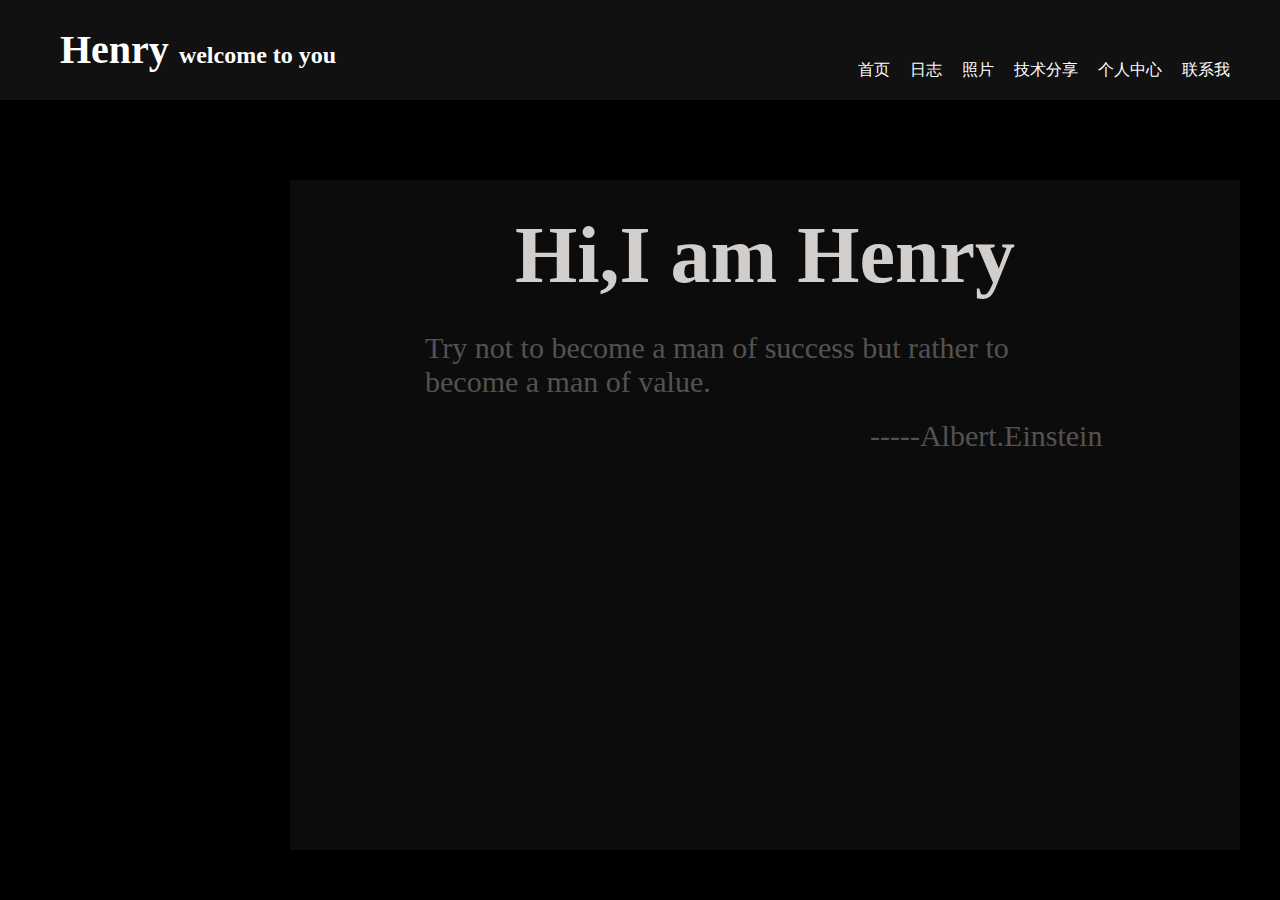
==== index.html @ 12c28caa "v3-31" ====
<!DOCTYPE html>
<html>
	<head>
		<meta charset="utf-8" />
		<link rel="stylesheet" type="text/css" href="css/index.css"/>
		<title>Henry'blog</title>
		<!--<link rel="icon" href=""/>-->
	</head>
	<body>
		<div class="top">
			<div>
				<h2><span><a href="">Henry</a></span>welcome to you</h2>
				<ul>
					<li><a href="html/contactMe.html" target="iframe_main">联系我</a></li>
					<li><a href="html/myCenter.html" target="iframe_left">个人中心</a></li>
					<li><a href="html/share.html" target="iframe_left">技术分享</a></li>
					<li><a href="html/photo.html" target="iframe_left">照片</a></li>
					<li><a href="html/diary.html" target="iframe_left">日志</a></li>
					<li><a href="">首页</a></li>
				</ul>
			</div>
		</div>
		<div class="main">
			<iframe class="iframe_left" src="html/ifram_left.html" name="iframe_left"></iframe>
			<iframe class="iframe_main" src="html/home.html" name="iframe_main"></iframe>
		</div>
	</body>
</html>
---- css/index.css ----
*{
	margin: 0;
	padding: 0;
	color: #fff;
}
body{
	background: #000;
	background-image: url(../img/bg.jpg);
	background-repeat: no-repeat;
	background-position:center 80px;
}
a{
	text-decoration: none;
}
.top{
	width: 100%;
	height: 100px;
	min-width: 1200px;
	background-color: rgba(34,34,34,0.5);
}
.top>div{
	width:1200px;
    margin: auto;
}
.top ul{
	float: right;
}
.top li{
	float:right;
	list-style: none;
	padding: 60px 10px 0 10px;
	height: 40px;
}
.top li:hover>a{
	color: rgba(225,165,0,0.7);
}
.top h2{
	height: 100px;
	line-height: 100px;
	float: left;
	padding-left: 20px;
}
.top span{
	font-size: 40px;
    margin-right: 10px;
}
.main{
	width: 1200px;
	margin: auto;
}
.iframe_left{
	height: 700px;
	width: 200px;
	margin-top: 80px;
	border: none;
	/*background-color:yellow;*/
}
.iframe_main{
	height: 700px;
	width: 950px;
	border: none;
	/*background-color: red;*/
	float: right;
	margin-top: 80px;
}
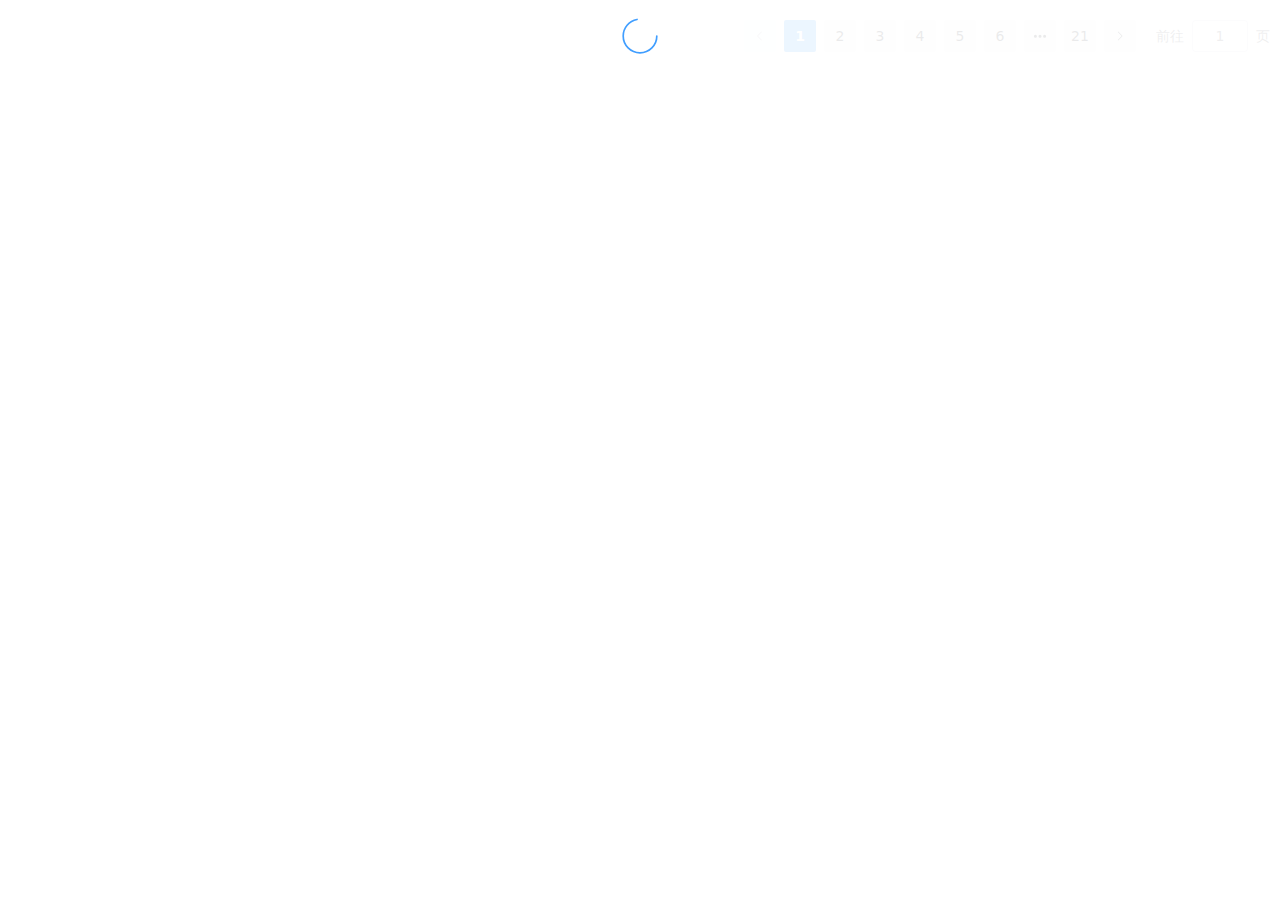
==== commit d71e4b4e: "init" ====
--- a/index.html
+++ b/index.html
@@ -1,28 +1,211 @@
 <!DOCTYPE html>
 <html>
-	<head>
-		<meta charset="utf-8" />
-		<link rel="stylesheet" type="text/css" href="css/index.css"/>
-		<title>Henry'blog</title>
-		<!--<link rel="icon" href=""/>-->
-	</head>
-	<body>
-		<div class="top">
-			<div>
-				<h2><span><a href="">Henry</a></span>welcome to you</h2>
-				<ul>
-					<li><a href="html/contactMe.html" target="iframe_main">联系我</a></li>
-					<li><a href="html/myCenter.html" target="iframe_left">个人中心</a></li>
-					<li><a href="html/share.html" target="iframe_left">技术分享</a></li>
-					<li><a href="html/photo.html" target="iframe_left">照片</a></li>
-					<li><a href="html/diary.html" target="iframe_left">日志</a></li>
-					<li><a href="">首页</a></li>
-				</ul>
-			</div>
-		</div>
-		<div class="main">
-			<iframe class="iframe_left" src="html/ifram_left.html" name="iframe_left"></iframe>
-			<iframe class="iframe_main" src="html/home.html" name="iframe_main"></iframe>
-		</div>
-	</body>
-</html>
+
+<head>
+    <meta charset="UTF-8">
+    <meta name="viewport" content="width=device-width, initial-scale=1.0">
+    <title>视频资源查看</title>
+    <link rel="stylesheet" href="./lib/elementPlus/index.css">
+    <script src="./lib/jquery-3.7.1.js"></script>
+    <script src="./lib/vue.global.js"></script>
+    <script src="./lib/axios.js"></script>
+    <script src="./lib/elementPlus/index.full.js"></script>
+    <script src="./lib/elementPlus/zh-cn.js"></script>
+    <script src="./lib/tailwindcss.3.4.15.js"></script>
+    <script src="./js/index.js"></script>
+</head>
+
+<body>
+<div id="app">
+    <div class="py-20 px-10" v-loading="loading">
+        <div class="flex justify-around items-center flex-wrap gap-10">
+            <div
+                v-for="info in videoList"
+                :key="info.src"
+                class="w-300 h-200 flex items-center justify-center"
+            >
+                <a
+                   :href="getHref(info)"
+                   class="w-300 h-200 flex items-center justify-center"
+                >
+                    <el-image
+                        :src="info.images[0] ||'./imgs/defaut.jpg'"
+                        fit="cover"
+                        loading="lazy"
+                        class="w-full h-full"
+                    ></el-image>
+                </a>
+            </div>
+        </div>
+        <div class="flex justify-end ">
+            <el-pagination
+                    background
+                    layout="prev, pager, next, jumper"
+                    :page-count="pagesList.length"
+                    v-model:current-page="currentPage"
+            ></el-pagination>
+        </div>
+    </div>
+</div>
+
+<script>
+    const ONE_DAY = 24 * 60 * 60 * 1000;
+
+    const App = {
+        data() {
+            return {
+                loading: false,
+                pagesList: [],
+                currentPage: 0,
+                videoList: [],
+                videoSrc: ''
+            }
+        },
+        watch: {
+            currentPage() {
+                this.getVideoList()
+            }
+        },
+        mounted() {
+            // // 模拟从服务器获取视频列表数据
+            this.loading = true;
+            // axios({
+            //     method: 'get',
+            //     url: baseUrl, // 替换为实际的接口地址
+            //     headers: { 'Content-Type': 'application/json' }
+            // }).then(response => {
+            //     console.log($(response.data).find('body pre a'));
+            //     // this.videos = response.data;
+            // });
+            let response = `
+            
+            <html>
+            <head><title>Index of /</title></head>
+            <body>
+            <h1>Index of /</h1><hr><pre><a href="../">../</a>
+            <a href="20230725/">20230725/</a>                                          20-Jun-2024 23:01                   -
+            <a href="20230726/">20230726/</a>                                          23-Jun-2024 21:43                   -
+            <a href="20230727/">20230727/</a>                                          24-Jun-2024 01:23                   -
+            <a href="20230728/">20230728/</a>                                          24-Jun-2024 18:10                   -
+            <a href="20230729/">20230729/</a>                                          24-Jun-2024 21:30                   -
+            <a href="20230730/">20230730/</a>                                          25-Jun-2024 03:20                   -
+            <a href="20230731/">20230731/</a>                                          25-Jun-2024 17:40                   -
+            <a href="20230801/">20230801/</a>                                          25-Jun-2024 19:20                   -
+            <a href="20230802/">20230802/</a>                                          25-Jun-2024 19:50                   -
+            <a href="20230803/">20230803/</a>                                          25-Jun-2024 21:10                   -
+            <a href="20230804/">20230804/</a>                                          25-Jun-2024 22:10                   -
+            <a href="20230806/">20230806/</a>                                          25-Jun-2024 23:10                   -
+            <a href="20230807/">20230807/</a>                                          26-Jun-2024 01:00                   -
+            <a href="20230808/">20230808/</a>                                          26-Jun-2024 02:40                   -
+            <a href="20230809/">20230809/</a>                                          26-Jun-2024 16:30                   -
+            <a href="20230810/">20230810/</a>                                          26-Jun-2024 17:50                   -
+            <a href="20241227/">20241227/</a>                                          09-Nov-2024 19:36                   -
+            <a href="20241228/">20241228/</a>                                          09-Nov-2024 19:36                   -
+            <a href="20241229/">20241229/</a>                                          09-Nov-2024 19:36                   -
+            <a href="20241230/">20241230/</a>                                          09-Nov-2024 19:36                   -
+            <a href="20241231/">20241231/</a>                                          09-Nov-2024 19:36                   -
+            <a href="advertise/">advertise/</a>                                         24-Nov-2024 08:08                   -
+            <a href="pages/">pages/</a>                                             29-Oct-2024 18:10                   -
+            <a href="waterfile/">waterfile/</a>                                         24-Oct-2024 16:41                   -
+            </pre><hr></body>
+            </html>
+            
+                        `
+            const list = this.parseHtml(response)
+            this.pagesList = list.slice(1, -3)
+            this.loading = false;
+            this.currentPage = 1
+        },
+        methods: {
+            parseHtml(htmlString, parentPath = '') {
+                const html = $(htmlString).find('a');
+                let list = []
+                $.each(html, (_, item) => {
+                    list.push({
+                        text: $(item).text(),
+                        href: parentPath + $(item).attr('href')
+                    })
+                })
+                return list
+            },
+            cacheData(path, data) {
+                localStorage.setItem(path, JSON.stringify({
+                    lastModified: Date.now(),
+                    data,
+                }))
+            },
+            getCacheData(path) {
+                const cacheDataString = localStorage.getItem(path)
+                if (cacheDataString) {
+                    const cacheData = JSON.parse(cacheDataString)
+                    if (Date.now() - cacheData.lastModified < ONE_DAY) {
+                        return cacheData.data
+                    }
+                }
+                return null
+            },
+            getVideoList() {
+                console.log(this.pagesList);
+                console.log(this.currentPage);
+                const path = this.pagesList[this.currentPage - 1].href
+                const cacheData = this.getCacheData(path)
+                if (cacheData) {
+                    this.videoList = cacheData
+                    return
+                }
+                this.loading = true
+                axios.get(baseUrl + path)
+                    .then(async response => {
+                        // this.videos = response.data;
+                        // console.log(response.data);
+                        const list = this.parseHtml(response.data, path).slice(1)
+                        const infoList = []
+                        for (const item of list) {
+                            const videoInfo = await this.getVideoInfo(item.href)
+                            if (videoInfo) {
+                                infoList.push(videoInfo)
+                            }
+                        }
+                        this.videoList = infoList
+                        this.loading = false
+                        this.cacheData(path, infoList)
+                    })
+            },
+            getVideoInfo(path) {
+                return axios.get(baseUrl + path)
+                    .then(async response => {
+                        const list = this.parseHtml(response.data, path).slice(1)
+                        if (list.some(i => i.text === 'index.m3u8')) {
+                            const images = await this.getImagesList(path + 'image/')
+                            return {
+                                src: baseUrl + path + 'index.m3u8',
+                                images
+                            }
+                        }
+                        return null
+                    })
+            },
+            getImagesList(path) {
+                return axios.get(baseUrl + path)
+                    .then(response => {
+                        const list = this.parseHtml(response.data, path).slice(1)
+                        return list.map(item => baseUrl + item.href)
+                    })
+                    .catch(() => [])
+            },
+            getHref(info) {
+                const formattedParams =  btoa(encodeURIComponent(JSON.stringify(info)))
+                return `./detail.html?data=${formattedParams}`
+            }
+        }
+    }
+
+    Vue.createApp(App)
+        .use(ElementPlus, {
+            locale: ElementPlusLocaleZhCn,
+        })
+        .mount('#app')
+</script>
+</body>
+
+</html>--- a/lib/elementPlus/index.css
+++ b/lib/elementPlus/index.css
@@ -0,0 +1 @@
+@charset "UTF-8";:root{--el-color-white:#ffffff;--el-color-black:#000000;--el-color-primary-rgb:64,158,255;--el-color-success-rgb:103,194,58;--el-color-warning-rgb:230,162,60;--el-color-danger-rgb:245,108,108;--el-color-error-rgb:245,108,108;--el-color-info-rgb:144,147,153;--el-font-size-extra-large:20px;--el-font-size-large:18px;--el-font-size-medium:16px;--el-font-size-base:14px;--el-font-size-small:13px;--el-font-size-extra-small:12px;--el-font-family:"Helvetica Neue",Helvetica,"PingFang SC","Hiragino Sans GB","Microsoft YaHei","微软雅黑",Arial,sans-serif;--el-font-weight-primary:500;--el-font-line-height-primary:24px;--el-index-normal:1;--el-index-top:1000;--el-index-popper:2000;--el-border-radius-base:4px;--el-border-radius-small:2px;--el-border-radius-round:20px;--el-border-radius-circle:100%;--el-transition-duration:0.3s;--el-transition-duration-fast:0.2s;--el-transition-function-ease-in-out-bezier:cubic-bezier(0.645,0.045,0.355,1);--el-transition-function-fast-bezier:cubic-bezier(0.23,1,0.32,1);--el-transition-all:all var(--el-transition-duration) var(--el-transition-function-ease-in-out-bezier);--el-transition-fade:opacity var(--el-transition-duration) var(--el-transition-function-fast-bezier);--el-transition-md-fade:transform var(--el-transition-duration) var(--el-transition-function-fast-bezier),opacity var(--el-transition-duration) var(--el-transition-function-fast-bezier);--el-transition-fade-linear:opacity var(--el-transition-duration-fast) linear;--el-transition-border:border-color var(--el-transition-duration-fast) var(--el-transition-function-ease-in-out-bezier);--el-transition-box-shadow:box-shadow var(--el-transition-duration-fast) var(--el-transition-function-ease-in-out-bezier);--el-transition-color:color var(--el-transition-duration-fast) var(--el-transition-function-ease-in-out-bezier);--el-component-size-large:40px;--el-component-size:32px;--el-component-size-small:24px;color-scheme:light;--el-color-primary:#409eff;--el-color-primary-light-3:rgb(121.3,187.1,255);--el-color-primary-light-5:rgb(159.5,206.5,255);--el-color-primary-light-7:rgb(197.7,225.9,255);--el-color-primary-light-8:rgb(216.8,235.6,255);--el-color-primary-light-9:rgb(235.9,245.3,255);--el-color-primary-dark-2:rgb(51.2,126.4,204);--el-color-success:#67c23a;--el-color-success-light-3:rgb(148.6,212.3,117.1);--el-color-success-light-5:rgb(179,224.5,156.5);--el-color-success-light-7:rgb(209.4,236.7,195.9);--el-color-success-light-8:rgb(224.6,242.8,215.6);--el-color-success-light-9:rgb(239.8,248.9,235.3);--el-color-success-dark-2:rgb(82.4,155.2,46.4);--el-color-warning:#e6a23c;--el-color-warning-light-3:rgb(237.5,189.9,118.5);--el-color-warning-light-5:rgb(242.5,208.5,157.5);--el-color-warning-light-7:rgb(247.5,227.1,196.5);--el-color-warning-light-8:rgb(250,236.4,216);--el-color-warning-light-9:rgb(252.5,245.7,235.5);--el-color-warning-dark-2:rgb(184,129.6,48);--el-color-danger:#f56c6c;--el-color-danger-light-3:rgb(248,152.1,152.1);--el-color-danger-light-5:rgb(250,181.5,181.5);--el-color-danger-light-7:rgb(252,210.9,210.9);--el-color-danger-light-8:rgb(253,225.6,225.6);--el-color-danger-light-9:rgb(254,240.3,240.3);--el-color-danger-dark-2:rgb(196,86.4,86.4);--el-color-error:#f56c6c;--el-color-error-light-3:rgb(248,152.1,152.1);--el-color-error-light-5:rgb(250,181.5,181.5);--el-color-error-light-7:rgb(252,210.9,210.9);--el-color-error-light-8:rgb(253,225.6,225.6);--el-color-error-light-9:rgb(254,240.3,240.3);--el-color-error-dark-2:rgb(196,86.4,86.4);--el-color-info:#909399;--el-color-info-light-3:rgb(177.3,179.4,183.6);--el-color-info-light-5:rgb(199.5,201,204);--el-color-info-light-7:rgb(221.7,222.6,224.4);--el-color-info-light-8:rgb(232.8,233.4,234.6);--el-color-info-light-9:rgb(243.9,244.2,244.8);--el-color-info-dark-2:rgb(115.2,117.6,122.4);--el-bg-color:#ffffff;--el-bg-color-page:#f2f3f5;--el-bg-color-overlay:#ffffff;--el-text-color-primary:#303133;--el-text-color-regular:#606266;--el-text-color-secondary:#909399;--el-text-color-placeholder:#a8abb2;--el-text-color-disabled:#c0c4cc;--el-border-color:#dcdfe6;--el-border-color-light:#e4e7ed;--el-border-color-lighter:#ebeef5;--el-border-color-extra-light:#f2f6fc;--el-border-color-dark:#d4d7de;--el-border-color-darker:#cdd0d6;--el-fill-color:#f0f2f5;--el-fill-color-light:#f5f7fa;--el-fill-color-lighter:#fafafa;--el-fill-color-extra-light:#fafcff;--el-fill-color-dark:#ebedf0;--el-fill-color-darker:#e6e8eb;--el-fill-color-blank:#ffffff;--el-box-shadow:0px 12px 32px 4px rgba(0,0,0,0.04),0px 8px 20px rgba(0,0,0,0.08);--el-box-shadow-light:0px 0px 12px rgba(0,0,0,0.12);--el-box-shadow-lighter:0px 0px 6px rgba(0,0,0,0.12);--el-box-shadow-dark:0px 16px 48px 16px rgba(0,0,0,0.08),0px 12px 32px rgba(0,0,0,0.12),0px 8px 16px -8px rgba(0,0,0,0.16);--el-disabled-bg-color:var(--el-fill-color-light);--el-disabled-text-color:var(--el-text-color-placeholder);--el-disabled-border-color:var(--el-border-color-light);--el-overlay-color:rgba(0,0,0,0.8);--el-overlay-color-light:rgba(0,0,0,0.7);--el-overlay-color-lighter:rgba(0,0,0,0.5);--el-mask-color:rgba(255,255,255,0.9);--el-mask-color-extra-light:rgba(255,255,255,0.3);--el-border-width:1px;--el-border-style:solid;--el-border-color-hover:var(--el-text-color-disabled);--el-border:var(--el-border-width) var(--el-border-style) var(--el-border-color);--el-svg-monochrome-grey:var(--el-border-color)}.fade-in-linear-enter-active,.fade-in-linear-leave-active{transition:var(--el-transition-fade-linear)}.fade-in-linear-enter-from,.fade-in-linear-leave-to{opacity:0}.el-fade-in-linear-enter-active,.el-fade-in-linear-leave-active{transition:var(--el-transition-fade-linear)}.el-fade-in-linear-enter-from,.el-fade-in-linear-leave-to{opacity:0}.el-fade-in-enter-active,.el-fade-in-leave-active{transition:all var(--el-transition-duration) cubic-bezier(.55,0,.1,1)}.el-fade-in-enter-from,.el-fade-in-leave-active{opacity:0}.el-zoom-in-center-enter-active,.el-zoom-in-center-leave-active{transition:all var(--el-transition-duration) cubic-bezier(.55,0,.1,1)}.el-zoom-in-center-enter-from,.el-zoom-in-center-leave-active{opacity:0;transform:scaleX(0)}.el-zoom-in-top-enter-active,.el-zoom-in-top-leave-active{opacity:1;transform:scaleY(1);transform-origin:center top;transition:var(--el-transition-md-fade)}.el-zoom-in-top-enter-active[data-popper-placement^=top],.el-zoom-in-top-leave-active[data-popper-placement^=top]{transform-origin:center bottom}.el-zoom-in-top-enter-from,.el-zoom-in-top-leave-active{opacity:0;transform:scaleY(0)}.el-zoom-in-bottom-enter-active,.el-zoom-in-bottom-leave-active{opacity:1;transform:scaleY(1);transform-origin:center bottom;transition:var(--el-transition-md-fade)}.el-zoom-in-bottom-enter-from,.el-zoom-in-bottom-leave-active{opacity:0;transform:scaleY(0)}.el-zoom-in-left-enter-active,.el-zoom-in-left-leave-active{opacity:1;transform:scale(1);transform-origin:top left;transition:var(--el-transition-md-fade)}.el-zoom-in-left-enter-from,.el-zoom-in-left-leave-active{opacity:0;transform:scale(.45)}.collapse-transition{transition:var(--el-transition-duration) height ease-in-out,var(--el-transition-duration) padding-top ease-in-out,var(--el-transition-duration) padding-bottom ease-in-out}.el-collapse-transition-enter-active,.el-collapse-transition-leave-active{transition:var(--el-transition-duration) max-height ease-in-out,var(--el-transition-duration) padding-top ease-in-out,var(--el-transition-duration) padding-bottom ease-in-out}.horizontal-collapse-transition{transition:var(--el-transition-duration) width ease-in-out,var(--el-transition-duration) padding-left ease-in-out,var(--el-transition-duration) padding-right ease-in-out}.el-list-enter-active,.el-list-leave-active{transition:all 1s}.el-list-enter-from,.el-list-leave-to{opacity:0;transform:translateY(-30px)}.el-list-leave-active{position:absolute!important}.el-opacity-transition{transition:opacity var(--el-transition-duration) cubic-bezier(.55,0,.1,1)}.el-icon-loading{animation:rotating 2s linear infinite}.el-icon--right{margin-left:5px}.el-icon--left{margin-right:5px}@keyframes rotating{0%{transform:rotate(0deg)}to{transform:rotate(1turn)}}.el-icon{--color:inherit;align-items:center;display:inline-flex;height:1em;justify-content:center;line-height:1em;position:relative;width:1em;fill:currentColor;color:var(--color);font-size:inherit}.el-icon.is-loading{animation:rotating 2s linear infinite}.el-icon svg{height:1em;width:1em}.el-affix--fixed{position:fixed}.el-alert{--el-alert-padding:8px 16px;--el-alert-border-radius-base:var(--el-border-radius-base);--el-alert-title-font-size:14px;--el-alert-title-with-description-font-size:16px;--el-alert-description-font-size:14px;--el-alert-close-font-size:16px;--el-alert-close-customed-font-size:14px;--el-alert-icon-size:16px;--el-alert-icon-large-size:28px;align-items:center;background-color:var(--el-color-white);border-radius:var(--el-alert-border-radius-base);box-sizing:border-box;display:flex;margin:0;opacity:1;overflow:hidden;padding:var(--el-alert-padding);position:relative;transition:opacity var(--el-transition-duration-fast);width:100%}.el-alert.is-light .el-alert__close-btn{color:var(--el-text-color-placeholder)}.el-alert.is-dark .el-alert__close-btn,.el-alert.is-dark .el-alert__description{color:var(--el-color-white)}.el-alert.is-center{justify-content:center}.el-alert--success{--el-alert-bg-color:var(--el-color-success-light-9)}.el-alert--success.is-light{background-color:var(--el-alert-bg-color)}.el-alert--success.is-light,.el-alert--success.is-light .el-alert__description{color:var(--el-color-success)}.el-alert--success.is-dark{background-color:var(--el-color-success);color:var(--el-color-white)}.el-alert--info{--el-alert-bg-color:var(--el-color-info-light-9)}.el-alert--info.is-light{background-color:var(--el-alert-bg-color)}.el-alert--info.is-light,.el-alert--info.is-light .el-alert__description{color:var(--el-color-info)}.el-alert--info.is-dark{background-color:var(--el-color-info);color:var(--el-color-white)}.el-alert--warning{--el-alert-bg-color:var(--el-color-warning-light-9)}.el-alert--warning.is-light{background-color:var(--el-alert-bg-color)}.el-alert--warning.is-light,.el-alert--warning.is-light .el-alert__description{color:var(--el-color-warning)}.el-alert--warning.is-dark{background-color:var(--el-color-warning);color:var(--el-color-white)}.el-alert--error{--el-alert-bg-color:var(--el-color-error-light-9)}.el-alert--error.is-light{background-color:var(--el-alert-bg-color)}.el-alert--error.is-light,.el-alert--error.is-light .el-alert__description{color:var(--el-color-error)}.el-alert--error.is-dark{background-color:var(--el-color-error);color:var(--el-color-white)}.el-alert__content{display:flex;flex-direction:column;gap:4px}.el-alert .el-alert__icon{font-size:var(--el-alert-icon-size);margin-right:8px;width:var(--el-alert-icon-size)}.el-alert .el-alert__icon.is-big{font-size:var(--el-alert-icon-large-size);margin-right:12px;width:var(--el-alert-icon-large-size)}.el-alert__title{font-size:var(--el-alert-title-font-size);line-height:24px}.el-alert__title.with-description{font-size:var(--el-alert-title-with-description-font-size)}.el-alert .el-alert__description{font-size:var(--el-alert-description-font-size);margin:0}.el-alert .el-alert__close-btn{cursor:pointer;font-size:var(--el-alert-close-font-size);opacity:1;position:absolute;right:16px;top:12px}.el-alert .el-alert__close-btn.is-customed{font-size:var(--el-alert-close-customed-font-size);font-style:normal;line-height:24px;top:8px}.el-alert-fade-enter-from,.el-alert-fade-leave-active{opacity:0}.el-aside{box-sizing:border-box;flex-shrink:0;overflow:auto;width:var(--el-aside-width,300px)}.el-autocomplete{--el-input-text-color:var(--el-text-color-regular);--el-input-border:var(--el-border);--el-input-hover-border:var(--el-border-color-hover);--el-input-focus-border:var(--el-color-primary);--el-input-transparent-border:0 0 0 1px transparent inset;--el-input-border-color:var(--el-border-color);--el-input-border-radius:var(--el-border-radius-base);--el-input-bg-color:var(--el-fill-color-blank);--el-input-icon-color:var(--el-text-color-placeholder);--el-input-placeholder-color:var(--el-text-color-placeholder);--el-input-hover-border-color:var(--el-border-color-hover);--el-input-clear-hover-color:var(--el-text-color-secondary);--el-input-focus-border-color:var(--el-color-primary);--el-input-width:100%;display:inline-block;position:relative;width:var(--el-input-width)}.el-autocomplete__popper.el-popper{background:var(--el-bg-color-overlay);box-shadow:var(--el-box-shadow-light)}.el-autocomplete__popper.el-popper,.el-autocomplete__popper.el-popper .el-popper__arrow:before{border:1px solid var(--el-border-color-light)}.el-autocomplete__popper.el-popper[data-popper-placement^=top] .el-popper__arrow:before{border-left-color:transparent;border-top-color:transparent}.el-autocomplete__popper.el-popper[data-popper-placement^=bottom] .el-popper__arrow:before{border-bottom-color:transparent;border-right-color:transparent}.el-autocomplete__popper.el-popper[data-popper-placement^=left] .el-popper__arrow:before{border-bottom-color:transparent;border-left-color:transparent}.el-autocomplete__popper.el-popper[data-popper-placement^=right] .el-popper__arrow:before{border-right-color:transparent;border-top-color:transparent}.el-autocomplete-suggestion{border-radius:var(--el-border-radius-base);box-sizing:border-box}.el-autocomplete-suggestion__wrap{box-sizing:border-box;max-height:280px;padding:10px 0}.el-autocomplete-suggestion__list{margin:0;padding:0}.el-autocomplete-suggestion li{color:var(--el-text-color-regular);cursor:pointer;font-size:var(--el-font-size-base);line-height:34px;list-style:none;margin:0;overflow:hidden;padding:0 20px;text-align:left;text-overflow:ellipsis;white-space:nowrap}.el-autocomplete-suggestion li.highlighted,.el-autocomplete-suggestion li:hover{background-color:var(--el-fill-color-light)}.el-autocomplete-suggestion li.divider{border-top:1px solid var(--el-color-black);margin-top:6px}.el-autocomplete-suggestion li.divider:last-child{margin-bottom:-6px}.el-autocomplete-suggestion.is-loading li{color:var(--el-text-color-secondary);font-size:20px;height:100px;line-height:100px;text-align:center}.el-autocomplete-suggestion.is-loading li:after{content:"";display:inline-block;height:100%;vertical-align:middle}.el-autocomplete-suggestion.is-loading li:hover{background-color:var(--el-bg-color-overlay)}.el-autocomplete-suggestion.is-loading .el-icon-loading{vertical-align:middle}.el-avatar{--el-avatar-text-color:var(--el-color-white);--el-avatar-bg-color:var(--el-text-color-disabled);--el-avatar-text-size:14px;--el-avatar-icon-size:18px;--el-avatar-border-radius:var(--el-border-radius-base);--el-avatar-size-large:56px;--el-avatar-size-small:24px;--el-avatar-size:40px;align-items:center;background:var(--el-avatar-bg-color);box-sizing:border-box;color:var(--el-avatar-text-color);display:inline-flex;font-size:var(--el-avatar-text-size);height:var(--el-avatar-size);justify-content:center;outline:none;overflow:hidden;text-align:center;width:var(--el-avatar-size)}.el-avatar>img{display:block;height:100%;width:100%}.el-avatar--circle{border-radius:50%}.el-avatar--square{border-radius:var(--el-avatar-border-radius)}.el-avatar--icon{font-size:var(--el-avatar-icon-size)}.el-avatar--small{--el-avatar-size:24px}.el-avatar--large{--el-avatar-size:56px}.el-backtop{--el-backtop-bg-color:var(--el-bg-color-overlay);--el-backtop-text-color:var(--el-color-primary);--el-backtop-hover-bg-color:var(--el-border-color-extra-light);align-items:center;background-color:var(--el-backtop-bg-color);border-radius:50%;box-shadow:var(--el-box-shadow-lighter);color:var(--el-backtop-text-color);cursor:pointer;display:flex;font-size:20px;height:40px;justify-content:center;position:fixed;width:40px;z-index:5}.el-backtop:hover{background-color:var(--el-backtop-hover-bg-color)}.el-backtop__icon{font-size:20px}.el-badge{--el-badge-bg-color:var(--el-color-danger);--el-badge-radius:10px;--el-badge-font-size:12px;--el-badge-padding:6px;--el-badge-size:18px;display:inline-block;position:relative;vertical-align:middle;width:-moz-fit-content;width:fit-content}.el-badge__content{align-items:center;background-color:var(--el-badge-bg-color);border:1px solid var(--el-bg-color);border-radius:var(--el-badge-radius);color:var(--el-color-white);display:inline-flex;font-size:var(--el-badge-font-size);height:var(--el-badge-size);justify-content:center;padding:0 var(--el-badge-padding);white-space:nowrap}.el-badge__content.is-fixed{position:absolute;right:calc(1px + var(--el-badge-size)/2);top:0;transform:translateY(-50%) translateX(100%);z-index:var(--el-index-normal)}.el-badge__content.is-fixed.is-dot{right:5px}.el-badge__content.is-dot{border-radius:50%;height:8px;padding:0;right:0;width:8px}.el-badge__content.is-hide-zero{display:none}.el-badge__content--primary{background-color:var(--el-color-primary)}.el-badge__content--success{background-color:var(--el-color-success)}.el-badge__content--warning{background-color:var(--el-color-warning)}.el-badge__content--info{background-color:var(--el-color-info)}.el-badge__content--danger{background-color:var(--el-color-danger)}.el-breadcrumb{font-size:14px;line-height:1}.el-breadcrumb:after,.el-breadcrumb:before{content:"";display:table}.el-breadcrumb:after{clear:both}.el-breadcrumb__separator{color:var(--el-text-color-placeholder);font-weight:bold;margin:0 9px}.el-breadcrumb__separator.el-icon{font-weight:normal;margin:0 6px}.el-breadcrumb__separator.el-icon svg{vertical-align:middle}.el-breadcrumb__item{align-items:center;display:inline-flex;float:left}.el-breadcrumb__inner{color:var(--el-text-color-regular)}.el-breadcrumb__inner a,.el-breadcrumb__inner.is-link{color:var(--el-text-color-primary);font-weight:bold;text-decoration:none;transition:var(--el-transition-color)}.el-breadcrumb__inner a:hover,.el-breadcrumb__inner.is-link:hover{color:var(--el-color-primary);cursor:pointer}.el-breadcrumb__item:last-child .el-breadcrumb__inner,.el-breadcrumb__item:last-child .el-breadcrumb__inner a,.el-breadcrumb__item:last-child .el-breadcrumb__inner a:hover,.el-breadcrumb__item:last-child .el-breadcrumb__inner:hover{color:var(--el-text-color-regular);cursor:text;font-weight:normal}.el-breadcrumb__item:last-child .el-breadcrumb__separator{display:none}.el-button-group{display:inline-block;vertical-align:middle}.el-button-group:after,.el-button-group:before{content:"";display:table}.el-button-group:after{clear:both}.el-button-group>.el-button{float:left;position:relative}.el-button-group>.el-button+.el-button{margin-left:0}.el-button-group>.el-button:first-child{border-bottom-right-radius:0;border-top-right-radius:0}.el-button-group>.el-button:last-child{border-bottom-left-radius:0;border-top-left-radius:0}.el-button-group>.el-button:first-child:last-child{border-bottom-left-radius:var(--el-border-radius-base);border-bottom-right-radius:var(--el-border-radius-base);border-top-left-radius:var(--el-border-radius-base);border-top-right-radius:var(--el-border-radius-base)}.el-button-group>.el-button:first-child:last-child.is-round{border-radius:var(--el-border-radius-round)}.el-button-group>.el-button:first-child:last-child.is-circle{border-radius:50%}.el-button-group>.el-button:not(:first-child):not(:last-child){border-radius:0}.el-button-group>.el-button:not(:last-child){margin-right:-1px}.el-button-group>.el-button.is-active,.el-button-group>.el-button:active,.el-button-group>.el-button:focus,.el-button-group>.el-button:hover{z-index:1}.el-button-group>.el-dropdown>.el-button{border-bottom-left-radius:0;border-left-color:var(--el-button-divide-border-color);border-top-left-radius:0}.el-button-group .el-button--primary:first-child{border-right-color:var(--el-button-divide-border-color)}.el-button-group .el-button--primary:last-child{border-left-color:var(--el-button-divide-border-color)}.el-button-group .el-button--primary:not(:first-child):not(:last-child){border-left-color:var(--el-button-divide-border-color);border-right-color:var(--el-button-divide-border-color)}.el-button-group .el-button--success:first-child{border-right-color:var(--el-button-divide-border-color)}.el-button-group .el-button--success:last-child{border-left-color:var(--el-button-divide-border-color)}.el-button-group .el-button--success:not(:first-child):not(:last-child){border-left-color:var(--el-button-divide-border-color);border-right-color:var(--el-button-divide-border-color)}.el-button-group .el-button--warning:first-child{border-right-color:var(--el-button-divide-border-color)}.el-button-group .el-button--warning:last-child{border-left-color:var(--el-button-divide-border-color)}.el-button-group .el-button--warning:not(:first-child):not(:last-child){border-left-color:var(--el-button-divide-border-color);border-right-color:var(--el-button-divide-border-color)}.el-button-group .el-button--danger:first-child{border-right-color:var(--el-button-divide-border-color)}.el-button-group .el-button--danger:last-child{border-left-color:var(--el-button-divide-border-color)}.el-button-group .el-button--danger:not(:first-child):not(:last-child){border-left-color:var(--el-button-divide-border-color);border-right-color:var(--el-button-divide-border-color)}.el-button-group .el-button--info:first-child{border-right-color:var(--el-button-divide-border-color)}.el-button-group .el-button--info:last-child{border-left-color:var(--el-button-divide-border-color)}.el-button-group .el-button--info:not(:first-child):not(:last-child){border-left-color:var(--el-button-divide-border-color);border-right-color:var(--el-button-divide-border-color)}.el-button{--el-button-font-weight:var(--el-font-weight-primary);--el-button-border-color:var(--el-border-color);--el-button-bg-color:var(--el-fill-color-blank);--el-button-text-color:var(--el-text-color-regular);--el-button-disabled-text-color:var(--el-disabled-text-color);--el-button-disabled-bg-color:var(--el-fill-color-blank);--el-button-disabled-border-color:var(--el-border-color-light);--el-button-divide-border-color:rgba(255,255,255,0.5);--el-button-hover-text-color:var(--el-color-primary);--el-button-hover-bg-color:var(--el-color-primary-light-9);--el-button-hover-border-color:var(--el-color-primary-light-7);--el-button-active-text-color:var(--el-button-hover-text-color);--el-button-active-border-color:var(--el-color-primary);--el-button-active-bg-color:var(--el-button-hover-bg-color);--el-button-outline-color:var(--el-color-primary-light-5);--el-button-hover-link-text-color:var(--el-color-info);--el-button-active-color:var(--el-text-color-primary);align-items:center;-webkit-appearance:none;background-color:var(--el-button-bg-color);border:var(--el-border);border-color:var(--el-button-border-color);box-sizing:border-box;color:var(--el-button-text-color);cursor:pointer;display:inline-flex;font-weight:var(--el-button-font-weight);height:32px;justify-content:center;line-height:1;outline:none;text-align:center;transition:.1s;-webkit-user-select:none;-moz-user-select:none;user-select:none;vertical-align:middle;white-space:nowrap}.el-button:hover{background-color:var(--el-button-hover-bg-color);border-color:var(--el-button-hover-border-color);color:var(--el-button-hover-text-color);outline:none}.el-button:active{background-color:var(--el-button-active-bg-color);border-color:var(--el-button-active-border-color);color:var(--el-button-active-text-color);outline:none}.el-button:focus-visible{outline:2px solid var(--el-button-outline-color);outline-offset:1px;transition:outline-offset 0s,outline 0s}.el-button>span{align-items:center;display:inline-flex}.el-button+.el-button{margin-left:12px}.el-button{border-radius:var(--el-border-radius-base);font-size:var(--el-font-size-base)}.el-button,.el-button.is-round{padding:8px 15px}.el-button::-moz-focus-inner{border:0}.el-button [class*=el-icon]+span{margin-left:6px}.el-button [class*=el-icon] svg{vertical-align:bottom}.el-button.is-plain{--el-button-hover-text-color:var(--el-color-primary);--el-button-hover-bg-color:var(--el-fill-color-blank);--el-button-hover-border-color:var(--el-color-primary)}.el-button.is-active{background-color:var(--el-button-active-bg-color);border-color:var(--el-button-active-border-color);color:var(--el-button-active-text-color);outline:none}.el-button.is-disabled,.el-button.is-disabled:hover{background-color:var(--el-button-disabled-bg-color);background-image:none;border-color:var(--el-button-disabled-border-color);color:var(--el-button-disabled-text-color);cursor:not-allowed}.el-button.is-loading{pointer-events:none;position:relative}.el-button.is-loading:before{background-color:var(--el-mask-color-extra-light);border-radius:inherit;bottom:-1px;content:"";left:-1px;pointer-events:none;position:absolute;right:-1px;top:-1px;z-index:1}.el-button.is-round{border-radius:var(--el-border-radius-round)}.el-button.is-circle{border-radius:50%;padding:8px;width:32px}.el-button.is-text{background-color:transparent;border:0 solid transparent;color:var(--el-button-text-color)}.el-button.is-text.is-disabled{background-color:transparent!important;color:var(--el-button-disabled-text-color)}.el-button.is-text:not(.is-disabled):hover{background-color:var(--el-fill-color-light)}.el-button.is-text:not(.is-disabled):focus-visible{outline:2px solid var(--el-button-outline-color);outline-offset:1px;transition:outline-offset 0s,outline 0s}.el-button.is-text:not(.is-disabled):active{background-color:var(--el-fill-color)}.el-button.is-text:not(.is-disabled).is-has-bg{background-color:var(--el-fill-color-light)}.el-button.is-text:not(.is-disabled).is-has-bg:hover{background-color:var(--el-fill-color)}.el-button.is-text:not(.is-disabled).is-has-bg:active{background-color:var(--el-fill-color-dark)}.el-button__text--expand{letter-spacing:.3em;margin-right:-.3em}.el-button.is-link{background:transparent;border-color:transparent;color:var(--el-button-text-color);height:auto;padding:2px}.el-button.is-link:hover{color:var(--el-button-hover-link-text-color)}.el-button.is-link.is-disabled{background-color:transparent!important;border-color:transparent!important;color:var(--el-button-disabled-text-color)}.el-button.is-link:not(.is-disabled):active,.el-button.is-link:not(.is-disabled):hover{background-color:transparent;border-color:transparent}.el-button.is-link:not(.is-disabled):active{color:var(--el-button-active-color)}.el-button--text{background:transparent;border-color:transparent;color:var(--el-color-primary);padding-left:0;padding-right:0}.el-button--text.is-disabled{background-color:transparent!important;border-color:transparent!important;color:var(--el-button-disabled-text-color)}.el-button--text:not(.is-disabled):hover{background-color:transparent;border-color:transparent;color:var(--el-color-primary-light-3)}.el-button--text:not(.is-disabled):active{background-color:transparent;border-color:transparent;color:var(--el-color-primary-dark-2)}.el-button__link--expand{letter-spacing:.3em;margin-right:-.3em}.el-button--primary{--el-button-text-color:var(--el-color-white);--el-button-bg-color:var(--el-color-primary);--el-button-border-color:var(--el-color-primary);--el-button-outline-color:var(--el-color-primary-light-5);--el-button-active-color:var(--el-color-primary-dark-2);--el-button-hover-text-color:var(--el-color-white);--el-button-hover-link-text-color:var(--el-color-primary-light-5);--el-button-hover-bg-color:var(--el-color-primary-light-3);--el-button-hover-border-color:var(--el-color-primary-light-3);--el-button-active-bg-color:var(--el-color-primary-dark-2);--el-button-active-border-color:var(--el-color-primary-dark-2);--el-button-disabled-text-color:var(--el-color-white);--el-button-disabled-bg-color:var(--el-color-primary-light-5);--el-button-disabled-border-color:var(--el-color-primary-light-5)}.el-button--primary.is-link,.el-button--primary.is-plain,.el-button--primary.is-text{--el-button-text-color:var(--el-color-primary);--el-button-bg-color:var(--el-color-primary-light-9);--el-button-border-color:var(--el-color-primary-light-5);--el-button-hover-text-color:var(--el-color-white);--el-button-hover-bg-color:var(--el-color-primary);--el-button-hover-border-color:var(--el-color-primary);--el-button-active-text-color:var(--el-color-white)}.el-button--primary.is-link.is-disabled,.el-button--primary.is-link.is-disabled:active,.el-button--primary.is-link.is-disabled:focus,.el-button--primary.is-link.is-disabled:hover,.el-button--primary.is-plain.is-disabled,.el-button--primary.is-plain.is-disabled:active,.el-button--primary.is-plain.is-disabled:focus,.el-button--primary.is-plain.is-disabled:hover,.el-button--primary.is-text.is-disabled,.el-button--primary.is-text.is-disabled:active,.el-button--primary.is-text.is-disabled:focus,.el-button--primary.is-text.is-disabled:hover{background-color:var(--el-color-primary-light-9);border-color:var(--el-color-primary-light-8);color:var(--el-color-primary-light-5)}.el-button--success{--el-button-text-color:var(--el-color-white);--el-button-bg-color:var(--el-color-success);--el-button-border-color:var(--el-color-success);--el-button-outline-color:var(--el-color-success-light-5);--el-button-active-color:var(--el-color-success-dark-2);--el-button-hover-text-color:var(--el-color-white);--el-button-hover-link-text-color:var(--el-color-success-light-5);--el-button-hover-bg-color:var(--el-color-success-light-3);--el-button-hover-border-color:var(--el-color-success-light-3);--el-button-active-bg-color:var(--el-color-success-dark-2);--el-button-active-border-color:var(--el-color-success-dark-2);--el-button-disabled-text-color:var(--el-color-white);--el-button-disabled-bg-color:var(--el-color-success-light-5);--el-button-disabled-border-color:var(--el-color-success-light-5)}.el-button--success.is-link,.el-button--success.is-plain,.el-button--success.is-text{--el-button-text-color:var(--el-color-success);--el-button-bg-color:var(--el-color-success-light-9);--el-button-border-color:var(--el-color-success-light-5);--el-button-hover-text-color:var(--el-color-white);--el-button-hover-bg-color:var(--el-color-success);--el-button-hover-border-color:var(--el-color-success);--el-button-active-text-color:var(--el-color-white)}.el-button--success.is-link.is-disabled,.el-button--success.is-link.is-disabled:active,.el-button--success.is-link.is-disabled:focus,.el-button--success.is-link.is-disabled:hover,.el-button--success.is-plain.is-disabled,.el-button--success.is-plain.is-disabled:active,.el-button--success.is-plain.is-disabled:focus,.el-button--success.is-plain.is-disabled:hover,.el-button--success.is-text.is-disabled,.el-button--success.is-text.is-disabled:active,.el-button--success.is-text.is-disabled:focus,.el-button--success.is-text.is-disabled:hover{background-color:var(--el-color-success-light-9);border-color:var(--el-color-success-light-8);color:var(--el-color-success-light-5)}.el-button--warning{--el-button-text-color:var(--el-color-white);--el-button-bg-color:var(--el-color-warning);--el-button-border-color:var(--el-color-warning);--el-button-outline-color:var(--el-color-warning-light-5);--el-button-active-color:var(--el-color-warning-dark-2);--el-button-hover-text-color:var(--el-color-white);--el-button-hover-link-text-color:var(--el-color-warning-light-5);--el-button-hover-bg-color:var(--el-color-warning-light-3);--el-button-hover-border-color:var(--el-color-warning-light-3);--el-button-active-bg-color:var(--el-color-warning-dark-2);--el-button-active-border-color:var(--el-color-warning-dark-2);--el-button-disabled-text-color:var(--el-color-white);--el-button-disabled-bg-color:var(--el-color-warning-light-5);--el-button-disabled-border-color:var(--el-color-warning-light-5)}.el-button--warning.is-link,.el-button--warning.is-plain,.el-button--warning.is-text{--el-button-text-color:var(--el-color-warning);--el-button-bg-color:var(--el-color-warning-light-9);--el-button-border-color:var(--el-color-warning-light-5);--el-button-hover-text-color:var(--el-color-white);--el-button-hover-bg-color:var(--el-color-warning);--el-button-hover-border-color:var(--el-color-warning);--el-button-active-text-color:var(--el-color-white)}.el-button--warning.is-link.is-disabled,.el-button--warning.is-link.is-disabled:active,.el-button--warning.is-link.is-disabled:focus,.el-button--warning.is-link.is-disabled:hover,.el-button--warning.is-plain.is-disabled,.el-button--warning.is-plain.is-disabled:active,.el-button--warning.is-plain.is-disabled:focus,.el-button--warning.is-plain.is-disabled:hover,.el-button--warning.is-text.is-disabled,.el-button--warning.is-text.is-disabled:active,.el-button--warning.is-text.is-disabled:focus,.el-button--warning.is-text.is-disabled:hover{background-color:var(--el-color-warning-light-9);border-color:var(--el-color-warning-light-8);color:var(--el-color-warning-light-5)}.el-button--danger{--el-button-text-color:var(--el-color-white);--el-button-bg-color:var(--el-color-danger);--el-button-border-color:var(--el-color-danger);--el-button-outline-color:var(--el-color-danger-light-5);--el-button-active-color:var(--el-color-danger-dark-2);--el-button-hover-text-color:var(--el-color-white);--el-button-hover-link-text-color:var(--el-color-danger-light-5);--el-button-hover-bg-color:var(--el-color-danger-light-3);--el-button-hover-border-color:var(--el-color-danger-light-3);--el-button-active-bg-color:var(--el-color-danger-dark-2);--el-button-active-border-color:var(--el-color-danger-dark-2);--el-button-disabled-text-color:var(--el-color-white);--el-button-disabled-bg-color:var(--el-color-danger-light-5);--el-button-disabled-border-color:var(--el-color-danger-light-5)}.el-button--danger.is-link,.el-button--danger.is-plain,.el-button--danger.is-text{--el-button-text-color:var(--el-color-danger);--el-button-bg-color:var(--el-color-danger-light-9);--el-button-border-color:var(--el-color-danger-light-5);--el-button-hover-text-color:var(--el-color-white);--el-button-hover-bg-color:var(--el-color-danger);--el-button-hover-border-color:var(--el-color-danger);--el-button-active-text-color:var(--el-color-white)}.el-button--danger.is-link.is-disabled,.el-button--danger.is-link.is-disabled:active,.el-button--danger.is-link.is-disabled:focus,.el-button--danger.is-link.is-disabled:hover,.el-button--danger.is-plain.is-disabled,.el-button--danger.is-plain.is-disabled:active,.el-button--danger.is-plain.is-disabled:focus,.el-button--danger.is-plain.is-disabled:hover,.el-button--danger.is-text.is-disabled,.el-button--danger.is-text.is-disabled:active,.el-button--danger.is-text.is-disabled:focus,.el-button--danger.is-text.is-disabled:hover{background-color:var(--el-color-danger-light-9);border-color:var(--el-color-danger-light-8);color:var(--el-color-danger-light-5)}.el-button--info{--el-button-text-color:var(--el-color-white);--el-button-bg-color:var(--el-color-info);--el-button-border-color:var(--el-color-info);--el-button-outline-color:var(--el-color-info-light-5);--el-button-active-color:var(--el-color-info-dark-2);--el-button-hover-text-color:var(--el-color-white);--el-button-hover-link-text-color:var(--el-color-info-light-5);--el-button-hover-bg-color:var(--el-color-info-light-3);--el-button-hover-border-color:var(--el-color-info-light-3);--el-button-active-bg-color:var(--el-color-info-dark-2);--el-button-active-border-color:var(--el-color-info-dark-2);--el-button-disabled-text-color:var(--el-color-white);--el-button-disabled-bg-color:var(--el-color-info-light-5);--el-button-disabled-border-color:var(--el-color-info-light-5)}.el-button--info.is-link,.el-button--info.is-plain,.el-button--info.is-text{--el-button-text-color:var(--el-color-info);--el-button-bg-color:var(--el-color-info-light-9);--el-button-border-color:var(--el-color-info-light-5);--el-button-hover-text-color:var(--el-color-white);--el-button-hover-bg-color:var(--el-color-info);--el-button-hover-border-color:var(--el-color-info);--el-button-active-text-color:var(--el-color-white)}.el-button--info.is-link.is-disabled,.el-button--info.is-link.is-disabled:active,.el-button--info.is-link.is-disabled:focus,.el-button--info.is-link.is-disabled:hover,.el-button--info.is-plain.is-disabled,.el-button--info.is-plain.is-disabled:active,.el-button--info.is-plain.is-disabled:focus,.el-button--info.is-plain.is-disabled:hover,.el-button--info.is-text.is-disabled,.el-button--info.is-text.is-disabled:active,.el-button--info.is-text.is-disabled:focus,.el-button--info.is-text.is-disabled:hover{background-color:var(--el-color-info-light-9);border-color:var(--el-color-info-light-8);color:var(--el-color-info-light-5)}.el-button--large{--el-button-size:40px;height:var(--el-button-size)}.el-button--large [class*=el-icon]+span{margin-left:8px}.el-button--large{border-radius:var(--el-border-radius-base);font-size:var(--el-font-size-base);padding:12px 19px}.el-button--large.is-round{padding:12px 19px}.el-button--large.is-circle{padding:12px;width:var(--el-button-size)}.el-button--small{--el-button-size:24px;height:var(--el-button-size)}.el-button--small [class*=el-icon]+span{margin-left:4px}.el-button--small{border-radius:calc(var(--el-border-radius-base) - 1px);font-size:12px;padding:5px 11px}.el-button--small.is-round{padding:5px 11px}.el-button--small.is-circle{padding:5px;width:var(--el-button-size)}.el-calendar{--el-calendar-border:var(--el-table-border,1px solid var(--el-border-color-lighter));--el-calendar-header-border-bottom:var(--el-calendar-border);--el-calendar-selected-bg-color:var(--el-color-primary-light-9);--el-calendar-cell-width:85px;background-color:var(--el-fill-color-blank)}.el-calendar__header{border-bottom:var(--el-calendar-header-border-bottom);display:flex;justify-content:space-between;padding:12px 20px}.el-calendar__title{align-self:center;color:var(--el-text-color)}.el-calendar__body{padding:12px 20px 35px}.el-calendar-table{table-layout:fixed;width:100%}.el-calendar-table thead th{color:var(--el-text-color-regular);font-weight:normal;padding:12px 0}.el-calendar-table:not(.is-range) td.next,.el-calendar-table:not(.is-range) td.prev{color:var(--el-text-color-placeholder)}.el-calendar-table td{border-bottom:var(--el-calendar-border);border-right:var(--el-calendar-border);transition:background-color var(--el-transition-duration-fast) ease;vertical-align:top}.el-calendar-table td.is-selected{background-color:var(--el-calendar-selected-bg-color)}.el-calendar-table td.is-today{color:var(--el-color-primary)}.el-calendar-table tr:first-child td{border-top:var(--el-calendar-border)}.el-calendar-table tr td:first-child{border-left:var(--el-calendar-border)}.el-calendar-table tr.el-calendar-table__row--hide-border td{border-top:none}.el-calendar-table .el-calendar-day{box-sizing:border-box;height:var(--el-calendar-cell-width);padding:8px}.el-calendar-table .el-calendar-day:hover{background-color:var(--el-calendar-selected-bg-color);cursor:pointer}.el-card{--el-card-border-color:var(--el-border-color-light);--el-card-border-radius:4px;--el-card-padding:20px;--el-card-bg-color:var(--el-fill-color-blank);background-color:var(--el-card-bg-color);border:1px solid var(--el-card-border-color);border-radius:var(--el-card-border-radius);color:var(--el-text-color-primary);overflow:hidden;transition:var(--el-transition-duration)}.el-card.is-always-shadow,.el-card.is-hover-shadow:focus,.el-card.is-hover-shadow:hover{box-shadow:var(--el-box-shadow-light)}.el-card__header{border-bottom:1px solid var(--el-card-border-color);box-sizing:border-box;padding:calc(var(--el-card-padding) - 2px) var(--el-card-padding)}.el-card__body{padding:var(--el-card-padding)}.el-card__footer{border-top:1px solid var(--el-card-border-color);box-sizing:border-box;padding:calc(var(--el-card-padding) - 2px) var(--el-card-padding)}.el-carousel__item{display:inline-block;height:100%;left:0;overflow:hidden;position:absolute;top:0;width:100%}.el-carousel__item,.el-carousel__item.is-active{z-index:calc(var(--el-index-normal) - 1)}.el-carousel__item--card,.el-carousel__item.is-animating{transition:transform .4s ease-in-out}.el-carousel__item--card{width:50%}.el-carousel__item--card.is-in-stage{cursor:pointer;z-index:var(--el-index-normal)}.el-carousel__item--card.is-in-stage.is-hover .el-carousel__mask,.el-carousel__item--card.is-in-stage:hover .el-carousel__mask{opacity:.12}.el-carousel__item--card.is-active{z-index:calc(var(--el-index-normal) + 1)}.el-carousel__item--card-vertical{height:50%;width:100%}.el-carousel__mask{background-color:var(--el-color-white);height:100%;left:0;opacity:.24;position:absolute;top:0;transition:var(--el-transition-duration-fast);width:100%}.el-carousel{--el-carousel-arrow-font-size:12px;--el-carousel-arrow-size:36px;--el-carousel-arrow-background:rgba(31,45,61,0.11);--el-carousel-arrow-hover-background:rgba(31,45,61,0.23);--el-carousel-indicator-width:30px;--el-carousel-indicator-height:2px;--el-carousel-indicator-padding-horizontal:4px;--el-carousel-indicator-padding-vertical:12px;--el-carousel-indicator-out-color:var(--el-border-color-hover);position:relative}.el-carousel--horizontal,.el-carousel--vertical{overflow:hidden}.el-carousel__container{height:300px;position:relative}.el-carousel__arrow{align-items:center;background-color:var(--el-carousel-arrow-background);border:none;border-radius:50%;color:#ffffff;cursor:pointer;display:inline-flex;font-size:var(--el-carousel-arrow-font-size);height:var(--el-carousel-arrow-size);justify-content:center;margin:0;outline:none;padding:0;position:absolute;text-align:center;top:50%;transform:translateY(-50%);transition:var(--el-transition-duration);width:var(--el-carousel-arrow-size);z-index:10}.el-carousel__arrow--left{left:16px}.el-carousel__arrow--right{right:16px}.el-carousel__arrow:hover{background-color:var(--el-carousel-arrow-hover-background)}.el-carousel__arrow i{cursor:pointer}.el-carousel__indicators{list-style:none;margin:0;padding:0;position:absolute;z-index:calc(var(--el-index-normal) + 1)}.el-carousel__indicators--horizontal{bottom:0;left:50%;transform:translateX(-50%)}.el-carousel__indicators--vertical{right:0;top:50%;transform:translateY(-50%)}.el-carousel__indicators--outside{bottom:calc(var(--el-carousel-indicator-height) + var(--el-carousel-indicator-padding-vertical)*2);position:static;text-align:center;transform:none}.el-carousel__indicators--outside .el-carousel__indicator:hover button{opacity:.64}.el-carousel__indicators--outside button{background-color:var(--el-carousel-indicator-out-color);opacity:.24}.el-carousel__indicators--right{right:0}.el-carousel__indicators--labels{left:0;right:0;text-align:center;transform:none}.el-carousel__indicators--labels .el-carousel__button{color:#000000;font-size:12px;height:auto;padding:2px 18px;width:auto}.el-carousel__indicators--labels .el-carousel__indicator{padding:6px 4px}.el-carousel__indicator{background-color:transparent;cursor:pointer}.el-carousel__indicator:hover button{opacity:.72}.el-carousel__indicator--horizontal{display:inline-block;padding:var(--el-carousel-indicator-padding-vertical) var(--el-carousel-indicator-padding-horizontal)}.el-carousel__indicator--vertical{padding:var(--el-carousel-indicator-padding-horizontal) var(--el-carousel-indicator-padding-vertical)}.el-carousel__indicator--vertical .el-carousel__button{height:calc(var(--el-carousel-indicator-width)/2);width:var(--el-carousel-indicator-height)}.el-carousel__indicator.is-active button{opacity:1}.el-carousel__button{background-color:#ffffff;border:none;cursor:pointer;display:block;height:var(--el-carousel-indicator-height);margin:0;opacity:.48;outline:none;padding:0;transition:var(--el-transition-duration);width:var(--el-carousel-indicator-width)}.carousel-arrow-left-enter-from,.carousel-arrow-left-leave-active{opacity:0;transform:translateY(-50%) translateX(-10px)}.carousel-arrow-right-enter-from,.carousel-arrow-right-leave-active{opacity:0;transform:translateY(-50%) translateX(10px)}.el-transitioning{filter:url(#elCarouselHorizontal)}.el-transitioning-vertical{filter:url(#elCarouselVertical)}.el-cascader-panel{--el-cascader-menu-text-color:var(--el-text-color-regular);--el-cascader-menu-selected-text-color:var(--el-color-primary);--el-cascader-menu-fill:var(--el-bg-color-overlay);--el-cascader-menu-font-size:var(--el-font-size-base);--el-cascader-menu-radius:var(--el-border-radius-base);--el-cascader-menu-border:solid 1px var(--el-border-color-light);--el-cascader-menu-shadow:var(--el-box-shadow-light);--el-cascader-node-background-hover:var(--el-fill-color-light);--el-cascader-node-color-disabled:var(--el-text-color-placeholder);--el-cascader-color-empty:var(--el-text-color-placeholder);--el-cascader-tag-background:var(--el-fill-color);border-radius:var(--el-cascader-menu-radius);display:flex;font-size:var(--el-cascader-menu-font-size)}.el-cascader-panel.is-bordered{border:var(--el-cascader-menu-border);border-radius:var(--el-cascader-menu-radius)}.el-cascader-menu{border-right:var(--el-cascader-menu-border);box-sizing:border-box;color:var(--el-cascader-menu-text-color);min-width:180px}.el-cascader-menu:last-child{border-right:none}.el-cascader-menu:last-child .el-cascader-node{padding-right:20px}.el-cascader-menu__wrap.el-scrollbar__wrap{height:204px}.el-cascader-menu__list{box-sizing:border-box;list-style:none;margin:0;min-height:100%;padding:6px 0;position:relative}.el-cascader-menu__hover-zone{height:100%;left:0;pointer-events:none;position:absolute;top:0;width:100%}.el-cascader-menu__empty-text{align-items:center;color:var(--el-cascader-color-empty);display:flex;left:50%;position:absolute;top:50%;transform:translate(-50%,-50%)}.el-cascader-menu__empty-text .is-loading{margin-right:2px}.el-cascader-node{align-items:center;display:flex;height:34px;line-height:34px;outline:none;padding:0 30px 0 20px;position:relative}.el-cascader-node.is-selectable.in-active-path{color:var(--el-cascader-menu-text-color)}.el-cascader-node.in-active-path,.el-cascader-node.is-active,.el-cascader-node.is-selectable.in-checked-path{color:var(--el-cascader-menu-selected-text-color);font-weight:bold}.el-cascader-node:not(.is-disabled){cursor:pointer}.el-cascader-node:not(.is-disabled):focus,.el-cascader-node:not(.is-disabled):hover{background:var(--el-cascader-node-background-hover)}.el-cascader-node.is-disabled{color:var(--el-cascader-node-color-disabled);cursor:not-allowed}.el-cascader-node__prefix{left:10px;position:absolute}.el-cascader-node__postfix{position:absolute;right:10px}.el-cascader-node__label{flex:1;overflow:hidden;padding:0 8px;text-align:left;text-overflow:ellipsis;white-space:nowrap}.el-cascader-node>.el-checkbox,.el-cascader-node>.el-radio{margin-right:0}.el-cascader-node>.el-radio .el-radio__label{padding-left:0}.el-cascader{--el-cascader-menu-text-color:var(--el-text-color-regular);--el-cascader-menu-selected-text-color:var(--el-color-primary);--el-cascader-menu-fill:var(--el-bg-color-overlay);--el-cascader-menu-font-size:var(--el-font-size-base);--el-cascader-menu-radius:var(--el-border-radius-base);--el-cascader-menu-border:solid 1px var(--el-border-color-light);--el-cascader-menu-shadow:var(--el-box-shadow-light);--el-cascader-node-background-hover:var(--el-fill-color-light);--el-cascader-node-color-disabled:var(--el-text-color-placeholder);--el-cascader-color-empty:var(--el-text-color-placeholder);--el-cascader-tag-background:var(--el-fill-color);display:inline-block;font-size:var(--el-font-size-base);line-height:32px;outline:none;position:relative;vertical-align:middle}.el-cascader:not(.is-disabled):hover .el-input__wrapper{box-shadow:0 0 0 1px var(--el-input-hover-border-color) inset;cursor:pointer}.el-cascader .el-input{cursor:pointer;display:flex}.el-cascader .el-input .el-input__inner{cursor:pointer;text-overflow:ellipsis}.el-cascader .el-input .el-input__suffix-inner .el-icon{height:calc(100% - 2px)}.el-cascader .el-input .el-input__suffix-inner .el-icon svg{vertical-align:middle}.el-cascader .el-input .icon-arrow-down{font-size:14px;transition:transform var(--el-transition-duration)}.el-cascader .el-input .icon-arrow-down.is-reverse{transform:rotate(180deg)}.el-cascader .el-input .icon-circle-close:hover{color:var(--el-input-clear-hover-color,var(--el-text-color-secondary))}.el-cascader .el-input.is-focus .el-input__wrapper{box-shadow:0 0 0 1px var(--el-input-focus-border-color,var(--el-color-primary)) inset}.el-cascader--large{font-size:14px;line-height:40px}.el-cascader--small{font-size:12px;line-height:24px}.el-cascader.is-disabled .el-cascader__label{color:var(--el-disabled-text-color);z-index:calc(var(--el-index-normal) + 1)}.el-cascader__dropdown{--el-cascader-menu-text-color:var(--el-text-color-regular);--el-cascader-menu-selected-text-color:var(--el-color-primary);--el-cascader-menu-fill:var(--el-bg-color-overlay);--el-cascader-menu-font-size:var(--el-font-size-base);--el-cascader-menu-radius:var(--el-border-radius-base);--el-cascader-menu-border:solid 1px var(--el-border-color-light);--el-cascader-menu-shadow:var(--el-box-shadow-light);--el-cascader-node-background-hover:var(--el-fill-color-light);--el-cascader-node-color-disabled:var(--el-text-color-placeholder);--el-cascader-color-empty:var(--el-text-color-placeholder);--el-cascader-tag-background:var(--el-fill-color);border-radius:var(--el-cascader-menu-radius);font-size:var(--el-cascader-menu-font-size)}.el-cascader__dropdown.el-popper{background:var(--el-cascader-menu-fill)}.el-cascader__dropdown.el-popper,.el-cascader__dropdown.el-popper .el-popper__arrow:before{border:var(--el-cascader-menu-border)}.el-cascader__dropdown.el-popper[data-popper-placement^=top] .el-popper__arrow:before{border-left-color:transparent;border-top-color:transparent}.el-cascader__dropdown.el-popper[data-popper-placement^=bottom] .el-popper__arrow:before{border-bottom-color:transparent;border-right-color:transparent}.el-cascader__dropdown.el-popper[data-popper-placement^=left] .el-popper__arrow:before{border-bottom-color:transparent;border-left-color:transparent}.el-cascader__dropdown.el-popper[data-popper-placement^=right] .el-popper__arrow:before{border-right-color:transparent;border-top-color:transparent}.el-cascader__dropdown.el-popper{box-shadow:var(--el-cascader-menu-shadow)}.el-cascader__tags{box-sizing:border-box;display:flex;flex-wrap:wrap;left:0;line-height:normal;position:absolute;right:30px;text-align:left;top:50%;transform:translateY(-50%)}.el-cascader__tags .el-tag{align-items:center;background:var(--el-cascader-tag-background);display:inline-flex;margin:2px 0 2px 6px;max-width:100%;text-overflow:ellipsis}.el-cascader__tags .el-tag.el-tag--dark,.el-cascader__tags .el-tag.el-tag--plain{background-color:var(--el-tag-bg-color)}.el-cascader__tags .el-tag:not(.is-hit){border-color:transparent}.el-cascader__tags .el-tag:not(.is-hit).el-tag--dark,.el-cascader__tags .el-tag:not(.is-hit).el-tag--plain{border-color:var(--el-tag-border-color)}.el-cascader__tags .el-tag>span{flex:1;overflow:hidden;text-overflow:ellipsis}.el-cascader__tags .el-tag .el-icon-close{background-color:var(--el-text-color-placeholder);color:var(--el-color-white);flex:none}.el-cascader__tags .el-tag .el-icon-close:hover{background-color:var(--el-text-color-secondary)}.el-cascader__tags.is-validate{right:55px}.el-cascader__collapse-tags{white-space:normal;z-index:var(--el-index-normal)}.el-cascader__collapse-tags .el-tag{align-items:center;background:var(--el-fill-color);display:inline-flex;margin:2px 0 2px 6px;max-width:100%;text-overflow:ellipsis}.el-cascader__collapse-tags .el-tag.el-tag--dark,.el-cascader__collapse-tags .el-tag.el-tag--plain{background-color:var(--el-tag-bg-color)}.el-cascader__collapse-tags .el-tag:not(.is-hit){border-color:transparent}.el-cascader__collapse-tags .el-tag:not(.is-hit).el-tag--dark,.el-cascader__collapse-tags .el-tag:not(.is-hit).el-tag--plain{border-color:var(--el-tag-border-color)}.el-cascader__collapse-tags .el-tag>span{flex:1;overflow:hidden;text-overflow:ellipsis}.el-cascader__collapse-tags .el-tag .el-icon-close{background-color:var(--el-text-color-placeholder);color:var(--el-color-white);flex:none}.el-cascader__collapse-tags .el-tag .el-icon-close:hover{background-color:var(--el-text-color-secondary)}.el-cascader__suggestion-panel{border-radius:var(--el-cascader-menu-radius)}.el-cascader__suggestion-list{color:var(--el-cascader-menu-text-color);font-size:var(--el-font-size-base);margin:0;max-height:204px;padding:6px 0;text-align:center}.el-cascader__suggestion-item{align-items:center;cursor:pointer;display:flex;height:34px;justify-content:space-between;outline:none;padding:0 15px;text-align:left}.el-cascader__suggestion-item:focus,.el-cascader__suggestion-item:hover{background:var(--el-cascader-node-background-hover)}.el-cascader__suggestion-item.is-checked{color:var(--el-cascader-menu-selected-text-color);font-weight:bold}.el-cascader__suggestion-item>span{margin-right:10px}.el-cascader__empty-text{color:var(--el-cascader-color-empty);margin:10px 0}.el-cascader__search-input{background:transparent;border:none;box-sizing:border-box;color:var(--el-cascader-menu-text-color);flex:1;height:24px;margin:2px 0 2px 11px;min-width:60px;outline:none;padding:0}.el-cascader__search-input::-moz-placeholder{color:transparent}.el-cascader__search-input::placeholder{color:transparent}.el-check-tag{background-color:var(--el-color-info-light-9);border-radius:var(--el-border-radius-base);color:var(--el-color-info);cursor:pointer;display:inline-block;font-size:var(--el-font-size-base);font-weight:bold;line-height:var(--el-font-size-base);padding:7px 15px;transition:var(--el-transition-all)}.el-check-tag:hover{background-color:var(--el-color-info-light-7)}.el-check-tag.el-check-tag--primary.is-checked{background-color:var(--el-color-primary-light-8);color:var(--el-color-primary)}.el-check-tag.el-check-tag--primary.is-checked:hover{background-color:var(--el-color-primary-light-7)}.el-check-tag.el-check-tag--primary.is-checked.is-disabled{background-color:var(--el-color-primary-light-8);color:var(--el-disabled-text-color);cursor:not-allowed}.el-check-tag.el-check-tag--primary.is-checked.is-disabled:hover{background-color:var(--el-color-primary-light-8)}.el-check-tag.el-check-tag--primary.is-disabled{background-color:var(--el-color-info-light-9);color:var(--el-disabled-text-color);cursor:not-allowed}.el-check-tag.el-check-tag--primary.is-disabled:hover{background-color:var(--el-color-info-light-9)}.el-check-tag.el-check-tag--success.is-checked{background-color:var(--el-color-success-light-8);color:var(--el-color-success)}.el-check-tag.el-check-tag--success.is-checked:hover{background-color:var(--el-color-success-light-7)}.el-check-tag.el-check-tag--success.is-checked.is-disabled{background-color:var(--el-color-success-light-8);color:var(--el-disabled-text-color);cursor:not-allowed}.el-check-tag.el-check-tag--success.is-checked.is-disabled:hover{background-color:var(--el-color-success-light-8)}.el-check-tag.el-check-tag--success.is-disabled{color:var(--el-disabled-text-color);cursor:not-allowed}.el-check-tag.el-check-tag--success.is-disabled,.el-check-tag.el-check-tag--success.is-disabled:hover{background-color:var(--el-color-success-light-9)}.el-check-tag.el-check-tag--warning.is-checked{background-color:var(--el-color-warning-light-8);color:var(--el-color-warning)}.el-check-tag.el-check-tag--warning.is-checked:hover{background-color:var(--el-color-warning-light-7)}.el-check-tag.el-check-tag--warning.is-checked.is-disabled{background-color:var(--el-color-warning-light-8);color:var(--el-disabled-text-color);cursor:not-allowed}.el-check-tag.el-check-tag--warning.is-checked.is-disabled:hover{background-color:var(--el-color-warning-light-8)}.el-check-tag.el-check-tag--warning.is-disabled{color:var(--el-disabled-text-color);cursor:not-allowed}.el-check-tag.el-check-tag--warning.is-disabled,.el-check-tag.el-check-tag--warning.is-disabled:hover{background-color:var(--el-color-warning-light-9)}.el-check-tag.el-check-tag--danger.is-checked{background-color:var(--el-color-danger-light-8);color:var(--el-color-danger)}.el-check-tag.el-check-tag--danger.is-checked:hover{background-color:var(--el-color-danger-light-7)}.el-check-tag.el-check-tag--danger.is-checked.is-disabled{background-color:var(--el-color-danger-light-8);color:var(--el-disabled-text-color);cursor:not-allowed}.el-check-tag.el-check-tag--danger.is-checked.is-disabled:hover{background-color:var(--el-color-danger-light-8)}.el-check-tag.el-check-tag--danger.is-disabled{color:var(--el-disabled-text-color);cursor:not-allowed}.el-check-tag.el-check-tag--danger.is-disabled,.el-check-tag.el-check-tag--danger.is-disabled:hover{background-color:var(--el-color-danger-light-9)}.el-check-tag.el-check-tag--error.is-checked{background-color:var(--el-color-error-light-8);color:var(--el-color-error)}.el-check-tag.el-check-tag--error.is-checked:hover{background-color:var(--el-color-error-light-7)}.el-check-tag.el-check-tag--error.is-checked.is-disabled{background-color:var(--el-color-error-light-8);color:var(--el-disabled-text-color);cursor:not-allowed}.el-check-tag.el-check-tag--error.is-checked.is-disabled:hover{background-color:var(--el-color-error-light-8)}.el-check-tag.el-check-tag--error.is-disabled{color:var(--el-disabled-text-color);cursor:not-allowed}.el-check-tag.el-check-tag--error.is-disabled,.el-check-tag.el-check-tag--error.is-disabled:hover{background-color:var(--el-color-error-light-9)}.el-check-tag.el-check-tag--info.is-checked{background-color:var(--el-color-info-light-8);color:var(--el-color-info)}.el-check-tag.el-check-tag--info.is-checked:hover{background-color:var(--el-color-info-light-7)}.el-check-tag.el-check-tag--info.is-checked.is-disabled{background-color:var(--el-color-info-light-8);color:var(--el-disabled-text-color);cursor:not-allowed}.el-check-tag.el-check-tag--info.is-checked.is-disabled:hover{background-color:var(--el-color-info-light-8)}.el-check-tag.el-check-tag--info.is-disabled{color:var(--el-disabled-text-color);cursor:not-allowed}.el-check-tag.el-check-tag--info.is-disabled,.el-check-tag.el-check-tag--info.is-disabled:hover{background-color:var(--el-color-info-light-9)}.el-checkbox-button{--el-checkbox-button-checked-bg-color:var(--el-color-primary);--el-checkbox-button-checked-text-color:var(--el-color-white);--el-checkbox-button-checked-border-color:var(--el-color-primary);display:inline-block;position:relative}.el-checkbox-button__inner{-webkit-appearance:none;background:var(--el-button-bg-color,var(--el-fill-color-blank));border:var(--el-border);border-left-color:transparent;border-radius:0;box-sizing:border-box;color:var(--el-button-text-color,var(--el-text-color-regular));cursor:pointer;display:inline-block;font-size:var(--el-font-size-base);font-weight:var(--el-checkbox-font-weight);line-height:1;margin:0;outline:none;padding:8px 15px;position:relative;text-align:center;transition:var(--el-transition-all);-webkit-user-select:none;-moz-user-select:none;user-select:none;vertical-align:middle;white-space:nowrap}.el-checkbox-button__inner.is-round{padding:8px 15px}.el-checkbox-button__inner:hover{color:var(--el-color-primary)}.el-checkbox-button__inner [class*=el-icon-]{line-height:.9}.el-checkbox-button__inner [class*=el-icon-]+span{margin-left:5px}.el-checkbox-button__original{margin:0;opacity:0;outline:none;position:absolute;z-index:-1}.el-checkbox-button.is-checked .el-checkbox-button__inner{background-color:var(--el-checkbox-button-checked-bg-color);border-color:var(--el-checkbox-button-checked-border-color);box-shadow:-1px 0 0 0 var(--el-color-primary-light-7);color:var(--el-checkbox-button-checked-text-color)}.el-checkbox-button.is-checked:first-child .el-checkbox-button__inner{border-left-color:var(--el-checkbox-button-checked-border-color)}.el-checkbox-button.is-disabled .el-checkbox-button__inner{background-color:var(--el-button-disabled-bg-color,var(--el-fill-color-blank));background-image:none;border-color:var(--el-button-disabled-border-color,var(--el-border-color-light));box-shadow:none;color:var(--el-disabled-text-color);cursor:not-allowed}.el-checkbox-button.is-disabled:first-child .el-checkbox-button__inner{border-left-color:var(--el-button-disabled-border-color,var(--el-border-color-light))}.el-checkbox-button:first-child .el-checkbox-button__inner{border-bottom-left-radius:var(--el-border-radius-base);border-left:var(--el-border);border-top-left-radius:var(--el-border-radius-base);box-shadow:none!important}.el-checkbox-button.is-focus .el-checkbox-button__inner{border-color:var(--el-checkbox-button-checked-border-color)}.el-checkbox-button:last-child .el-checkbox-button__inner{border-bottom-right-radius:var(--el-border-radius-base);border-top-right-radius:var(--el-border-radius-base)}.el-checkbox-button--large .el-checkbox-button__inner{border-radius:0;font-size:var(--el-font-size-base);padding:12px 19px}.el-checkbox-button--large .el-checkbox-button__inner.is-round{padding:12px 19px}.el-checkbox-button--small .el-checkbox-button__inner{border-radius:0;font-size:12px;padding:5px 11px}.el-checkbox-button--small .el-checkbox-button__inner.is-round{padding:5px 11px}.el-checkbox-group{font-size:0;line-height:0}.el-checkbox{--el-checkbox-font-size:14px;--el-checkbox-font-weight:var(--el-font-weight-primary);--el-checkbox-text-color:var(--el-text-color-regular);--el-checkbox-input-height:14px;--el-checkbox-input-width:14px;--el-checkbox-border-radius:var(--el-border-radius-small);--el-checkbox-bg-color:var(--el-fill-color-blank);--el-checkbox-input-border:var(--el-border);--el-checkbox-disabled-border-color:var(--el-border-color);--el-checkbox-disabled-input-fill:var(--el-fill-color-light);--el-checkbox-disabled-icon-color:var(--el-text-color-placeholder);--el-checkbox-disabled-checked-input-fill:var(--el-border-color-extra-light);--el-checkbox-disabled-checked-input-border-color:var(--el-border-color);--el-checkbox-disabled-checked-icon-color:var(--el-text-color-placeholder);--el-checkbox-checked-text-color:var(--el-color-primary);--el-checkbox-checked-input-border-color:var(--el-color-primary);--el-checkbox-checked-bg-color:var(--el-color-primary);--el-checkbox-checked-icon-color:var(--el-color-white);--el-checkbox-input-border-color-hover:var(--el-color-primary);align-items:center;color:var(--el-checkbox-text-color);cursor:pointer;display:inline-flex;font-size:var(--el-font-size-base);font-weight:var(--el-checkbox-font-weight);height:var(--el-checkbox-height,32px);margin-right:30px;position:relative;-webkit-user-select:none;-moz-user-select:none;user-select:none;white-space:nowrap}.el-checkbox.is-disabled{cursor:not-allowed}.el-checkbox.is-bordered{border:var(--el-border);border-radius:var(--el-border-radius-base);box-sizing:border-box;padding:0 15px 0 9px}.el-checkbox.is-bordered.is-checked{border-color:var(--el-color-primary)}.el-checkbox.is-bordered.is-disabled{border-color:var(--el-border-color-lighter)}.el-checkbox.is-bordered.el-checkbox--large{border-radius:var(--el-border-radius-base);padding:0 19px 0 11px}.el-checkbox.is-bordered.el-checkbox--large .el-checkbox__label{font-size:var(--el-font-size-base)}.el-checkbox.is-bordered.el-checkbox--large .el-checkbox__inner{height:14px;width:14px}.el-checkbox.is-bordered.el-checkbox--small{border-radius:calc(var(--el-border-radius-base) - 1px);padding:0 11px 0 7px}.el-checkbox.is-bordered.el-checkbox--small .el-checkbox__label{font-size:12px}.el-checkbox.is-bordered.el-checkbox--small .el-checkbox__inner{height:12px;width:12px}.el-checkbox.is-bordered.el-checkbox--small .el-checkbox__inner:after{height:6px;width:2px}.el-checkbox input:focus-visible+.el-checkbox__inner{border-radius:var(--el-checkbox-border-radius);outline:2px solid var(--el-checkbox-input-border-color-hover);outline-offset:1px}.el-checkbox__input{cursor:pointer;display:inline-flex;outline:none;position:relative;white-space:nowrap}.el-checkbox__input.is-disabled .el-checkbox__inner{background-color:var(--el-checkbox-disabled-input-fill);border-color:var(--el-checkbox-disabled-border-color);cursor:not-allowed}.el-checkbox__input.is-disabled .el-checkbox__inner:after{border-color:var(--el-checkbox-disabled-icon-color);cursor:not-allowed}.el-checkbox__input.is-disabled.is-checked .el-checkbox__inner{background-color:var(--el-checkbox-disabled-checked-input-fill);border-color:var(--el-checkbox-disabled-checked-input-border-color)}.el-checkbox__input.is-disabled.is-checked .el-checkbox__inner:after{border-color:var(--el-checkbox-disabled-checked-icon-color)}.el-checkbox__input.is-disabled.is-indeterminate .el-checkbox__inner{background-color:var(--el-checkbox-disabled-checked-input-fill);border-color:var(--el-checkbox-disabled-checked-input-border-color)}.el-checkbox__input.is-disabled.is-indeterminate .el-checkbox__inner:before{background-color:var(--el-checkbox-disabled-checked-icon-color);border-color:var(--el-checkbox-disabled-checked-icon-color)}.el-checkbox__input.is-disabled+span.el-checkbox__label{color:var(--el-disabled-text-color);cursor:not-allowed}.el-checkbox__input.is-checked .el-checkbox__inner{background-color:var(--el-checkbox-checked-bg-color);border-color:var(--el-checkbox-checked-input-border-color)}.el-checkbox__input.is-checked .el-checkbox__inner:after{border-color:var(--el-checkbox-checked-icon-color);transform:rotate(45deg) scaleY(1)}.el-checkbox__input.is-checked+.el-checkbox__label{color:var(--el-checkbox-checked-text-color)}.el-checkbox__input.is-focus:not(.is-checked) .el-checkbox__original:not(:focus-visible){border-color:var(--el-checkbox-input-border-color-hover)}.el-checkbox__input.is-indeterminate .el-checkbox__inner{background-color:var(--el-checkbox-checked-bg-color);border-color:var(--el-checkbox-checked-input-border-color)}.el-checkbox__input.is-indeterminate .el-checkbox__inner:before{background-color:var(--el-checkbox-checked-icon-color);content:"";display:block;height:2px;left:0;position:absolute;right:0;top:5px;transform:scale(.5)}.el-checkbox__input.is-indeterminate .el-checkbox__inner:after{display:none}.el-checkbox__inner{background-color:var(--el-checkbox-bg-color);border:var(--el-checkbox-input-border);border-radius:var(--el-checkbox-border-radius);box-sizing:border-box;display:inline-block;height:var(--el-checkbox-input-height);position:relative;transition:border-color .25s cubic-bezier(.71,-.46,.29,1.46),background-color .25s cubic-bezier(.71,-.46,.29,1.46),outline .25s cubic-bezier(.71,-.46,.29,1.46);width:var(--el-checkbox-input-width);z-index:var(--el-index-normal)}.el-checkbox__inner:hover{border-color:var(--el-checkbox-input-border-color-hover)}.el-checkbox__inner:after{border:1px solid transparent;border-left:0;border-top:0;box-sizing:content-box;content:"";height:7px;left:4px;position:absolute;top:1px;transform:rotate(45deg) scaleY(0);transform-origin:center;transition:transform .15s ease-in .05s;width:3px}.el-checkbox__original{height:0;margin:0;opacity:0;outline:none;position:absolute;width:0;z-index:-1}.el-checkbox__label{display:inline-block;font-size:var(--el-checkbox-font-size);line-height:1;padding-left:8px}.el-checkbox.el-checkbox--large{height:40px}.el-checkbox.el-checkbox--large .el-checkbox__label{font-size:14px}.el-checkbox.el-checkbox--large .el-checkbox__inner{height:14px;width:14px}.el-checkbox.el-checkbox--small{height:24px}.el-checkbox.el-checkbox--small .el-checkbox__label{font-size:12px}.el-checkbox.el-checkbox--small .el-checkbox__inner{height:12px;width:12px}.el-checkbox.el-checkbox--small .el-checkbox__input.is-indeterminate .el-checkbox__inner:before{top:4px}.el-checkbox.el-checkbox--small .el-checkbox__inner:after{height:6px;width:2px}.el-checkbox:last-of-type{margin-right:0}[class*=el-col-]{box-sizing:border-box}[class*=el-col-].is-guttered{display:block;min-height:1px}.el-col-0{flex:0 0 0%;max-width:0}.el-col-0,.el-col-0.is-guttered{display:none}.el-col-offset-0{margin-left:0}.el-col-pull-0{position:relative;right:0}.el-col-push-0{left:0;position:relative}.el-col-1{flex:0 0 4.1666666667%;max-width:4.1666666667%}.el-col-1,.el-col-1.is-guttered{display:block}.el-col-offset-1{margin-left:4.1666666667%}.el-col-pull-1{position:relative;right:4.1666666667%}.el-col-push-1{left:4.1666666667%;position:relative}.el-col-2{flex:0 0 8.3333333333%;max-width:8.3333333333%}.el-col-2,.el-col-2.is-guttered{display:block}.el-col-offset-2{margin-left:8.3333333333%}.el-col-pull-2{position:relative;right:8.3333333333%}.el-col-push-2{left:8.3333333333%;position:relative}.el-col-3{flex:0 0 12.5%;max-width:12.5%}.el-col-3,.el-col-3.is-guttered{display:block}.el-col-offset-3{margin-left:12.5%}.el-col-pull-3{position:relative;right:12.5%}.el-col-push-3{left:12.5%;position:relative}.el-col-4{flex:0 0 16.6666666667%;max-width:16.6666666667%}.el-col-4,.el-col-4.is-guttered{display:block}.el-col-offset-4{margin-left:16.6666666667%}.el-col-pull-4{position:relative;right:16.6666666667%}.el-col-push-4{left:16.6666666667%;position:relative}.el-col-5{flex:0 0 20.8333333333%;max-width:20.8333333333%}.el-col-5,.el-col-5.is-guttered{display:block}.el-col-offset-5{margin-left:20.8333333333%}.el-col-pull-5{position:relative;right:20.8333333333%}.el-col-push-5{left:20.8333333333%;position:relative}.el-col-6{flex:0 0 25%;max-width:25%}.el-col-6,.el-col-6.is-guttered{display:block}.el-col-offset-6{margin-left:25%}.el-col-pull-6{position:relative;right:25%}.el-col-push-6{left:25%;position:relative}.el-col-7{flex:0 0 29.1666666667%;max-width:29.1666666667%}.el-col-7,.el-col-7.is-guttered{display:block}.el-col-offset-7{margin-left:29.1666666667%}.el-col-pull-7{position:relative;right:29.1666666667%}.el-col-push-7{left:29.1666666667%;position:relative}.el-col-8{flex:0 0 33.3333333333%;max-width:33.3333333333%}.el-col-8,.el-col-8.is-guttered{display:block}.el-col-offset-8{margin-left:33.3333333333%}.el-col-pull-8{position:relative;right:33.3333333333%}.el-col-push-8{left:33.3333333333%;position:relative}.el-col-9{flex:0 0 37.5%;max-width:37.5%}.el-col-9,.el-col-9.is-guttered{display:block}.el-col-offset-9{margin-left:37.5%}.el-col-pull-9{position:relative;right:37.5%}.el-col-push-9{left:37.5%;position:relative}.el-col-10{flex:0 0 41.6666666667%;max-width:41.6666666667%}.el-col-10,.el-col-10.is-guttered{display:block}.el-col-offset-10{margin-left:41.6666666667%}.el-col-pull-10{position:relative;right:41.6666666667%}.el-col-push-10{left:41.6666666667%;position:relative}.el-col-11{flex:0 0 45.8333333333%;max-width:45.8333333333%}.el-col-11,.el-col-11.is-guttered{display:block}.el-col-offset-11{margin-left:45.8333333333%}.el-col-pull-11{position:relative;right:45.8333333333%}.el-col-push-11{left:45.8333333333%;position:relative}.el-col-12{flex:0 0 50%;max-width:50%}.el-col-12,.el-col-12.is-guttered{display:block}.el-col-offset-12{margin-left:50%}.el-col-pull-12{position:relative;right:50%}.el-col-push-12{left:50%;position:relative}.el-col-13{flex:0 0 54.1666666667%;max-width:54.1666666667%}.el-col-13,.el-col-13.is-guttered{display:block}.el-col-offset-13{margin-left:54.1666666667%}.el-col-pull-13{position:relative;right:54.1666666667%}.el-col-push-13{left:54.1666666667%;position:relative}.el-col-14{flex:0 0 58.3333333333%;max-width:58.3333333333%}.el-col-14,.el-col-14.is-guttered{display:block}.el-col-offset-14{margin-left:58.3333333333%}.el-col-pull-14{position:relative;right:58.3333333333%}.el-col-push-14{left:58.3333333333%;position:relative}.el-col-15{flex:0 0 62.5%;max-width:62.5%}.el-col-15,.el-col-15.is-guttered{display:block}.el-col-offset-15{margin-left:62.5%}.el-col-pull-15{position:relative;right:62.5%}.el-col-push-15{left:62.5%;position:relative}.el-col-16{flex:0 0 66.6666666667%;max-width:66.6666666667%}.el-col-16,.el-col-16.is-guttered{display:block}.el-col-offset-16{margin-left:66.6666666667%}.el-col-pull-16{position:relative;right:66.6666666667%}.el-col-push-16{left:66.6666666667%;position:relative}.el-col-17{flex:0 0 70.8333333333%;max-width:70.8333333333%}.el-col-17,.el-col-17.is-guttered{display:block}.el-col-offset-17{margin-left:70.8333333333%}.el-col-pull-17{position:relative;right:70.8333333333%}.el-col-push-17{left:70.8333333333%;position:relative}.el-col-18{flex:0 0 75%;max-width:75%}.el-col-18,.el-col-18.is-guttered{display:block}.el-col-offset-18{margin-left:75%}.el-col-pull-18{position:relative;right:75%}.el-col-push-18{left:75%;position:relative}.el-col-19{flex:0 0 79.1666666667%;max-width:79.1666666667%}.el-col-19,.el-col-19.is-guttered{display:block}.el-col-offset-19{margin-left:79.1666666667%}.el-col-pull-19{position:relative;right:79.1666666667%}.el-col-push-19{left:79.1666666667%;position:relative}.el-col-20{flex:0 0 83.3333333333%;max-width:83.3333333333%}.el-col-20,.el-col-20.is-guttered{display:block}.el-col-offset-20{margin-left:83.3333333333%}.el-col-pull-20{position:relative;right:83.3333333333%}.el-col-push-20{left:83.3333333333%;position:relative}.el-col-21{flex:0 0 87.5%;max-width:87.5%}.el-col-21,.el-col-21.is-guttered{display:block}.el-col-offset-21{margin-left:87.5%}.el-col-pull-21{position:relative;right:87.5%}.el-col-push-21{left:87.5%;position:relative}.el-col-22{flex:0 0 91.6666666667%;max-width:91.6666666667%}.el-col-22,.el-col-22.is-guttered{display:block}.el-col-offset-22{margin-left:91.6666666667%}.el-col-pull-22{position:relative;right:91.6666666667%}.el-col-push-22{left:91.6666666667%;position:relative}.el-col-23{flex:0 0 95.8333333333%;max-width:95.8333333333%}.el-col-23,.el-col-23.is-guttered{display:block}.el-col-offset-23{margin-left:95.8333333333%}.el-col-pull-23{position:relative;right:95.8333333333%}.el-col-push-23{left:95.8333333333%;position:relative}.el-col-24{flex:0 0 100%;max-width:100%}.el-col-24,.el-col-24.is-guttered{display:block}.el-col-offset-24{margin-left:100%}.el-col-pull-24{position:relative;right:100%}.el-col-push-24{left:100%;position:relative}@media only screen and (max-width:767px){.el-col-xs-0{display:none;flex:0 0 0%;max-width:0}.el-col-xs-0.is-guttered{display:none}.el-col-xs-offset-0{margin-left:0}.el-col-xs-pull-0{position:relative;right:0}.el-col-xs-push-0{left:0;position:relative}.el-col-xs-1{flex:0 0 4.1666666667%;max-width:4.1666666667%}.el-col-xs-1,.el-col-xs-1.is-guttered{display:block}.el-col-xs-offset-1{margin-left:4.1666666667%}.el-col-xs-pull-1{position:relative;right:4.1666666667%}.el-col-xs-push-1{left:4.1666666667%;position:relative}.el-col-xs-2{flex:0 0 8.3333333333%;max-width:8.3333333333%}.el-col-xs-2,.el-col-xs-2.is-guttered{display:block}.el-col-xs-offset-2{margin-left:8.3333333333%}.el-col-xs-pull-2{position:relative;right:8.3333333333%}.el-col-xs-push-2{left:8.3333333333%;position:relative}.el-col-xs-3{flex:0 0 12.5%;max-width:12.5%}.el-col-xs-3,.el-col-xs-3.is-guttered{display:block}.el-col-xs-offset-3{margin-left:12.5%}.el-col-xs-pull-3{position:relative;right:12.5%}.el-col-xs-push-3{left:12.5%;position:relative}.el-col-xs-4{flex:0 0 16.6666666667%;max-width:16.6666666667%}.el-col-xs-4,.el-col-xs-4.is-guttered{display:block}.el-col-xs-offset-4{margin-left:16.6666666667%}.el-col-xs-pull-4{position:relative;right:16.6666666667%}.el-col-xs-push-4{left:16.6666666667%;position:relative}.el-col-xs-5{flex:0 0 20.8333333333%;max-width:20.8333333333%}.el-col-xs-5,.el-col-xs-5.is-guttered{display:block}.el-col-xs-offset-5{margin-left:20.8333333333%}.el-col-xs-pull-5{position:relative;right:20.8333333333%}.el-col-xs-push-5{left:20.8333333333%;position:relative}.el-col-xs-6{flex:0 0 25%;max-width:25%}.el-col-xs-6,.el-col-xs-6.is-guttered{display:block}.el-col-xs-offset-6{margin-left:25%}.el-col-xs-pull-6{position:relative;right:25%}.el-col-xs-push-6{left:25%;position:relative}.el-col-xs-7{flex:0 0 29.1666666667%;max-width:29.1666666667%}.el-col-xs-7,.el-col-xs-7.is-guttered{display:block}.el-col-xs-offset-7{margin-left:29.1666666667%}.el-col-xs-pull-7{position:relative;right:29.1666666667%}.el-col-xs-push-7{left:29.1666666667%;position:relative}.el-col-xs-8{flex:0 0 33.3333333333%;max-width:33.3333333333%}.el-col-xs-8,.el-col-xs-8.is-guttered{display:block}.el-col-xs-offset-8{margin-left:33.3333333333%}.el-col-xs-pull-8{position:relative;right:33.3333333333%}.el-col-xs-push-8{left:33.3333333333%;position:relative}.el-col-xs-9{flex:0 0 37.5%;max-width:37.5%}.el-col-xs-9,.el-col-xs-9.is-guttered{display:block}.el-col-xs-offset-9{margin-left:37.5%}.el-col-xs-pull-9{position:relative;right:37.5%}.el-col-xs-push-9{left:37.5%;position:relative}.el-col-xs-10{display:block;flex:0 0 41.6666666667%;max-width:41.6666666667%}.el-col-xs-10.is-guttered{display:block}.el-col-xs-offset-10{margin-left:41.6666666667%}.el-col-xs-pull-10{position:relative;right:41.6666666667%}.el-col-xs-push-10{left:41.6666666667%;position:relative}.el-col-xs-11{display:block;flex:0 0 45.8333333333%;max-width:45.8333333333%}.el-col-xs-11.is-guttered{display:block}.el-col-xs-offset-11{margin-left:45.8333333333%}.el-col-xs-pull-11{position:relative;right:45.8333333333%}.el-col-xs-push-11{left:45.8333333333%;position:relative}.el-col-xs-12{display:block;flex:0 0 50%;max-width:50%}.el-col-xs-12.is-guttered{display:block}.el-col-xs-offset-12{margin-left:50%}.el-col-xs-pull-12{position:relative;right:50%}.el-col-xs-push-12{left:50%;position:relative}.el-col-xs-13{display:block;flex:0 0 54.1666666667%;max-width:54.1666666667%}.el-col-xs-13.is-guttered{display:block}.el-col-xs-offset-13{margin-left:54.1666666667%}.el-col-xs-pull-13{position:relative;right:54.1666666667%}.el-col-xs-push-13{left:54.1666666667%;position:relative}.el-col-xs-14{display:block;flex:0 0 58.3333333333%;max-width:58.3333333333%}.el-col-xs-14.is-guttered{display:block}.el-col-xs-offset-14{margin-left:58.3333333333%}.el-col-xs-pull-14{position:relative;right:58.3333333333%}.el-col-xs-push-14{left:58.3333333333%;position:relative}.el-col-xs-15{display:block;flex:0 0 62.5%;max-width:62.5%}.el-col-xs-15.is-guttered{display:block}.el-col-xs-offset-15{margin-left:62.5%}.el-col-xs-pull-15{position:relative;right:62.5%}.el-col-xs-push-15{left:62.5%;position:relative}.el-col-xs-16{display:block;flex:0 0 66.6666666667%;max-width:66.6666666667%}.el-col-xs-16.is-guttered{display:block}.el-col-xs-offset-16{margin-left:66.6666666667%}.el-col-xs-pull-16{position:relative;right:66.6666666667%}.el-col-xs-push-16{left:66.6666666667%;position:relative}.el-col-xs-17{display:block;flex:0 0 70.8333333333%;max-width:70.8333333333%}.el-col-xs-17.is-guttered{display:block}.el-col-xs-offset-17{margin-left:70.8333333333%}.el-col-xs-pull-17{position:relative;right:70.8333333333%}.el-col-xs-push-17{left:70.8333333333%;position:relative}.el-col-xs-18{display:block;flex:0 0 75%;max-width:75%}.el-col-xs-18.is-guttered{display:block}.el-col-xs-offset-18{margin-left:75%}.el-col-xs-pull-18{position:relative;right:75%}.el-col-xs-push-18{left:75%;position:relative}.el-col-xs-19{display:block;flex:0 0 79.1666666667%;max-width:79.1666666667%}.el-col-xs-19.is-guttered{display:block}.el-col-xs-offset-19{margin-left:79.1666666667%}.el-col-xs-pull-19{position:relative;right:79.1666666667%}.el-col-xs-push-19{left:79.1666666667%;position:relative}.el-col-xs-20{display:block;flex:0 0 83.3333333333%;max-width:83.3333333333%}.el-col-xs-20.is-guttered{display:block}.el-col-xs-offset-20{margin-left:83.3333333333%}.el-col-xs-pull-20{position:relative;right:83.3333333333%}.el-col-xs-push-20{left:83.3333333333%;position:relative}.el-col-xs-21{display:block;flex:0 0 87.5%;max-width:87.5%}.el-col-xs-21.is-guttered{display:block}.el-col-xs-offset-21{margin-left:87.5%}.el-col-xs-pull-21{position:relative;right:87.5%}.el-col-xs-push-21{left:87.5%;position:relative}.el-col-xs-22{display:block;flex:0 0 91.6666666667%;max-width:91.6666666667%}.el-col-xs-22.is-guttered{display:block}.el-col-xs-offset-22{margin-left:91.6666666667%}.el-col-xs-pull-22{position:relative;right:91.6666666667%}.el-col-xs-push-22{left:91.6666666667%;position:relative}.el-col-xs-23{display:block;flex:0 0 95.8333333333%;max-width:95.8333333333%}.el-col-xs-23.is-guttered{display:block}.el-col-xs-offset-23{margin-left:95.8333333333%}.el-col-xs-pull-23{position:relative;right:95.8333333333%}.el-col-xs-push-23{left:95.8333333333%;position:relative}.el-col-xs-24{display:block;flex:0 0 100%;max-width:100%}.el-col-xs-24.is-guttered{display:block}.el-col-xs-offset-24{margin-left:100%}.el-col-xs-pull-24{position:relative;right:100%}.el-col-xs-push-24{left:100%;position:relative}}@media only screen and (min-width:768px){.el-col-sm-0{display:none;flex:0 0 0%;max-width:0}.el-col-sm-0.is-guttered{display:none}.el-col-sm-offset-0{margin-left:0}.el-col-sm-pull-0{position:relative;right:0}.el-col-sm-push-0{left:0;position:relative}.el-col-sm-1{flex:0 0 4.1666666667%;max-width:4.1666666667%}.el-col-sm-1,.el-col-sm-1.is-guttered{display:block}.el-col-sm-offset-1{margin-left:4.1666666667%}.el-col-sm-pull-1{position:relative;right:4.1666666667%}.el-col-sm-push-1{left:4.1666666667%;position:relative}.el-col-sm-2{flex:0 0 8.3333333333%;max-width:8.3333333333%}.el-col-sm-2,.el-col-sm-2.is-guttered{display:block}.el-col-sm-offset-2{margin-left:8.3333333333%}.el-col-sm-pull-2{position:relative;right:8.3333333333%}.el-col-sm-push-2{left:8.3333333333%;position:relative}.el-col-sm-3{flex:0 0 12.5%;max-width:12.5%}.el-col-sm-3,.el-col-sm-3.is-guttered{display:block}.el-col-sm-offset-3{margin-left:12.5%}.el-col-sm-pull-3{position:relative;right:12.5%}.el-col-sm-push-3{left:12.5%;position:relative}.el-col-sm-4{flex:0 0 16.6666666667%;max-width:16.6666666667%}.el-col-sm-4,.el-col-sm-4.is-guttered{display:block}.el-col-sm-offset-4{margin-left:16.6666666667%}.el-col-sm-pull-4{position:relative;right:16.6666666667%}.el-col-sm-push-4{left:16.6666666667%;position:relative}.el-col-sm-5{flex:0 0 20.8333333333%;max-width:20.8333333333%}.el-col-sm-5,.el-col-sm-5.is-guttered{display:block}.el-col-sm-offset-5{margin-left:20.8333333333%}.el-col-sm-pull-5{position:relative;right:20.8333333333%}.el-col-sm-push-5{left:20.8333333333%;position:relative}.el-col-sm-6{flex:0 0 25%;max-width:25%}.el-col-sm-6,.el-col-sm-6.is-guttered{display:block}.el-col-sm-offset-6{margin-left:25%}.el-col-sm-pull-6{position:relative;right:25%}.el-col-sm-push-6{left:25%;position:relative}.el-col-sm-7{flex:0 0 29.1666666667%;max-width:29.1666666667%}.el-col-sm-7,.el-col-sm-7.is-guttered{display:block}.el-col-sm-offset-7{margin-left:29.1666666667%}.el-col-sm-pull-7{position:relative;right:29.1666666667%}.el-col-sm-push-7{left:29.1666666667%;position:relative}.el-col-sm-8{flex:0 0 33.3333333333%;max-width:33.3333333333%}.el-col-sm-8,.el-col-sm-8.is-guttered{display:block}.el-col-sm-offset-8{margin-left:33.3333333333%}.el-col-sm-pull-8{position:relative;right:33.3333333333%}.el-col-sm-push-8{left:33.3333333333%;position:relative}.el-col-sm-9{flex:0 0 37.5%;max-width:37.5%}.el-col-sm-9,.el-col-sm-9.is-guttered{display:block}.el-col-sm-offset-9{margin-left:37.5%}.el-col-sm-pull-9{position:relative;right:37.5%}.el-col-sm-push-9{left:37.5%;position:relative}.el-col-sm-10{display:block;flex:0 0 41.6666666667%;max-width:41.6666666667%}.el-col-sm-10.is-guttered{display:block}.el-col-sm-offset-10{margin-left:41.6666666667%}.el-col-sm-pull-10{position:relative;right:41.6666666667%}.el-col-sm-push-10{left:41.6666666667%;position:relative}.el-col-sm-11{display:block;flex:0 0 45.8333333333%;max-width:45.8333333333%}.el-col-sm-11.is-guttered{display:block}.el-col-sm-offset-11{margin-left:45.8333333333%}.el-col-sm-pull-11{position:relative;right:45.8333333333%}.el-col-sm-push-11{left:45.8333333333%;position:relative}.el-col-sm-12{display:block;flex:0 0 50%;max-width:50%}.el-col-sm-12.is-guttered{display:block}.el-col-sm-offset-12{margin-left:50%}.el-col-sm-pull-12{position:relative;right:50%}.el-col-sm-push-12{left:50%;position:relative}.el-col-sm-13{display:block;flex:0 0 54.1666666667%;max-width:54.1666666667%}.el-col-sm-13.is-guttered{display:block}.el-col-sm-offset-13{margin-left:54.1666666667%}.el-col-sm-pull-13{position:relative;right:54.1666666667%}.el-col-sm-push-13{left:54.1666666667%;position:relative}.el-col-sm-14{display:block;flex:0 0 58.3333333333%;max-width:58.3333333333%}.el-col-sm-14.is-guttered{display:block}.el-col-sm-offset-14{margin-left:58.3333333333%}.el-col-sm-pull-14{position:relative;right:58.3333333333%}.el-col-sm-push-14{left:58.3333333333%;position:relative}.el-col-sm-15{display:block;flex:0 0 62.5%;max-width:62.5%}.el-col-sm-15.is-guttered{display:block}.el-col-sm-offset-15{margin-left:62.5%}.el-col-sm-pull-15{position:relative;right:62.5%}.el-col-sm-push-15{left:62.5%;position:relative}.el-col-sm-16{display:block;flex:0 0 66.6666666667%;max-width:66.6666666667%}.el-col-sm-16.is-guttered{display:block}.el-col-sm-offset-16{margin-left:66.6666666667%}.el-col-sm-pull-16{position:relative;right:66.6666666667%}.el-col-sm-push-16{left:66.6666666667%;position:relative}.el-col-sm-17{display:block;flex:0 0 70.8333333333%;max-width:70.8333333333%}.el-col-sm-17.is-guttered{display:block}.el-col-sm-offset-17{margin-left:70.8333333333%}.el-col-sm-pull-17{position:relative;right:70.8333333333%}.el-col-sm-push-17{left:70.8333333333%;position:relative}.el-col-sm-18{display:block;flex:0 0 75%;max-width:75%}.el-col-sm-18.is-guttered{display:block}.el-col-sm-offset-18{margin-left:75%}.el-col-sm-pull-18{position:relative;right:75%}.el-col-sm-push-18{left:75%;position:relative}.el-col-sm-19{display:block;flex:0 0 79.1666666667%;max-width:79.1666666667%}.el-col-sm-19.is-guttered{display:block}.el-col-sm-offset-19{margin-left:79.1666666667%}.el-col-sm-pull-19{position:relative;right:79.1666666667%}.el-col-sm-push-19{left:79.1666666667%;position:relative}.el-col-sm-20{display:block;flex:0 0 83.3333333333%;max-width:83.3333333333%}.el-col-sm-20.is-guttered{display:block}.el-col-sm-offset-20{margin-left:83.3333333333%}.el-col-sm-pull-20{position:relative;right:83.3333333333%}.el-col-sm-push-20{left:83.3333333333%;position:relative}.el-col-sm-21{display:block;flex:0 0 87.5%;max-width:87.5%}.el-col-sm-21.is-guttered{display:block}.el-col-sm-offset-21{margin-left:87.5%}.el-col-sm-pull-21{position:relative;right:87.5%}.el-col-sm-push-21{left:87.5%;position:relative}.el-col-sm-22{display:block;flex:0 0 91.6666666667%;max-width:91.6666666667%}.el-col-sm-22.is-guttered{display:block}.el-col-sm-offset-22{margin-left:91.6666666667%}.el-col-sm-pull-22{position:relative;right:91.6666666667%}.el-col-sm-push-22{left:91.6666666667%;position:relative}.el-col-sm-23{display:block;flex:0 0 95.8333333333%;max-width:95.8333333333%}.el-col-sm-23.is-guttered{display:block}.el-col-sm-offset-23{margin-left:95.8333333333%}.el-col-sm-pull-23{position:relative;right:95.8333333333%}.el-col-sm-push-23{left:95.8333333333%;position:relative}.el-col-sm-24{display:block;flex:0 0 100%;max-width:100%}.el-col-sm-24.is-guttered{display:block}.el-col-sm-offset-24{margin-left:100%}.el-col-sm-pull-24{position:relative;right:100%}.el-col-sm-push-24{left:100%;position:relative}}@media only screen and (min-width:992px){.el-col-md-0{display:none;flex:0 0 0%;max-width:0}.el-col-md-0.is-guttered{display:none}.el-col-md-offset-0{margin-left:0}.el-col-md-pull-0{position:relative;right:0}.el-col-md-push-0{left:0;position:relative}.el-col-md-1{flex:0 0 4.1666666667%;max-width:4.1666666667%}.el-col-md-1,.el-col-md-1.is-guttered{display:block}.el-col-md-offset-1{margin-left:4.1666666667%}.el-col-md-pull-1{position:relative;right:4.1666666667%}.el-col-md-push-1{left:4.1666666667%;position:relative}.el-col-md-2{flex:0 0 8.3333333333%;max-width:8.3333333333%}.el-col-md-2,.el-col-md-2.is-guttered{display:block}.el-col-md-offset-2{margin-left:8.3333333333%}.el-col-md-pull-2{position:relative;right:8.3333333333%}.el-col-md-push-2{left:8.3333333333%;position:relative}.el-col-md-3{flex:0 0 12.5%;max-width:12.5%}.el-col-md-3,.el-col-md-3.is-guttered{display:block}.el-col-md-offset-3{margin-left:12.5%}.el-col-md-pull-3{position:relative;right:12.5%}.el-col-md-push-3{left:12.5%;position:relative}.el-col-md-4{flex:0 0 16.6666666667%;max-width:16.6666666667%}.el-col-md-4,.el-col-md-4.is-guttered{display:block}.el-col-md-offset-4{margin-left:16.6666666667%}.el-col-md-pull-4{position:relative;right:16.6666666667%}.el-col-md-push-4{left:16.6666666667%;position:relative}.el-col-md-5{flex:0 0 20.8333333333%;max-width:20.8333333333%}.el-col-md-5,.el-col-md-5.is-guttered{display:block}.el-col-md-offset-5{margin-left:20.8333333333%}.el-col-md-pull-5{position:relative;right:20.8333333333%}.el-col-md-push-5{left:20.8333333333%;position:relative}.el-col-md-6{flex:0 0 25%;max-width:25%}.el-col-md-6,.el-col-md-6.is-guttered{display:block}.el-col-md-offset-6{margin-left:25%}.el-col-md-pull-6{position:relative;right:25%}.el-col-md-push-6{left:25%;position:relative}.el-col-md-7{flex:0 0 29.1666666667%;max-width:29.1666666667%}.el-col-md-7,.el-col-md-7.is-guttered{display:block}.el-col-md-offset-7{margin-left:29.1666666667%}.el-col-md-pull-7{position:relative;right:29.1666666667%}.el-col-md-push-7{left:29.1666666667%;position:relative}.el-col-md-8{flex:0 0 33.3333333333%;max-width:33.3333333333%}.el-col-md-8,.el-col-md-8.is-guttered{display:block}.el-col-md-offset-8{margin-left:33.3333333333%}.el-col-md-pull-8{position:relative;right:33.3333333333%}.el-col-md-push-8{left:33.3333333333%;position:relative}.el-col-md-9{flex:0 0 37.5%;max-width:37.5%}.el-col-md-9,.el-col-md-9.is-guttered{display:block}.el-col-md-offset-9{margin-left:37.5%}.el-col-md-pull-9{position:relative;right:37.5%}.el-col-md-push-9{left:37.5%;position:relative}.el-col-md-10{display:block;flex:0 0 41.6666666667%;max-width:41.6666666667%}.el-col-md-10.is-guttered{display:block}.el-col-md-offset-10{margin-left:41.6666666667%}.el-col-md-pull-10{position:relative;right:41.6666666667%}.el-col-md-push-10{left:41.6666666667%;position:relative}.el-col-md-11{display:block;flex:0 0 45.8333333333%;max-width:45.8333333333%}.el-col-md-11.is-guttered{display:block}.el-col-md-offset-11{margin-left:45.8333333333%}.el-col-md-pull-11{position:relative;right:45.8333333333%}.el-col-md-push-11{left:45.8333333333%;position:relative}.el-col-md-12{display:block;flex:0 0 50%;max-width:50%}.el-col-md-12.is-guttered{display:block}.el-col-md-offset-12{margin-left:50%}.el-col-md-pull-12{position:relative;right:50%}.el-col-md-push-12{left:50%;position:relative}.el-col-md-13{display:block;flex:0 0 54.1666666667%;max-width:54.1666666667%}.el-col-md-13.is-guttered{display:block}.el-col-md-offset-13{margin-left:54.1666666667%}.el-col-md-pull-13{position:relative;right:54.1666666667%}.el-col-md-push-13{left:54.1666666667%;position:relative}.el-col-md-14{display:block;flex:0 0 58.3333333333%;max-width:58.3333333333%}.el-col-md-14.is-guttered{display:block}.el-col-md-offset-14{margin-left:58.3333333333%}.el-col-md-pull-14{position:relative;right:58.3333333333%}.el-col-md-push-14{left:58.3333333333%;position:relative}.el-col-md-15{display:block;flex:0 0 62.5%;max-width:62.5%}.el-col-md-15.is-guttered{display:block}.el-col-md-offset-15{margin-left:62.5%}.el-col-md-pull-15{position:relative;right:62.5%}.el-col-md-push-15{left:62.5%;position:relative}.el-col-md-16{display:block;flex:0 0 66.6666666667%;max-width:66.6666666667%}.el-col-md-16.is-guttered{display:block}.el-col-md-offset-16{margin-left:66.6666666667%}.el-col-md-pull-16{position:relative;right:66.6666666667%}.el-col-md-push-16{left:66.6666666667%;position:relative}.el-col-md-17{display:block;flex:0 0 70.8333333333%;max-width:70.8333333333%}.el-col-md-17.is-guttered{display:block}.el-col-md-offset-17{margin-left:70.8333333333%}.el-col-md-pull-17{position:relative;right:70.8333333333%}.el-col-md-push-17{left:70.8333333333%;position:relative}.el-col-md-18{display:block;flex:0 0 75%;max-width:75%}.el-col-md-18.is-guttered{display:block}.el-col-md-offset-18{margin-left:75%}.el-col-md-pull-18{position:relative;right:75%}.el-col-md-push-18{left:75%;position:relative}.el-col-md-19{display:block;flex:0 0 79.1666666667%;max-width:79.1666666667%}.el-col-md-19.is-guttered{display:block}.el-col-md-offset-19{margin-left:79.1666666667%}.el-col-md-pull-19{position:relative;right:79.1666666667%}.el-col-md-push-19{left:79.1666666667%;position:relative}.el-col-md-20{display:block;flex:0 0 83.3333333333%;max-width:83.3333333333%}.el-col-md-20.is-guttered{display:block}.el-col-md-offset-20{margin-left:83.3333333333%}.el-col-md-pull-20{position:relative;right:83.3333333333%}.el-col-md-push-20{left:83.3333333333%;position:relative}.el-col-md-21{display:block;flex:0 0 87.5%;max-width:87.5%}.el-col-md-21.is-guttered{display:block}.el-col-md-offset-21{margin-left:87.5%}.el-col-md-pull-21{position:relative;right:87.5%}.el-col-md-push-21{left:87.5%;position:relative}.el-col-md-22{display:block;flex:0 0 91.6666666667%;max-width:91.6666666667%}.el-col-md-22.is-guttered{display:block}.el-col-md-offset-22{margin-left:91.6666666667%}.el-col-md-pull-22{position:relative;right:91.6666666667%}.el-col-md-push-22{left:91.6666666667%;position:relative}.el-col-md-23{display:block;flex:0 0 95.8333333333%;max-width:95.8333333333%}.el-col-md-23.is-guttered{display:block}.el-col-md-offset-23{margin-left:95.8333333333%}.el-col-md-pull-23{position:relative;right:95.8333333333%}.el-col-md-push-23{left:95.8333333333%;position:relative}.el-col-md-24{display:block;flex:0 0 100%;max-width:100%}.el-col-md-24.is-guttered{display:block}.el-col-md-offset-24{margin-left:100%}.el-col-md-pull-24{position:relative;right:100%}.el-col-md-push-24{left:100%;position:relative}}@media only screen and (min-width:1200px){.el-col-lg-0{display:none;flex:0 0 0%;max-width:0}.el-col-lg-0.is-guttered{display:none}.el-col-lg-offset-0{margin-left:0}.el-col-lg-pull-0{position:relative;right:0}.el-col-lg-push-0{left:0;position:relative}.el-col-lg-1{flex:0 0 4.1666666667%;max-width:4.1666666667%}.el-col-lg-1,.el-col-lg-1.is-guttered{display:block}.el-col-lg-offset-1{margin-left:4.1666666667%}.el-col-lg-pull-1{position:relative;right:4.1666666667%}.el-col-lg-push-1{left:4.1666666667%;position:relative}.el-col-lg-2{flex:0 0 8.3333333333%;max-width:8.3333333333%}.el-col-lg-2,.el-col-lg-2.is-guttered{display:block}.el-col-lg-offset-2{margin-left:8.3333333333%}.el-col-lg-pull-2{position:relative;right:8.3333333333%}.el-col-lg-push-2{left:8.3333333333%;position:relative}.el-col-lg-3{flex:0 0 12.5%;max-width:12.5%}.el-col-lg-3,.el-col-lg-3.is-guttered{display:block}.el-col-lg-offset-3{margin-left:12.5%}.el-col-lg-pull-3{position:relative;right:12.5%}.el-col-lg-push-3{left:12.5%;position:relative}.el-col-lg-4{flex:0 0 16.6666666667%;max-width:16.6666666667%}.el-col-lg-4,.el-col-lg-4.is-guttered{display:block}.el-col-lg-offset-4{margin-left:16.6666666667%}.el-col-lg-pull-4{position:relative;right:16.6666666667%}.el-col-lg-push-4{left:16.6666666667%;position:relative}.el-col-lg-5{flex:0 0 20.8333333333%;max-width:20.8333333333%}.el-col-lg-5,.el-col-lg-5.is-guttered{display:block}.el-col-lg-offset-5{margin-left:20.8333333333%}.el-col-lg-pull-5{position:relative;right:20.8333333333%}.el-col-lg-push-5{left:20.8333333333%;position:relative}.el-col-lg-6{flex:0 0 25%;max-width:25%}.el-col-lg-6,.el-col-lg-6.is-guttered{display:block}.el-col-lg-offset-6{margin-left:25%}.el-col-lg-pull-6{position:relative;right:25%}.el-col-lg-push-6{left:25%;position:relative}.el-col-lg-7{flex:0 0 29.1666666667%;max-width:29.1666666667%}.el-col-lg-7,.el-col-lg-7.is-guttered{display:block}.el-col-lg-offset-7{margin-left:29.1666666667%}.el-col-lg-pull-7{position:relative;right:29.1666666667%}.el-col-lg-push-7{left:29.1666666667%;position:relative}.el-col-lg-8{flex:0 0 33.3333333333%;max-width:33.3333333333%}.el-col-lg-8,.el-col-lg-8.is-guttered{display:block}.el-col-lg-offset-8{margin-left:33.3333333333%}.el-col-lg-pull-8{position:relative;right:33.3333333333%}.el-col-lg-push-8{left:33.3333333333%;position:relative}.el-col-lg-9{flex:0 0 37.5%;max-width:37.5%}.el-col-lg-9,.el-col-lg-9.is-guttered{display:block}.el-col-lg-offset-9{margin-left:37.5%}.el-col-lg-pull-9{position:relative;right:37.5%}.el-col-lg-push-9{left:37.5%;position:relative}.el-col-lg-10{display:block;flex:0 0 41.6666666667%;max-width:41.6666666667%}.el-col-lg-10.is-guttered{display:block}.el-col-lg-offset-10{margin-left:41.6666666667%}.el-col-lg-pull-10{position:relative;right:41.6666666667%}.el-col-lg-push-10{left:41.6666666667%;position:relative}.el-col-lg-11{display:block;flex:0 0 45.8333333333%;max-width:45.8333333333%}.el-col-lg-11.is-guttered{display:block}.el-col-lg-offset-11{margin-left:45.8333333333%}.el-col-lg-pull-11{position:relative;right:45.8333333333%}.el-col-lg-push-11{left:45.8333333333%;position:relative}.el-col-lg-12{display:block;flex:0 0 50%;max-width:50%}.el-col-lg-12.is-guttered{display:block}.el-col-lg-offset-12{margin-left:50%}.el-col-lg-pull-12{position:relative;right:50%}.el-col-lg-push-12{left:50%;position:relative}.el-col-lg-13{display:block;flex:0 0 54.1666666667%;max-width:54.1666666667%}.el-col-lg-13.is-guttered{display:block}.el-col-lg-offset-13{margin-left:54.1666666667%}.el-col-lg-pull-13{position:relative;right:54.1666666667%}.el-col-lg-push-13{left:54.1666666667%;position:relative}.el-col-lg-14{display:block;flex:0 0 58.3333333333%;max-width:58.3333333333%}.el-col-lg-14.is-guttered{display:block}.el-col-lg-offset-14{margin-left:58.3333333333%}.el-col-lg-pull-14{position:relative;right:58.3333333333%}.el-col-lg-push-14{left:58.3333333333%;position:relative}.el-col-lg-15{display:block;flex:0 0 62.5%;max-width:62.5%}.el-col-lg-15.is-guttered{display:block}.el-col-lg-offset-15{margin-left:62.5%}.el-col-lg-pull-15{position:relative;right:62.5%}.el-col-lg-push-15{left:62.5%;position:relative}.el-col-lg-16{display:block;flex:0 0 66.6666666667%;max-width:66.6666666667%}.el-col-lg-16.is-guttered{display:block}.el-col-lg-offset-16{margin-left:66.6666666667%}.el-col-lg-pull-16{position:relative;right:66.6666666667%}.el-col-lg-push-16{left:66.6666666667%;position:relative}.el-col-lg-17{display:block;flex:0 0 70.8333333333%;max-width:70.8333333333%}.el-col-lg-17.is-guttered{display:block}.el-col-lg-offset-17{margin-left:70.8333333333%}.el-col-lg-pull-17{position:relative;right:70.8333333333%}.el-col-lg-push-17{left:70.8333333333%;position:relative}.el-col-lg-18{display:block;flex:0 0 75%;max-width:75%}.el-col-lg-18.is-guttered{display:block}.el-col-lg-offset-18{margin-left:75%}.el-col-lg-pull-18{position:relative;right:75%}.el-col-lg-push-18{left:75%;position:relative}.el-col-lg-19{display:block;flex:0 0 79.1666666667%;max-width:79.1666666667%}.el-col-lg-19.is-guttered{display:block}.el-col-lg-offset-19{margin-left:79.1666666667%}.el-col-lg-pull-19{position:relative;right:79.1666666667%}.el-col-lg-push-19{left:79.1666666667%;position:relative}.el-col-lg-20{display:block;flex:0 0 83.3333333333%;max-width:83.3333333333%}.el-col-lg-20.is-guttered{display:block}.el-col-lg-offset-20{margin-left:83.3333333333%}.el-col-lg-pull-20{position:relative;right:83.3333333333%}.el-col-lg-push-20{left:83.3333333333%;position:relative}.el-col-lg-21{display:block;flex:0 0 87.5%;max-width:87.5%}.el-col-lg-21.is-guttered{display:block}.el-col-lg-offset-21{margin-left:87.5%}.el-col-lg-pull-21{position:relative;right:87.5%}.el-col-lg-push-21{left:87.5%;position:relative}.el-col-lg-22{display:block;flex:0 0 91.6666666667%;max-width:91.6666666667%}.el-col-lg-22.is-guttered{display:block}.el-col-lg-offset-22{margin-left:91.6666666667%}.el-col-lg-pull-22{position:relative;right:91.6666666667%}.el-col-lg-push-22{left:91.6666666667%;position:relative}.el-col-lg-23{display:block;flex:0 0 95.8333333333%;max-width:95.8333333333%}.el-col-lg-23.is-guttered{display:block}.el-col-lg-offset-23{margin-left:95.8333333333%}.el-col-lg-pull-23{position:relative;right:95.8333333333%}.el-col-lg-push-23{left:95.8333333333%;position:relative}.el-col-lg-24{display:block;flex:0 0 100%;max-width:100%}.el-col-lg-24.is-guttered{display:block}.el-col-lg-offset-24{margin-left:100%}.el-col-lg-pull-24{position:relative;right:100%}.el-col-lg-push-24{left:100%;position:relative}}@media only screen and (min-width:1920px){.el-col-xl-0{display:none;flex:0 0 0%;max-width:0}.el-col-xl-0.is-guttered{display:none}.el-col-xl-offset-0{margin-left:0}.el-col-xl-pull-0{position:relative;right:0}.el-col-xl-push-0{left:0;position:relative}.el-col-xl-1{flex:0 0 4.1666666667%;max-width:4.1666666667%}.el-col-xl-1,.el-col-xl-1.is-guttered{display:block}.el-col-xl-offset-1{margin-left:4.1666666667%}.el-col-xl-pull-1{position:relative;right:4.1666666667%}.el-col-xl-push-1{left:4.1666666667%;position:relative}.el-col-xl-2{flex:0 0 8.3333333333%;max-width:8.3333333333%}.el-col-xl-2,.el-col-xl-2.is-guttered{display:block}.el-col-xl-offset-2{margin-left:8.3333333333%}.el-col-xl-pull-2{position:relative;right:8.3333333333%}.el-col-xl-push-2{left:8.3333333333%;position:relative}.el-col-xl-3{flex:0 0 12.5%;max-width:12.5%}.el-col-xl-3,.el-col-xl-3.is-guttered{display:block}.el-col-xl-offset-3{margin-left:12.5%}.el-col-xl-pull-3{position:relative;right:12.5%}.el-col-xl-push-3{left:12.5%;position:relative}.el-col-xl-4{flex:0 0 16.6666666667%;max-width:16.6666666667%}.el-col-xl-4,.el-col-xl-4.is-guttered{display:block}.el-col-xl-offset-4{margin-left:16.6666666667%}.el-col-xl-pull-4{position:relative;right:16.6666666667%}.el-col-xl-push-4{left:16.6666666667%;position:relative}.el-col-xl-5{flex:0 0 20.8333333333%;max-width:20.8333333333%}.el-col-xl-5,.el-col-xl-5.is-guttered{display:block}.el-col-xl-offset-5{margin-left:20.8333333333%}.el-col-xl-pull-5{position:relative;right:20.8333333333%}.el-col-xl-push-5{left:20.8333333333%;position:relative}.el-col-xl-6{flex:0 0 25%;max-width:25%}.el-col-xl-6,.el-col-xl-6.is-guttered{display:block}.el-col-xl-offset-6{margin-left:25%}.el-col-xl-pull-6{position:relative;right:25%}.el-col-xl-push-6{left:25%;position:relative}.el-col-xl-7{flex:0 0 29.1666666667%;max-width:29.1666666667%}.el-col-xl-7,.el-col-xl-7.is-guttered{display:block}.el-col-xl-offset-7{margin-left:29.1666666667%}.el-col-xl-pull-7{position:relative;right:29.1666666667%}.el-col-xl-push-7{left:29.1666666667%;position:relative}.el-col-xl-8{flex:0 0 33.3333333333%;max-width:33.3333333333%}.el-col-xl-8,.el-col-xl-8.is-guttered{display:block}.el-col-xl-offset-8{margin-left:33.3333333333%}.el-col-xl-pull-8{position:relative;right:33.3333333333%}.el-col-xl-push-8{left:33.3333333333%;position:relative}.el-col-xl-9{flex:0 0 37.5%;max-width:37.5%}.el-col-xl-9,.el-col-xl-9.is-guttered{display:block}.el-col-xl-offset-9{margin-left:37.5%}.el-col-xl-pull-9{position:relative;right:37.5%}.el-col-xl-push-9{left:37.5%;position:relative}.el-col-xl-10{display:block;flex:0 0 41.6666666667%;max-width:41.6666666667%}.el-col-xl-10.is-guttered{display:block}.el-col-xl-offset-10{margin-left:41.6666666667%}.el-col-xl-pull-10{position:relative;right:41.6666666667%}.el-col-xl-push-10{left:41.6666666667%;position:relative}.el-col-xl-11{display:block;flex:0 0 45.8333333333%;max-width:45.8333333333%}.el-col-xl-11.is-guttered{display:block}.el-col-xl-offset-11{margin-left:45.8333333333%}.el-col-xl-pull-11{position:relative;right:45.8333333333%}.el-col-xl-push-11{left:45.8333333333%;position:relative}.el-col-xl-12{display:block;flex:0 0 50%;max-width:50%}.el-col-xl-12.is-guttered{display:block}.el-col-xl-offset-12{margin-left:50%}.el-col-xl-pull-12{position:relative;right:50%}.el-col-xl-push-12{left:50%;position:relative}.el-col-xl-13{display:block;flex:0 0 54.1666666667%;max-width:54.1666666667%}.el-col-xl-13.is-guttered{display:block}.el-col-xl-offset-13{margin-left:54.1666666667%}.el-col-xl-pull-13{position:relative;right:54.1666666667%}.el-col-xl-push-13{left:54.1666666667%;position:relative}.el-col-xl-14{display:block;flex:0 0 58.3333333333%;max-width:58.3333333333%}.el-col-xl-14.is-guttered{display:block}.el-col-xl-offset-14{margin-left:58.3333333333%}.el-col-xl-pull-14{position:relative;right:58.3333333333%}.el-col-xl-push-14{left:58.3333333333%;position:relative}.el-col-xl-15{display:block;flex:0 0 62.5%;max-width:62.5%}.el-col-xl-15.is-guttered{display:block}.el-col-xl-offset-15{margin-left:62.5%}.el-col-xl-pull-15{position:relative;right:62.5%}.el-col-xl-push-15{left:62.5%;position:relative}.el-col-xl-16{display:block;flex:0 0 66.6666666667%;max-width:66.6666666667%}.el-col-xl-16.is-guttered{display:block}.el-col-xl-offset-16{margin-left:66.6666666667%}.el-col-xl-pull-16{position:relative;right:66.6666666667%}.el-col-xl-push-16{left:66.6666666667%;position:relative}.el-col-xl-17{display:block;flex:0 0 70.8333333333%;max-width:70.8333333333%}.el-col-xl-17.is-guttered{display:block}.el-col-xl-offset-17{margin-left:70.8333333333%}.el-col-xl-pull-17{position:relative;right:70.8333333333%}.el-col-xl-push-17{left:70.8333333333%;position:relative}.el-col-xl-18{display:block;flex:0 0 75%;max-width:75%}.el-col-xl-18.is-guttered{display:block}.el-col-xl-offset-18{margin-left:75%}.el-col-xl-pull-18{position:relative;right:75%}.el-col-xl-push-18{left:75%;position:relative}.el-col-xl-19{display:block;flex:0 0 79.1666666667%;max-width:79.1666666667%}.el-col-xl-19.is-guttered{display:block}.el-col-xl-offset-19{margin-left:79.1666666667%}.el-col-xl-pull-19{position:relative;right:79.1666666667%}.el-col-xl-push-19{left:79.1666666667%;position:relative}.el-col-xl-20{display:block;flex:0 0 83.3333333333%;max-width:83.3333333333%}.el-col-xl-20.is-guttered{display:block}.el-col-xl-offset-20{margin-left:83.3333333333%}.el-col-xl-pull-20{position:relative;right:83.3333333333%}.el-col-xl-push-20{left:83.3333333333%;position:relative}.el-col-xl-21{display:block;flex:0 0 87.5%;max-width:87.5%}.el-col-xl-21.is-guttered{display:block}.el-col-xl-offset-21{margin-left:87.5%}.el-col-xl-pull-21{position:relative;right:87.5%}.el-col-xl-push-21{left:87.5%;position:relative}.el-col-xl-22{display:block;flex:0 0 91.6666666667%;max-width:91.6666666667%}.el-col-xl-22.is-guttered{display:block}.el-col-xl-offset-22{margin-left:91.6666666667%}.el-col-xl-pull-22{position:relative;right:91.6666666667%}.el-col-xl-push-22{left:91.6666666667%;position:relative}.el-col-xl-23{display:block;flex:0 0 95.8333333333%;max-width:95.8333333333%}.el-col-xl-23.is-guttered{display:block}.el-col-xl-offset-23{margin-left:95.8333333333%}.el-col-xl-pull-23{position:relative;right:95.8333333333%}.el-col-xl-push-23{left:95.8333333333%;position:relative}.el-col-xl-24{display:block;flex:0 0 100%;max-width:100%}.el-col-xl-24.is-guttered{display:block}.el-col-xl-offset-24{margin-left:100%}.el-col-xl-pull-24{position:relative;right:100%}.el-col-xl-push-24{left:100%;position:relative}}.el-collapse{--el-collapse-border-color:var(--el-border-color-lighter);--el-collapse-header-height:48px;--el-collapse-header-bg-color:var(--el-fill-color-blank);--el-collapse-header-text-color:var(--el-text-color-primary);--el-collapse-header-font-size:13px;--el-collapse-content-bg-color:var(--el-fill-color-blank);--el-collapse-content-font-size:13px;--el-collapse-content-text-color:var(--el-text-color-primary);border-bottom:1px solid var(--el-collapse-border-color);border-top:1px solid var(--el-collapse-border-color)}.el-collapse-item.is-disabled .el-collapse-item__header{color:var(--el-text-color-disabled);cursor:not-allowed}.el-collapse-item__header{align-items:center;background-color:var(--el-collapse-header-bg-color);border:none;border-bottom:1px solid var(--el-collapse-border-color);color:var(--el-collapse-header-text-color);cursor:pointer;display:flex;font-size:var(--el-collapse-header-font-size);font-weight:500;height:var(--el-collapse-header-height);line-height:var(--el-collapse-header-height);outline:none;padding:0;transition:border-bottom-color var(--el-transition-duration);width:100%}.el-collapse-item__arrow{font-weight:300;margin:0 8px 0 auto;transition:transform var(--el-transition-duration)}.el-collapse-item__arrow.is-active{transform:rotate(90deg)}.el-collapse-item__header.focusing:focus:not(:hover){color:var(--el-color-primary)}.el-collapse-item__header.is-active{border-bottom-color:transparent}.el-collapse-item__wrap{background-color:var(--el-collapse-content-bg-color);border-bottom:1px solid var(--el-collapse-border-color);box-sizing:border-box;overflow:hidden;will-change:height}.el-collapse-item__content{color:var(--el-collapse-content-text-color);font-size:var(--el-collapse-content-font-size);line-height:1.7692307692;padding-bottom:25px}.el-collapse-item:last-child{margin-bottom:-1px}.el-color-predefine{display:flex;font-size:12px;margin-top:8px;width:280px}.el-color-predefine__colors{display:flex;flex:1;flex-wrap:wrap}.el-color-predefine__color-selector{border-radius:4px;cursor:pointer;height:20px;margin:0 0 8px 8px;width:20px}.el-color-predefine__color-selector:nth-child(10n+1){margin-left:0}.el-color-predefine__color-selector.selected{box-shadow:0 0 3px 2px var(--el-color-primary)}.el-color-predefine__color-selector>div{border-radius:3px;display:flex;height:100%}.el-color-predefine__color-selector.is-alpha{background-image:url([data-uri])}.el-color-hue-slider{background-color:#f00;box-sizing:border-box;float:right;height:12px;padding:0 2px;position:relative;width:280px}.el-color-hue-slider__bar{background:linear-gradient(90deg,#f00 0,#ff0 17%,#0f0 33%,#0ff 50%,#00f 67%,#f0f 83%,#f00);height:100%;position:relative}.el-color-hue-slider__thumb{background:#fff;border:1px solid var(--el-border-color-lighter);border-radius:1px;box-shadow:0 0 2px rgba(0,0,0,.6);box-sizing:border-box;cursor:pointer;height:100%;left:0;position:absolute;top:0;width:4px;z-index:1}.el-color-hue-slider__thumb:focus-visible{outline:2px solid var(--el-color-primary);outline-offset:1px}.el-color-hue-slider.is-vertical{height:180px;padding:2px 0;width:12px}.el-color-hue-slider.is-vertical .el-color-hue-slider__bar{background:linear-gradient(180deg,#f00 0,#ff0 17%,#0f0 33%,#0ff 50%,#00f 67%,#f0f 83%,#f00)}.el-color-hue-slider.is-vertical .el-color-hue-slider__thumb{height:4px;left:0;top:0;width:100%}.el-color-svpanel{height:180px;position:relative;width:280px}.el-color-svpanel__black,.el-color-svpanel__white{bottom:0;left:0;position:absolute;right:0;top:0}.el-color-svpanel__white{background:linear-gradient(90deg,#fff,rgba(255,255,255,0))}.el-color-svpanel__black{background:linear-gradient(0deg,#000,rgba(0,0,0,0))}.el-color-svpanel__cursor{position:absolute}.el-color-svpanel__cursor>div{border-radius:50%;box-shadow:0 0 0 1.5px #fff,inset 0 0 1px 1px rgba(0,0,0,.3),0 0 1px 2px rgba(0,0,0,.4);cursor:head;height:4px;transform:translate(-2px,-2px);width:4px}.el-color-alpha-slider{background-image:linear-gradient(45deg,var(--el-color-picker-alpha-bg-a) 25%,var(--el-color-picker-alpha-bg-b) 25%),linear-gradient(135deg,var(--el-color-picker-alpha-bg-a) 25%,var(--el-color-picker-alpha-bg-b) 25%),linear-gradient(45deg,var(--el-color-picker-alpha-bg-b) 75%,var(--el-color-picker-alpha-bg-a) 75%),linear-gradient(135deg,var(--el-color-picker-alpha-bg-b) 75%,var(--el-color-picker-alpha-bg-a) 75%);background-position:0 0,6px 0,6px -6px,0 6px;background-size:12px 12px;box-sizing:border-box;height:12px;position:relative;width:280px}.el-color-alpha-slider__bar{background:linear-gradient(to right,rgba(255,255,255,0) 0,var(--el-bg-color) 100%);height:100%;position:relative}.el-color-alpha-slider__thumb{background:#fff;border:1px solid var(--el-border-color-lighter);border-radius:1px;box-shadow:0 0 2px rgba(0,0,0,.6);box-sizing:border-box;cursor:pointer;height:100%;left:0;position:absolute;top:0;width:4px;z-index:1}.el-color-alpha-slider__thumb:focus-visible{outline:2px solid var(--el-color-primary);outline-offset:1px}.el-color-alpha-slider.is-vertical{height:180px;width:20px}.el-color-alpha-slider.is-vertical .el-color-alpha-slider__bar{background:linear-gradient(180deg,rgba(255,255,255,0) 0,rgb(255,255,255))}.el-color-alpha-slider.is-vertical .el-color-alpha-slider__thumb{height:4px;left:0;top:0;width:100%}.el-color-dropdown{width:300px}.el-color-dropdown__main-wrapper{margin-bottom:6px}.el-color-dropdown__main-wrapper:after{clear:both;content:"";display:table}.el-color-dropdown__btns{margin-top:12px;text-align:right}.el-color-dropdown__value{color:#000000;float:left;font-size:12px;line-height:26px;width:160px}.el-color-picker{display:inline-block;line-height:normal;outline:none;position:relative}.el-color-picker:hover:not(.is-disabled,.is-focused) .el-color-picker__trigger{border-color:var(--el-border-color-hover)}.el-color-picker:focus-visible:not(.is-disabled) .el-color-picker__trigger{outline:2px solid var(--el-color-primary);outline-offset:1px}.el-color-picker.is-focused .el-color-picker__trigger{border-color:var(--el-color-primary)}.el-color-picker.is-disabled .el-color-picker__trigger{cursor:not-allowed}.el-color-picker--large{height:40px}.el-color-picker--large .el-color-picker__trigger{height:40px;width:40px}.el-color-picker--large .el-color-picker__mask{height:38px;width:38px}.el-color-picker--small{height:24px}.el-color-picker--small .el-color-picker__trigger{height:24px;width:24px}.el-color-picker--small .el-color-picker__mask{height:22px;width:22px}.el-color-picker--small .el-color-picker__empty,.el-color-picker--small .el-color-picker__icon{transform:scale(.8)}.el-color-picker__mask{background-color:rgba(255,255,255,.7);border-radius:4px;cursor:not-allowed;height:30px;left:1px;position:absolute;top:1px;width:30px;z-index:1}.el-color-picker__trigger{align-items:center;border:1px solid var(--el-border-color);border-radius:4px;box-sizing:border-box;cursor:pointer;display:inline-flex;font-size:0;height:32px;justify-content:center;padding:4px;position:relative;width:32px}.el-color-picker__color{border:1px solid var(--el-text-color-secondary);border-radius:var(--el-border-radius-small);box-sizing:border-box;display:block;height:100%;position:relative;text-align:center;width:100%}.el-color-picker__color.is-alpha{background-image:linear-gradient(45deg,var(--el-color-picker-alpha-bg-a) 25%,var(--el-color-picker-alpha-bg-b) 25%),linear-gradient(135deg,var(--el-color-picker-alpha-bg-a) 25%,var(--el-color-picker-alpha-bg-b) 25%),linear-gradient(45deg,var(--el-color-picker-alpha-bg-b) 75%,var(--el-color-picker-alpha-bg-a) 75%),linear-gradient(135deg,var(--el-color-picker-alpha-bg-b) 75%,var(--el-color-picker-alpha-bg-a) 75%);background-position:0 0,6px 0,6px -6px,0 6px;background-size:12px 12px}.el-color-picker__color-inner{align-items:center;display:inline-flex;height:100%;justify-content:center;width:100%}.el-color-picker .el-color-picker__empty{color:var(--el-text-color-secondary);font-size:12px}.el-color-picker .el-color-picker__icon{align-items:center;color:#ffffff;display:inline-flex;font-size:12px;justify-content:center}.el-color-picker__panel{background-color:#ffffff;border-radius:var(--el-border-radius-base);box-shadow:var(--el-box-shadow-light);box-sizing:content-box;padding:6px;position:absolute;z-index:10}.el-color-picker__panel.el-popper{border:1px solid var(--el-border-color-lighter)}.el-color-picker,.el-color-picker__panel{--el-color-picker-alpha-bg-a:#ccc;--el-color-picker-alpha-bg-b:transparent}.dark .el-color-picker,.dark .el-color-picker__panel{--el-color-picker-alpha-bg-a:#333333}.el-container{box-sizing:border-box;display:flex;flex:1;flex-basis:auto;flex-direction:row;min-width:0}.el-container.is-vertical{flex-direction:column}.el-date-table{font-size:12px;-webkit-user-select:none;-moz-user-select:none;user-select:none}.el-date-table.is-week-mode .el-date-table__row:hover .el-date-table-cell{background-color:var(--el-datepicker-inrange-bg-color)}.el-date-table.is-week-mode .el-date-table__row:hover td.available:hover{color:var(--el-datepicker-text-color)}.el-date-table.is-week-mode .el-date-table__row:hover td:first-child .el-date-table-cell{border-bottom-left-radius:15px;border-top-left-radius:15px;margin-left:5px}.el-date-table.is-week-mode .el-date-table__row:hover td:last-child .el-date-table-cell{border-bottom-right-radius:15px;border-top-right-radius:15px;margin-right:5px}.el-date-table.is-week-mode .el-date-table__row.current .el-date-table-cell{background-color:var(--el-datepicker-inrange-bg-color)}.el-date-table td{box-sizing:border-box;cursor:pointer;height:30px;padding:4px 0;position:relative;text-align:center;width:32px}.el-date-table td .el-date-table-cell{box-sizing:border-box;height:30px;padding:3px 0}.el-date-table td .el-date-table-cell .el-date-table-cell__text{border-radius:50%;display:block;height:24px;left:50%;line-height:24px;margin:0 auto;position:absolute;transform:translateX(-50%);width:24px}.el-date-table td.next-month,.el-date-table td.prev-month{color:var(--el-datepicker-off-text-color)}.el-date-table td.today{position:relative}.el-date-table td.today .el-date-table-cell__text{color:var(--el-color-primary);font-weight:bold}.el-date-table td.today.end-date .el-date-table-cell__text,.el-date-table td.today.start-date .el-date-table-cell__text{color:#ffffff}.el-date-table td.available:hover{color:var(--el-datepicker-hover-text-color)}.el-date-table td.in-range .el-date-table-cell{background-color:var(--el-datepicker-inrange-bg-color)}.el-date-table td.in-range .el-date-table-cell:hover{background-color:var(--el-datepicker-inrange-hover-bg-color)}.el-date-table td.current:not(.disabled) .el-date-table-cell__text{background-color:var(--el-datepicker-active-color);color:#ffffff}.el-date-table td.current:not(.disabled):focus-visible .el-date-table-cell__text{outline:2px solid var(--el-datepicker-active-color);outline-offset:1px}.el-date-table td.end-date .el-date-table-cell,.el-date-table td.start-date .el-date-table-cell{color:#ffffff}.el-date-table td.end-date .el-date-table-cell__text,.el-date-table td.start-date .el-date-table-cell__text{background-color:var(--el-datepicker-active-color)}.el-date-table td.start-date .el-date-table-cell{border-bottom-left-radius:15px;border-top-left-radius:15px;margin-left:5px}.el-date-table td.end-date .el-date-table-cell{border-bottom-right-radius:15px;border-top-right-radius:15px;margin-right:5px}.el-date-table td.disabled .el-date-table-cell{background-color:var(--el-fill-color-light);color:var(--el-text-color-placeholder);cursor:not-allowed;opacity:1}.el-date-table td.selected .el-date-table-cell{border-radius:15px;margin-left:5px;margin-right:5px}.el-date-table td.selected .el-date-table-cell__text{background-color:var(--el-datepicker-active-color);border-radius:15px;color:#ffffff}.el-date-table td.week{color:var(--el-datepicker-header-text-color);font-size:80%}.el-date-table td:focus{outline:none}.el-date-table th{border-bottom:1px solid var(--el-border-color-lighter);color:var(--el-datepicker-header-text-color);font-weight:400;padding:5px}.el-month-table{border-collapse:collapse;font-size:12px;margin:-1px}.el-month-table td{cursor:pointer;padding:8px 0;position:relative;text-align:center;width:68px}.el-month-table td .el-date-table-cell{box-sizing:border-box;height:48px;padding:6px 0}.el-month-table td.today .el-date-table-cell__text{color:var(--el-color-primary);font-weight:bold}.el-month-table td.today.end-date .el-date-table-cell__text,.el-month-table td.today.start-date .el-date-table-cell__text{color:#ffffff}.el-month-table td.disabled .el-date-table-cell__text{background-color:var(--el-fill-color-light);color:var(--el-text-color-placeholder);cursor:not-allowed}.el-month-table td.disabled .el-date-table-cell__text:hover{color:var(--el-text-color-placeholder)}.el-month-table td .el-date-table-cell__text{border-radius:18px;color:var(--el-datepicker-text-color);display:block;height:36px;left:50%;line-height:36px;margin:0 auto;position:absolute;transform:translateX(-50%);width:54px}.el-month-table td .el-date-table-cell__text:hover{color:var(--el-datepicker-hover-text-color)}.el-month-table td.in-range .el-date-table-cell{background-color:var(--el-datepicker-inrange-bg-color)}.el-month-table td.in-range .el-date-table-cell:hover{background-color:var(--el-datepicker-inrange-hover-bg-color)}.el-month-table td.end-date .el-date-table-cell,.el-month-table td.start-date .el-date-table-cell{color:#ffffff}.el-month-table td.end-date .el-date-table-cell__text,.el-month-table td.start-date .el-date-table-cell__text{background-color:var(--el-datepicker-active-color);color:#ffffff}.el-month-table td.start-date .el-date-table-cell{border-bottom-left-radius:24px;border-top-left-radius:24px;margin-left:3px}.el-month-table td.end-date .el-date-table-cell{border-bottom-right-radius:24px;border-top-right-radius:24px;margin-right:3px}.el-month-table td.current:not(.disabled) .el-date-table-cell{border-radius:24px;margin-left:3px;margin-right:3px}.el-month-table td.current:not(.disabled) .el-date-table-cell__text{background-color:var(--el-datepicker-active-color);color:#ffffff}.el-month-table td:focus-visible{outline:none}.el-month-table td:focus-visible .el-date-table-cell__text{outline:2px solid var(--el-datepicker-active-color);outline-offset:1px}.el-year-table{border-collapse:collapse;font-size:12px;margin:-1px}.el-year-table .el-icon{color:var(--el-datepicker-icon-color)}.el-year-table td{cursor:pointer;padding:8px 0;position:relative;text-align:center;width:68px}.el-year-table td .el-date-table-cell{box-sizing:border-box;height:48px;padding:6px 0}.el-year-table td.today .el-date-table-cell__text{color:var(--el-color-primary);font-weight:bold}.el-year-table td.today.end-date .el-date-table-cell__text,.el-year-table td.today.start-date .el-date-table-cell__text{color:#ffffff}.el-year-table td.disabled .el-date-table-cell__text{background-color:var(--el-fill-color-light);color:var(--el-text-color-placeholder);cursor:not-allowed}.el-year-table td.disabled .el-date-table-cell__text:hover{color:var(--el-text-color-placeholder)}.el-year-table td .el-date-table-cell__text{border-radius:18px;color:var(--el-datepicker-text-color);display:block;height:36px;left:50%;line-height:36px;margin:0 auto;position:absolute;transform:translateX(-50%);width:60px}.el-year-table td .el-date-table-cell__text:hover{color:var(--el-datepicker-hover-text-color)}.el-year-table td.in-range .el-date-table-cell{background-color:var(--el-datepicker-inrange-bg-color)}.el-year-table td.in-range .el-date-table-cell:hover{background-color:var(--el-datepicker-inrange-hover-bg-color)}.el-year-table td.end-date .el-date-table-cell,.el-year-table td.start-date .el-date-table-cell{color:#ffffff}.el-year-table td.end-date .el-date-table-cell__text,.el-year-table td.start-date .el-date-table-cell__text{background-color:var(--el-datepicker-active-color);color:#ffffff}.el-year-table td.start-date .el-date-table-cell{border-bottom-left-radius:24px;border-top-left-radius:24px}.el-year-table td.end-date .el-date-table-cell{border-bottom-right-radius:24px;border-top-right-radius:24px}.el-year-table td.current:not(.disabled) .el-date-table-cell__text{background-color:var(--el-datepicker-active-color);color:#ffffff}.el-year-table td:focus-visible{outline:none}.el-year-table td:focus-visible .el-date-table-cell__text{outline:2px solid var(--el-datepicker-active-color);outline-offset:1px}.el-time-spinner.has-seconds .el-time-spinner__wrapper{width:33.3%}.el-time-spinner__wrapper{display:inline-block;max-height:192px;overflow:auto;position:relative;vertical-align:top;width:50%}.el-time-spinner__wrapper.el-scrollbar__wrap:not(.el-scrollbar__wrap--hidden-default){padding-bottom:15px}.el-time-spinner__wrapper.is-arrow{box-sizing:border-box;overflow:hidden;text-align:center}.el-time-spinner__wrapper.is-arrow .el-time-spinner__list{transform:translateY(-32px)}.el-time-spinner__wrapper.is-arrow .el-time-spinner__item:hover:not(.is-disabled):not(.is-active){background:var(--el-fill-color-light);cursor:default}.el-time-spinner__arrow{color:var(--el-text-color-secondary);cursor:pointer;font-size:12px;height:30px;left:0;line-height:30px;position:absolute;text-align:center;width:100%;z-index:var(--el-index-normal)}.el-time-spinner__arrow:hover{color:var(--el-color-primary)}.el-time-spinner__arrow.arrow-up{top:10px}.el-time-spinner__arrow.arrow-down{bottom:10px}.el-time-spinner__input.el-input{width:70%}.el-time-spinner__input.el-input .el-input__inner,.el-time-spinner__list{padding:0;text-align:center}.el-time-spinner__list{list-style:none;margin:0}.el-time-spinner__list:after,.el-time-spinner__list:before{content:"";display:block;height:80px;width:100%}.el-time-spinner__item{color:var(--el-text-color-regular);font-size:12px;height:32px;line-height:32px}.el-time-spinner__item:hover:not(.is-disabled):not(.is-active){background:var(--el-fill-color-light);cursor:pointer}.el-time-spinner__item.is-active:not(.is-disabled){color:var(--el-text-color-primary);font-weight:bold}.el-time-spinner__item.is-disabled{color:var(--el-text-color-placeholder);cursor:not-allowed}.el-picker__popper{--el-datepicker-border-color:var(--el-disabled-border-color)}.el-picker__popper.el-popper{background:var(--el-bg-color-overlay);box-shadow:var(--el-box-shadow-light)}.el-picker__popper.el-popper,.el-picker__popper.el-popper .el-popper__arrow:before{border:1px solid var(--el-datepicker-border-color)}.el-picker__popper.el-popper[data-popper-placement^=top] .el-popper__arrow:before{border-left-color:transparent;border-top-color:transparent}.el-picker__popper.el-popper[data-popper-placement^=bottom] .el-popper__arrow:before{border-bottom-color:transparent;border-right-color:transparent}.el-picker__popper.el-popper[data-popper-placement^=left] .el-popper__arrow:before{border-bottom-color:transparent;border-left-color:transparent}.el-picker__popper.el-popper[data-popper-placement^=right] .el-popper__arrow:before{border-right-color:transparent;border-top-color:transparent}.el-date-editor{--el-date-editor-width:220px;--el-date-editor-monthrange-width:300px;--el-date-editor-daterange-width:350px;--el-date-editor-datetimerange-width:400px;--el-input-text-color:var(--el-text-color-regular);--el-input-border:var(--el-border);--el-input-hover-border:var(--el-border-color-hover);--el-input-focus-border:var(--el-color-primary);--el-input-transparent-border:0 0 0 1px transparent inset;--el-input-border-color:var(--el-border-color);--el-input-border-radius:var(--el-border-radius-base);--el-input-bg-color:var(--el-fill-color-blank);--el-input-icon-color:var(--el-text-color-placeholder);--el-input-placeholder-color:var(--el-text-color-placeholder);--el-input-hover-border-color:var(--el-border-color-hover);--el-input-clear-hover-color:var(--el-text-color-secondary);--el-input-focus-border-color:var(--el-color-primary);--el-input-width:100%;position:relative;text-align:left;vertical-align:middle}.el-date-editor.el-input__wrapper{box-shadow:0 0 0 1px var(--el-input-border-color,var(--el-border-color)) inset}.el-date-editor.el-input__wrapper:hover{box-shadow:0 0 0 1px var(--el-input-hover-border-color) inset}.el-date-editor.el-input,.el-date-editor.el-input__wrapper{height:var(--el-input-height,var(--el-component-size));width:var(--el-date-editor-width)}.el-date-editor--monthrange{--el-date-editor-width:var(--el-date-editor-monthrange-width)}.el-date-editor--daterange,.el-date-editor--timerange{--el-date-editor-width:var(--el-date-editor-daterange-width)}.el-date-editor--datetimerange{--el-date-editor-width:var(--el-date-editor-datetimerange-width)}.el-date-editor--dates .el-input__wrapper{text-overflow:ellipsis;white-space:nowrap}.el-date-editor .clear-icon,.el-date-editor .close-icon{cursor:pointer}.el-date-editor .clear-icon:hover{color:var(--el-text-color-secondary)}.el-date-editor .el-range__icon{color:var(--el-text-color-placeholder);float:left;font-size:14px;height:inherit}.el-date-editor .el-range__icon svg{vertical-align:middle}.el-date-editor .el-range-input{-webkit-appearance:none;-moz-appearance:none;appearance:none;background-color:transparent;border:none;color:var(--el-text-color-regular);display:inline-block;font-size:var(--el-font-size-base);height:30px;line-height:30px;margin:0;outline:none;padding:0;text-align:center;width:39%}.el-date-editor .el-range-input::-moz-placeholder{color:var(--el-text-color-placeholder)}.el-date-editor .el-range-input::placeholder{color:var(--el-text-color-placeholder)}.el-date-editor .el-range-separator{align-items:center;color:var(--el-text-color-primary);display:inline-flex;flex:1;font-size:14px;height:100%;justify-content:center;margin:0;overflow-wrap:break-word;padding:0 5px}.el-date-editor .el-range__close-icon{color:var(--el-text-color-placeholder);cursor:pointer;font-size:14px;height:inherit;width:unset}.el-date-editor .el-range__close-icon:hover{color:var(--el-text-color-secondary)}.el-date-editor .el-range__close-icon svg{vertical-align:middle}.el-date-editor .el-range__close-icon--hidden{opacity:0;visibility:hidden}.el-range-editor.el-input__wrapper{align-items:center;display:inline-flex;padding:0 10px;vertical-align:middle}.el-range-editor.is-active,.el-range-editor.is-active:hover{box-shadow:0 0 0 1px var(--el-input-focus-border-color) inset}.el-range-editor--large{line-height:var(--el-component-size-large)}.el-range-editor--large.el-input__wrapper{height:var(--el-component-size-large)}.el-range-editor--large .el-range-separator{font-size:14px;line-height:40px}.el-range-editor--large .el-range-input{font-size:14px;height:38px;line-height:38px}.el-range-editor--small{line-height:var(--el-component-size-small)}.el-range-editor--small.el-input__wrapper{height:var(--el-component-size-small)}.el-range-editor--small .el-range-separator{font-size:12px;line-height:24px}.el-range-editor--small .el-range-input{font-size:12px;height:22px;line-height:22px}.el-range-editor.is-disabled{background-color:var(--el-disabled-bg-color);color:var(--el-disabled-text-color);cursor:not-allowed}.el-range-editor.is-disabled,.el-range-editor.is-disabled:focus,.el-range-editor.is-disabled:hover{border-color:var(--el-disabled-border-color)}.el-range-editor.is-disabled input{background-color:var(--el-disabled-bg-color);color:var(--el-disabled-text-color);cursor:not-allowed}.el-range-editor.is-disabled input::-moz-placeholder{color:var(--el-text-color-placeholder)}.el-range-editor.is-disabled input::placeholder{color:var(--el-text-color-placeholder)}.el-range-editor.is-disabled .el-range-separator{color:var(--el-disabled-text-color)}.el-picker-panel{background:var(--el-bg-color-overlay);border-radius:var(--el-border-radius-base);color:var(--el-text-color-regular);line-height:30px}.el-picker-panel .el-time-panel{background-color:var(--el-bg-color-overlay);border:1px solid var(--el-datepicker-border-color);box-shadow:var(--el-box-shadow-light);margin:5px 0}.el-picker-panel__body-wrapper:after,.el-picker-panel__body:after{clear:both;content:"";display:table}.el-picker-panel__content{margin:15px;position:relative}.el-picker-panel__footer{background-color:var(--el-bg-color-overlay);border-top:1px solid var(--el-datepicker-inner-border-color);font-size:0;padding:4px 12px;position:relative;text-align:right}.el-picker-panel__shortcut{background-color:transparent;border:0;color:var(--el-datepicker-text-color);cursor:pointer;display:block;font-size:14px;line-height:28px;outline:none;padding-left:12px;text-align:left;width:100%}.el-picker-panel__shortcut:hover{color:var(--el-datepicker-hover-text-color)}.el-picker-panel__shortcut.active{background-color:#e6f1fe;color:var(--el-datepicker-active-color)}.el-picker-panel__btn{background-color:transparent;border:1px solid var(--el-fill-color-darker);border-radius:2px;color:var(--el-text-color-primary);cursor:pointer;font-size:12px;line-height:24px;outline:none;padding:0 20px}.el-picker-panel__btn[disabled]{color:var(--el-text-color-disabled);cursor:not-allowed}.el-picker-panel__icon-btn{background:transparent;border:0;color:var(--el-datepicker-icon-color);cursor:pointer;font-size:12px;margin-top:8px;outline:none}.el-picker-panel__icon-btn:hover{color:var(--el-datepicker-hover-text-color)}.el-picker-panel__icon-btn:focus-visible{color:var(--el-datepicker-hover-text-color)}.el-picker-panel__icon-btn.is-disabled{color:var(--el-text-color-disabled)}.el-picker-panel__icon-btn.is-disabled:hover{cursor:not-allowed}.el-picker-panel__icon-btn .el-icon{cursor:pointer;font-size:inherit}.el-picker-panel__link-btn{vertical-align:middle}.el-picker-panel [slot=sidebar],.el-picker-panel__sidebar{background-color:var(--el-bg-color-overlay);border-right:1px solid var(--el-datepicker-inner-border-color);bottom:0;box-sizing:border-box;overflow:auto;padding-top:6px;position:absolute;top:0;width:110px}.el-picker-panel [slot=sidebar]+.el-picker-panel__body,.el-picker-panel__sidebar+.el-picker-panel__body{margin-left:110px}.el-date-picker{--el-datepicker-text-color:var(--el-text-color-regular);--el-datepicker-off-text-color:var(--el-text-color-placeholder);--el-datepicker-header-text-color:var(--el-text-color-regular);--el-datepicker-icon-color:var(--el-text-color-primary);--el-datepicker-border-color:var(--el-disabled-border-color);--el-datepicker-inner-border-color:var(--el-border-color-light);--el-datepicker-inrange-bg-color:var(--el-border-color-extra-light);--el-datepicker-inrange-hover-bg-color:var(--el-border-color-extra-light);--el-datepicker-active-color:var(--el-color-primary);--el-datepicker-hover-text-color:var(--el-color-primary);width:322px}.el-date-picker.has-sidebar.has-time{width:434px}.el-date-picker.has-sidebar{width:438px}.el-date-picker.has-time .el-picker-panel__body-wrapper{position:relative}.el-date-picker .el-picker-panel__content{width:292px}.el-date-picker table{table-layout:fixed;width:100%}.el-date-picker__editor-wrap{display:table-cell;padding:0 5px;position:relative}.el-date-picker__time-header{border-bottom:1px solid var(--el-datepicker-inner-border-color);box-sizing:border-box;display:table;font-size:12px;padding:8px 5px 5px;position:relative;width:100%}.el-date-picker__header{padding:12px 12px 0;text-align:center}.el-date-picker__header--bordered{border-bottom:1px solid var(--el-border-color-lighter);margin-bottom:0;padding-bottom:12px}.el-date-picker__header--bordered+.el-picker-panel__content{margin-top:0}.el-date-picker__header-label{color:var(--el-text-color-regular);cursor:pointer;font-size:16px;font-weight:500;line-height:22px;padding:0 5px;text-align:center}.el-date-picker__header-label:hover{color:var(--el-datepicker-hover-text-color)}.el-date-picker__header-label:focus-visible{color:var(--el-datepicker-hover-text-color);outline:none}.el-date-picker__header-label.active{color:var(--el-datepicker-active-color)}.el-date-picker__prev-btn{float:left}.el-date-picker__next-btn{float:right}.el-date-picker__time-wrap{padding:10px;text-align:center}.el-date-picker__time-label{cursor:pointer;float:left;line-height:30px;margin-left:10px}.el-date-picker .el-time-panel{position:absolute}.el-date-range-picker{--el-datepicker-text-color:var(--el-text-color-regular);--el-datepicker-off-text-color:var(--el-text-color-placeholder);--el-datepicker-header-text-color:var(--el-text-color-regular);--el-datepicker-icon-color:var(--el-text-color-primary);--el-datepicker-border-color:var(--el-disabled-border-color);--el-datepicker-inner-border-color:var(--el-border-color-light);--el-datepicker-inrange-bg-color:var(--el-border-color-extra-light);--el-datepicker-inrange-hover-bg-color:var(--el-border-color-extra-light);--el-datepicker-active-color:var(--el-color-primary);--el-datepicker-hover-text-color:var(--el-color-primary);width:646px}.el-date-range-picker.has-sidebar{width:756px}.el-date-range-picker.has-time .el-picker-panel__body-wrapper{position:relative}.el-date-range-picker table{table-layout:fixed;width:100%}.el-date-range-picker .el-picker-panel__body{min-width:513px}.el-date-range-picker .el-picker-panel__content{margin:0}.el-date-range-picker__header{height:28px;position:relative;text-align:center}.el-date-range-picker__header [class*=arrow-left]{float:left}.el-date-range-picker__header [class*=arrow-right]{float:right}.el-date-range-picker__header div{font-size:16px;font-weight:500;margin-right:50px}.el-date-range-picker__content{box-sizing:border-box;float:left;margin:0;padding:16px;width:50%}.el-date-range-picker__content.is-left{border-right:1px solid var(--el-datepicker-inner-border-color)}.el-date-range-picker__content .el-date-range-picker__header div{margin-left:50px;margin-right:50px}.el-date-range-picker__editors-wrap{box-sizing:border-box;display:table-cell}.el-date-range-picker__editors-wrap.is-right{text-align:right}.el-date-range-picker__time-header{border-bottom:1px solid var(--el-datepicker-inner-border-color);box-sizing:border-box;display:table;font-size:12px;padding:8px 5px 5px;position:relative;width:100%}.el-date-range-picker__time-header>.el-icon-arrow-right{color:var(--el-datepicker-icon-color);display:table-cell;font-size:20px;vertical-align:middle}.el-date-range-picker__time-picker-wrap{display:table-cell;padding:0 5px;position:relative}.el-date-range-picker__time-picker-wrap .el-picker-panel{background:#ffffff;position:absolute;right:0;top:13px;z-index:1}.el-date-range-picker__time-picker-wrap .el-time-panel{position:absolute}.el-time-range-picker{overflow:visible;width:354px}.el-time-range-picker__content{padding:10px;position:relative;text-align:center;z-index:1}.el-time-range-picker__cell{box-sizing:border-box;display:inline-block;margin:0;padding:4px 7px 7px;width:50%}.el-time-range-picker__header{font-size:14px;margin-bottom:5px;text-align:center}.el-time-range-picker__body{border:1px solid var(--el-datepicker-border-color);border-radius:2px}.el-time-panel{border-radius:2px;box-sizing:content-box;left:0;position:relative;-webkit-user-select:none;-moz-user-select:none;user-select:none;width:180px;z-index:var(--el-index-top)}.el-time-panel__content{font-size:0;overflow:hidden;position:relative}.el-time-panel__content:after,.el-time-panel__content:before{box-sizing:border-box;content:"";height:32px;left:0;margin-top:-16px;padding-top:6px;position:absolute;right:0;text-align:left;top:50%;z-index:-1}.el-time-panel__content:after{left:50%;margin-left:12%;margin-right:12%}.el-time-panel__content:before{border-bottom:1px solid var(--el-border-color-light);border-top:1px solid var(--el-border-color-light);margin-left:12%;margin-right:12%;padding-left:50%}.el-time-panel__content.has-seconds:after{left:66.6666666667%}.el-time-panel__content.has-seconds:before{padding-left:33.3333333333%}.el-time-panel__footer{border-top:1px solid var(--el-timepicker-inner-border-color,var(--el-border-color-light));box-sizing:border-box;height:36px;line-height:25px;padding:4px;text-align:right}.el-time-panel__btn{background-color:transparent;border:none;color:var(--el-text-color-primary);cursor:pointer;font-size:12px;line-height:28px;margin:0 5px;outline:none;padding:0 5px}.el-time-panel__btn.confirm{color:var(--el-timepicker-active-color,var(--el-color-primary));font-weight:800}.el-descriptions{--el-descriptions-table-border:1px solid var(--el-border-color-lighter);--el-descriptions-item-bordered-label-background:var(--el-fill-color-light);box-sizing:border-box;color:var(--el-text-color-primary);font-size:var(--el-font-size-base)}.el-descriptions__header{align-items:center;display:flex;justify-content:space-between;margin-bottom:16px}.el-descriptions__title{color:var(--el-text-color-primary);font-size:16px;font-weight:bold}.el-descriptions__body{background-color:var(--el-fill-color-blank)}.el-descriptions__body .el-descriptions__table{border-collapse:collapse;width:100%}.el-descriptions__body .el-descriptions__table .el-descriptions__cell{box-sizing:border-box;font-size:14px;font-weight:normal;line-height:23px;text-align:left}.el-descriptions__body .el-descriptions__table .el-descriptions__cell.is-left{text-align:left}.el-descriptions__body .el-descriptions__table .el-descriptions__cell.is-center{text-align:center}.el-descriptions__body .el-descriptions__table .el-descriptions__cell.is-right{text-align:right}.el-descriptions__body .el-descriptions__table.is-bordered .el-descriptions__cell{border:var(--el-descriptions-table-border);padding:8px 11px}.el-descriptions__body .el-descriptions__table:not(.is-bordered) .el-descriptions__cell{padding-bottom:12px}.el-descriptions--large{font-size:14px}.el-descriptions--large .el-descriptions__header{margin-bottom:20px}.el-descriptions--large .el-descriptions__header .el-descriptions__title{font-size:16px}.el-descriptions--large .el-descriptions__body .el-descriptions__table .el-descriptions__cell{font-size:14px}.el-descriptions--large .el-descriptions__body .el-descriptions__table.is-bordered .el-descriptions__cell{padding:12px 15px}.el-descriptions--large .el-descriptions__body .el-descriptions__table:not(.is-bordered) .el-descriptions__cell{padding-bottom:16px}.el-descriptions--small{font-size:12px}.el-descriptions--small .el-descriptions__header{margin-bottom:12px}.el-descriptions--small .el-descriptions__header .el-descriptions__title{font-size:14px}.el-descriptions--small .el-descriptions__body .el-descriptions__table .el-descriptions__cell{font-size:12px}.el-descriptions--small .el-descriptions__body .el-descriptions__table.is-bordered .el-descriptions__cell{padding:4px 7px}.el-descriptions--small .el-descriptions__body .el-descriptions__table:not(.is-bordered) .el-descriptions__cell{padding-bottom:8px}.el-descriptions__label.el-descriptions__cell.is-bordered-label{background:var(--el-descriptions-item-bordered-label-background);color:var(--el-text-color-regular);font-weight:bold}.el-descriptions__label:not(.is-bordered-label){color:var(--el-text-color-primary);margin-right:16px}.el-descriptions__label.el-descriptions__cell:not(.is-bordered-label).is-vertical-label{padding-bottom:6px}.el-descriptions__content.el-descriptions__cell.is-bordered-content{color:var(--el-text-color-primary)}.el-descriptions__content:not(.is-bordered-label){color:var(--el-text-color-regular)}.el-descriptions--large .el-descriptions__label:not(.is-bordered-label){margin-right:16px}.el-descriptions--large .el-descriptions__label.el-descriptions__cell:not(.is-bordered-label).is-vertical-label{padding-bottom:8px}.el-descriptions--small .el-descriptions__label:not(.is-bordered-label){margin-right:12px}.el-descriptions--small .el-descriptions__label.el-descriptions__cell:not(.is-bordered-label).is-vertical-label{padding-bottom:4px}:root{--el-popup-modal-bg-color:var(--el-color-black);--el-popup-modal-opacity:0.5}.v-modal-enter{animation:v-modal-in var(--el-transition-duration-fast) ease}.v-modal-leave{animation:v-modal-out var(--el-transition-duration-fast) ease forwards}@keyframes v-modal-in{0%{opacity:0}}@keyframes v-modal-out{to{opacity:0}}.v-modal{background:var(--el-popup-modal-bg-color);height:100%;left:0;opacity:var(--el-popup-modal-opacity);position:fixed;top:0;width:100%}.el-popup-parent--hidden{overflow:hidden}.el-dialog{--el-dialog-width:50%;--el-dialog-margin-top:15vh;--el-dialog-bg-color:var(--el-bg-color);--el-dialog-box-shadow:var(--el-box-shadow);--el-dialog-title-font-size:var(--el-font-size-large);--el-dialog-content-font-size:14px;--el-dialog-font-line-height:var(--el-font-line-height-primary);--el-dialog-padding-primary:16px;--el-dialog-border-radius:var(--el-border-radius-base);background:var(--el-dialog-bg-color);border-radius:var(--el-dialog-border-radius);box-shadow:var(--el-dialog-box-shadow);box-sizing:border-box;margin:var(--el-dialog-margin-top,15vh) auto 50px;overflow-wrap:break-word;padding:var(--el-dialog-padding-primary);position:relative;width:var(--el-dialog-width,50%)}.el-dialog:focus{outline:none!important}.el-dialog.is-align-center{margin:auto}.el-dialog.is-fullscreen{--el-dialog-width:100%;--el-dialog-margin-top:0;height:100%;margin-bottom:0;overflow:auto}.el-dialog__wrapper{bottom:0;left:0;margin:0;overflow:auto;position:fixed;right:0;top:0}.el-dialog.is-draggable .el-dialog__header{cursor:move;-webkit-user-select:none;-moz-user-select:none;user-select:none}.el-dialog__header{padding-bottom:var(--el-dialog-padding-primary)}.el-dialog__header.show-close{padding-right:calc(var(--el-dialog-padding-primary) + var(--el-message-close-size, 16px))}.el-dialog__headerbtn{background:transparent;border:none;cursor:pointer;font-size:var(--el-message-close-size,16px);height:48px;outline:none;padding:0;position:absolute;right:0;top:0;width:48px}.el-dialog__headerbtn .el-dialog__close{color:var(--el-color-info);font-size:inherit}.el-dialog__headerbtn:focus .el-dialog__close,.el-dialog__headerbtn:hover .el-dialog__close{color:var(--el-color-primary)}.el-dialog__title{color:var(--el-text-color-primary);font-size:var(--el-dialog-title-font-size);line-height:var(--el-dialog-font-line-height)}.el-dialog__body{color:var(--el-text-color-regular);font-size:var(--el-dialog-content-font-size)}.el-dialog__footer{box-sizing:border-box;padding-top:var(--el-dialog-padding-primary);text-align:right}.el-dialog--center{text-align:center}.el-dialog--center .el-dialog__body{text-align:initial}.el-dialog--center .el-dialog__footer{text-align:inherit}.el-overlay-dialog{bottom:0;left:0;overflow:auto;position:fixed;right:0;top:0}.dialog-fade-enter-active{animation:modal-fade-in var(--el-transition-duration)}.dialog-fade-enter-active .el-overlay-dialog{animation:dialog-fade-in var(--el-transition-duration)}.dialog-fade-leave-active{animation:modal-fade-out var(--el-transition-duration)}.dialog-fade-leave-active .el-overlay-dialog{animation:dialog-fade-out var(--el-transition-duration)}@keyframes dialog-fade-in{0%{opacity:0;transform:translate3d(0,-20px,0)}to{opacity:1;transform:translateZ(0)}}@keyframes dialog-fade-out{0%{opacity:1;transform:translateZ(0)}to{opacity:0;transform:translate3d(0,-20px,0)}}@keyframes modal-fade-in{0%{opacity:0}to{opacity:1}}@keyframes modal-fade-out{0%{opacity:1}to{opacity:0}}.el-divider{position:relative}.el-divider--horizontal{border-top:1px var(--el-border-color) var(--el-border-style);display:block;height:1px;margin:24px 0;width:100%}.el-divider--vertical{border-left:1px var(--el-border-color) var(--el-border-style);display:inline-block;height:1em;margin:0 8px;position:relative;vertical-align:middle;width:1px}.el-divider__text{background-color:var(--el-bg-color);color:var(--el-text-color-primary);font-size:14px;font-weight:500;padding:0 20px;position:absolute}.el-divider__text.is-left{left:20px;transform:translateY(-50%)}.el-divider__text.is-center{left:50%;transform:translateX(-50%) translateY(-50%)}.el-divider__text.is-right{right:20px;transform:translateY(-50%)}.el-drawer{--el-drawer-bg-color:var(--el-dialog-bg-color,var(--el-bg-color));--el-drawer-padding-primary:var(--el-dialog-padding-primary,20px);background-color:var(--el-drawer-bg-color);box-shadow:var(--el-box-shadow-dark);box-sizing:border-box;display:flex;flex-direction:column;overflow:hidden;position:absolute;transition:all var(--el-transition-duration)}.el-drawer .btt,.el-drawer .ltr,.el-drawer .rtl,.el-drawer .ttb{transform:translate(0)}.el-drawer__sr-focus:focus{outline:none!important}.el-drawer__header{align-items:center;color:rgb(114,118,123);display:flex;margin-bottom:32px;padding:var(--el-drawer-padding-primary);padding-bottom:0}.el-drawer__header>:first-child{flex:1}.el-drawer__title{flex:1;font-size:16px;line-height:inherit;margin:0}.el-drawer__footer{padding:var(--el-drawer-padding-primary);padding-top:10px;text-align:right}.el-drawer__close-btn{background-color:transparent;border:none;color:inherit;cursor:pointer;display:inline-flex;font-size:var(--el-font-size-extra-large);outline:none}.el-drawer__close-btn:focus i,.el-drawer__close-btn:hover i{color:var(--el-color-primary)}.el-drawer__body{flex:1;overflow:auto;padding:var(--el-drawer-padding-primary)}.el-drawer__body>*{box-sizing:border-box}.el-drawer.ltr,.el-drawer.rtl{bottom:0;height:100%;top:0}.el-drawer.btt,.el-drawer.ttb{left:0;right:0;width:100%}.el-drawer.ltr{left:0}.el-drawer.rtl{right:0}.el-drawer.ttb{top:0}.el-drawer.btt{bottom:0}.el-drawer-fade-enter-active,.el-drawer-fade-leave-active{transition:all var(--el-transition-duration)}.el-drawer-fade-enter-active,.el-drawer-fade-enter-from,.el-drawer-fade-enter-to,.el-drawer-fade-leave-active,.el-drawer-fade-leave-from,.el-drawer-fade-leave-to{overflow:hidden!important}.el-drawer-fade-enter-from,.el-drawer-fade-leave-to{background-color:transparent!important}.el-drawer-fade-enter-from .rtl,.el-drawer-fade-leave-to .rtl{transform:translateX(100%)}.el-drawer-fade-enter-from .ltr,.el-drawer-fade-leave-to .ltr{transform:translateX(-100%)}.el-drawer-fade-enter-from .ttb,.el-drawer-fade-leave-to .ttb{transform:translateY(-100%)}.el-drawer-fade-enter-from .btt,.el-drawer-fade-leave-to .btt{transform:translateY(100%)}.el-dropdown{--el-dropdown-menu-box-shadow:var(--el-box-shadow-light);--el-dropdown-menuItem-hover-fill:var(--el-color-primary-light-9);--el-dropdown-menuItem-hover-color:var(--el-color-primary);--el-dropdown-menu-index:10;color:var(--el-text-color-regular);display:inline-flex;font-size:var(--el-font-size-base);line-height:1;position:relative;vertical-align:top}.el-dropdown.is-disabled{color:var(--el-text-color-placeholder);cursor:not-allowed}.el-dropdown__popper{--el-dropdown-menu-box-shadow:var(--el-box-shadow-light);--el-dropdown-menuItem-hover-fill:var(--el-color-primary-light-9);--el-dropdown-menuItem-hover-color:var(--el-color-primary);--el-dropdown-menu-index:10}.el-dropdown__popper.el-popper{background:var(--el-bg-color-overlay);box-shadow:var(--el-dropdown-menu-box-shadow)}.el-dropdown__popper.el-popper,.el-dropdown__popper.el-popper .el-popper__arrow:before{border:1px solid var(--el-border-color-light)}.el-dropdown__popper.el-popper[data-popper-placement^=top] .el-popper__arrow:before{border-left-color:transparent;border-top-color:transparent}.el-dropdown__popper.el-popper[data-popper-placement^=bottom] .el-popper__arrow:before{border-bottom-color:transparent;border-right-color:transparent}.el-dropdown__popper.el-popper[data-popper-placement^=left] .el-popper__arrow:before{border-bottom-color:transparent;border-left-color:transparent}.el-dropdown__popper.el-popper[data-popper-placement^=right] .el-popper__arrow:before{border-right-color:transparent;border-top-color:transparent}.el-dropdown__popper .el-dropdown-menu{border:none}.el-dropdown__popper .el-dropdown__popper-selfdefine{outline:none}.el-dropdown__popper .el-scrollbar__bar{z-index:calc(var(--el-dropdown-menu-index) + 1)}.el-dropdown__popper .el-dropdown__list{box-sizing:border-box;list-style:none;margin:0;padding:0}.el-dropdown .el-dropdown__caret-button{align-items:center;border-left:none;display:inline-flex;justify-content:center;padding-left:0;padding-right:0;width:32px}.el-dropdown .el-dropdown__caret-button>span{display:inline-flex}.el-dropdown .el-dropdown__caret-button:before{background:var(--el-overlay-color-lighter);bottom:-1px;content:"";display:block;left:0;position:absolute;top:-1px;width:1px}.el-dropdown .el-dropdown__caret-button.el-button:before{background:var(--el-border-color);opacity:.5}.el-dropdown .el-dropdown__caret-button .el-dropdown__icon{font-size:inherit;padding-left:0}.el-dropdown .el-dropdown-selfdefine{outline:none}.el-dropdown--large .el-dropdown__caret-button{width:40px}.el-dropdown--small .el-dropdown__caret-button{width:24px}.el-dropdown-menu{background-color:var(--el-bg-color-overlay);border:none;border-radius:var(--el-border-radius-base);box-shadow:none;left:0;list-style:none;margin:0;padding:5px 0;position:relative;top:0;z-index:var(--el-dropdown-menu-index)}.el-dropdown-menu__item{align-items:center;color:var(--el-text-color-regular);cursor:pointer;display:flex;font-size:var(--el-font-size-base);line-height:22px;list-style:none;margin:0;outline:none;padding:5px 16px;white-space:nowrap}.el-dropdown-menu__item:not(.is-disabled):focus,.el-dropdown-menu__item:not(.is-disabled):hover{background-color:var(--el-dropdown-menuItem-hover-fill);color:var(--el-dropdown-menuItem-hover-color)}.el-dropdown-menu__item i{margin-right:5px}.el-dropdown-menu__item--divided{border-top:1px solid var(--el-border-color-lighter);margin:6px 0}.el-dropdown-menu__item.is-disabled{color:var(--el-text-color-disabled);cursor:not-allowed}.el-dropdown-menu--large{padding:7px 0}.el-dropdown-menu--large .el-dropdown-menu__item{font-size:14px;line-height:22px;padding:7px 20px}.el-dropdown-menu--large .el-dropdown-menu__item--divided{margin:8px 0}.el-dropdown-menu--small{padding:3px 0}.el-dropdown-menu--small .el-dropdown-menu__item{font-size:12px;line-height:20px;padding:2px 12px}.el-dropdown-menu--small .el-dropdown-menu__item--divided{margin:4px 0}.el-empty{--el-empty-padding:40px 0;--el-empty-image-width:160px;--el-empty-description-margin-top:20px;--el-empty-bottom-margin-top:20px;--el-empty-fill-color-0:var(--el-color-white);--el-empty-fill-color-1:#fcfcfd;--el-empty-fill-color-2:#f8f9fb;--el-empty-fill-color-3:#f7f8fc;--el-empty-fill-color-4:#eeeff3;--el-empty-fill-color-5:#edeef2;--el-empty-fill-color-6:#e9ebef;--el-empty-fill-color-7:#e5e7e9;--el-empty-fill-color-8:#e0e3e9;--el-empty-fill-color-9:#d5d7de;align-items:center;box-sizing:border-box;display:flex;flex-direction:column;justify-content:center;padding:var(--el-empty-padding);text-align:center}.el-empty__image{width:var(--el-empty-image-width)}.el-empty__image img{height:100%;-o-object-fit:contain;object-fit:contain;-webkit-user-select:none;-moz-user-select:none;user-select:none;vertical-align:top;width:100%}.el-empty__image svg{color:var(--el-svg-monochrome-grey);fill:currentColor;height:100%;vertical-align:top;width:100%}.el-empty__description{margin-top:var(--el-empty-description-margin-top)}.el-empty__description p{color:var(--el-text-color-secondary);font-size:var(--el-font-size-base);margin:0}.el-empty__bottom{margin-top:var(--el-empty-bottom-margin-top)}.el-footer{--el-footer-padding:0 20px;--el-footer-height:60px;box-sizing:border-box;flex-shrink:0;height:var(--el-footer-height);padding:var(--el-footer-padding)}.el-form{--el-form-label-font-size:var(--el-font-size-base);--el-form-inline-content-width:220px}.el-form--inline .el-form-item{display:inline-flex;margin-right:32px;vertical-align:middle}.el-form--inline.el-form--label-top{display:flex;flex-wrap:wrap}.el-form--inline.el-form--label-top .el-form-item{display:block}.el-form-item{display:flex;--font-size:14px;margin-bottom:18px}.el-form-item .el-form-item{margin-bottom:0}.el-form-item .el-input__validateIcon{display:none}.el-form-item--large{--font-size:14px;--el-form-label-font-size:var(--font-size);margin-bottom:22px}.el-form-item--large .el-form-item__label{height:40px;line-height:40px}.el-form-item--large .el-form-item__content{line-height:40px}.el-form-item--large .el-form-item__error{padding-top:4px}.el-form-item--default{--font-size:14px;--el-form-label-font-size:var(--font-size);margin-bottom:18px}.el-form-item--default .el-form-item__label{height:32px;line-height:32px}.el-form-item--default .el-form-item__content{line-height:32px}.el-form-item--default .el-form-item__error{padding-top:2px}.el-form-item--small{--font-size:12px;--el-form-label-font-size:var(--font-size);margin-bottom:18px}.el-form-item--small .el-form-item__label{height:24px;line-height:24px}.el-form-item--small .el-form-item__content{line-height:24px}.el-form-item--small .el-form-item__error{padding-top:2px}.el-form-item--label-left .el-form-item__label{justify-content:flex-start}.el-form-item--label-top{display:block}.el-form-item--label-top .el-form-item__label{display:inline-block;height:auto;line-height:22px;margin-bottom:8px;text-align:left;vertical-align:middle}.el-form-item__label-wrap{display:flex}.el-form-item__label{align-items:flex-start;box-sizing:border-box;color:var(--el-text-color-regular);display:inline-flex;flex:0 0 auto;font-size:var(--el-form-label-font-size);height:32px;justify-content:flex-end;line-height:32px;padding:0 12px 0 0}.el-form-item__content{align-items:center;display:flex;flex:1;flex-wrap:wrap;font-size:var(--font-size);line-height:32px;min-width:0;position:relative}.el-form-item__content .el-input-group{vertical-align:top}.el-form-item__error{color:var(--el-color-danger);font-size:12px;left:0;line-height:1;padding-top:2px;position:absolute;top:100%}.el-form-item__error--inline{display:inline-block;left:auto;margin-left:10px;position:relative;top:auto}.el-form-item.is-required:not(.is-no-asterisk).asterisk-left>.el-form-item__label-wrap>.el-form-item__label:before,.el-form-item.is-required:not(.is-no-asterisk).asterisk-left>.el-form-item__label:before{color:var(--el-color-danger);content:"*";margin-right:4px}.el-form-item.is-required:not(.is-no-asterisk).asterisk-right>.el-form-item__label-wrap>.el-form-item__label:after,.el-form-item.is-required:not(.is-no-asterisk).asterisk-right>.el-form-item__label:after{color:var(--el-color-danger);content:"*";margin-left:4px}.el-form-item.is-error .el-input__wrapper,.el-form-item.is-error .el-input__wrapper.is-focus,.el-form-item.is-error .el-input__wrapper:focus,.el-form-item.is-error .el-input__wrapper:hover,.el-form-item.is-error .el-select__wrapper,.el-form-item.is-error .el-select__wrapper.is-focus,.el-form-item.is-error .el-select__wrapper:focus,.el-form-item.is-error .el-select__wrapper:hover,.el-form-item.is-error .el-textarea__inner,.el-form-item.is-error .el-textarea__inner.is-focus,.el-form-item.is-error .el-textarea__inner:focus,.el-form-item.is-error .el-textarea__inner:hover{box-shadow:0 0 0 1px var(--el-color-danger) inset}.el-form-item.is-error .el-input-group__append .el-input__wrapper,.el-form-item.is-error .el-input-group__prepend .el-input__wrapper{box-shadow:inset 0 0 0 1px transparent}.el-form-item.is-error .el-input-group__append .el-input__validateIcon,.el-form-item.is-error .el-input-group__prepend .el-input__validateIcon{display:none}.el-form-item.is-error .el-input__validateIcon{color:var(--el-color-danger)}.el-form-item--feedback .el-input__validateIcon{display:inline-flex}.el-header{--el-header-padding:0 20px;--el-header-height:60px;box-sizing:border-box;flex-shrink:0;height:var(--el-header-height);padding:var(--el-header-padding)}.el-image-viewer__wrapper{bottom:0;left:0;position:fixed;right:0;top:0}.el-image-viewer__btn{align-items:center;border-radius:50%;box-sizing:border-box;cursor:pointer;display:flex;justify-content:center;opacity:.8;position:absolute;-webkit-user-select:none;-moz-user-select:none;user-select:none;z-index:1}.el-image-viewer__btn .el-icon{cursor:pointer;font-size:inherit}.el-image-viewer__close{font-size:40px;height:40px;right:40px;top:40px;width:40px}.el-image-viewer__canvas{align-items:center;display:flex;height:100%;justify-content:center;position:static;-webkit-user-select:none;-moz-user-select:none;user-select:none;width:100%}.el-image-viewer__actions{background-color:var(--el-text-color-regular);border-color:#fff;border-radius:22px;bottom:30px;height:44px;left:50%;padding:0 23px;transform:translateX(-50%);width:282px}.el-image-viewer__actions__inner{align-items:center;color:#fff;cursor:default;display:flex;font-size:23px;height:100%;justify-content:space-around;width:100%}.el-image-viewer__prev{left:40px}.el-image-viewer__next,.el-image-viewer__prev{background-color:var(--el-text-color-regular);border-color:#fff;color:#fff;font-size:24px;height:44px;top:50%;transform:translateY(-50%);width:44px}.el-image-viewer__next{right:40px;text-indent:2px}.el-image-viewer__close{background-color:var(--el-text-color-regular);border-color:#fff;color:#fff;font-size:24px;height:44px;width:44px}.el-image-viewer__mask{background:#000;height:100%;left:0;opacity:.5;position:absolute;top:0;width:100%}.viewer-fade-enter-active{animation:viewer-fade-in var(--el-transition-duration)}.viewer-fade-leave-active{animation:viewer-fade-out var(--el-transition-duration)}@keyframes viewer-fade-in{0%{opacity:0;transform:translate3d(0,-20px,0)}to{opacity:1;transform:translateZ(0)}}@keyframes viewer-fade-out{0%{opacity:1;transform:translateZ(0)}to{opacity:0;transform:translate3d(0,-20px,0)}}.el-image__error,.el-image__inner,.el-image__placeholder,.el-image__wrapper{height:100%;width:100%}.el-image{display:inline-block;overflow:hidden;position:relative}.el-image__inner{opacity:1;vertical-align:top}.el-image__inner.is-loading{opacity:0}.el-image__wrapper{left:0;position:absolute;top:0}.el-image__error,.el-image__placeholder{background:var(--el-fill-color-light)}.el-image__error{align-items:center;color:var(--el-text-color-placeholder);display:flex;font-size:14px;justify-content:center;vertical-align:middle}.el-image__preview{cursor:pointer}.el-textarea{--el-input-text-color:var(--el-text-color-regular);--el-input-border:var(--el-border);--el-input-hover-border:var(--el-border-color-hover);--el-input-focus-border:var(--el-color-primary);--el-input-transparent-border:0 0 0 1px transparent inset;--el-input-border-color:var(--el-border-color);--el-input-border-radius:var(--el-border-radius-base);--el-input-bg-color:var(--el-fill-color-blank);--el-input-icon-color:var(--el-text-color-placeholder);--el-input-placeholder-color:var(--el-text-color-placeholder);--el-input-hover-border-color:var(--el-border-color-hover);--el-input-clear-hover-color:var(--el-text-color-secondary);--el-input-focus-border-color:var(--el-color-primary);--el-input-width:100%;display:inline-block;font-size:var(--el-font-size-base);position:relative;vertical-align:bottom;width:100%}.el-textarea__inner{-webkit-appearance:none;background-color:var(--el-input-bg-color,var(--el-fill-color-blank));background-image:none;border:none;border-radius:var(--el-input-border-radius,var(--el-border-radius-base));box-shadow:0 0 0 1px var(--el-input-border-color,var(--el-border-color)) inset;box-sizing:border-box;color:var(--el-input-text-color,var(--el-text-color-regular));display:block;font-family:inherit;font-size:inherit;line-height:1.5;padding:5px 11px;position:relative;resize:vertical;transition:var(--el-transition-box-shadow);width:100%}.el-textarea__inner::-moz-placeholder{color:var(--el-input-placeholder-color,var(--el-text-color-placeholder))}.el-textarea__inner::placeholder{color:var(--el-input-placeholder-color,var(--el-text-color-placeholder))}.el-textarea__inner:hover{box-shadow:0 0 0 1px var(--el-input-hover-border-color) inset}.el-textarea__inner:focus{box-shadow:0 0 0 1px var(--el-input-focus-border-color) inset;outline:none}.el-textarea .el-input__count{background:var(--el-fill-color-blank);bottom:5px;color:var(--el-color-info);font-size:12px;line-height:14px;position:absolute;right:10px}.el-textarea.is-disabled .el-textarea__inner{background-color:var(--el-disabled-bg-color);box-shadow:0 0 0 1px var(--el-disabled-border-color) inset;color:var(--el-disabled-text-color);cursor:not-allowed}.el-textarea.is-disabled .el-textarea__inner::-moz-placeholder{color:var(--el-text-color-placeholder)}.el-textarea.is-disabled .el-textarea__inner::placeholder{color:var(--el-text-color-placeholder)}.el-textarea.is-exceed .el-textarea__inner{box-shadow:0 0 0 1px var(--el-color-danger) inset}.el-textarea.is-exceed .el-input__count{color:var(--el-color-danger)}.el-input{--el-input-text-color:var(--el-text-color-regular);--el-input-border:var(--el-border);--el-input-hover-border:var(--el-border-color-hover);--el-input-focus-border:var(--el-color-primary);--el-input-transparent-border:0 0 0 1px transparent inset;--el-input-border-color:var(--el-border-color);--el-input-border-radius:var(--el-border-radius-base);--el-input-bg-color:var(--el-fill-color-blank);--el-input-icon-color:var(--el-text-color-placeholder);--el-input-placeholder-color:var(--el-text-color-placeholder);--el-input-hover-border-color:var(--el-border-color-hover);--el-input-clear-hover-color:var(--el-text-color-secondary);--el-input-focus-border-color:var(--el-color-primary);--el-input-width:100%;--el-input-height:var(--el-component-size);box-sizing:border-box;display:inline-flex;font-size:var(--el-font-size-base);line-height:var(--el-input-height);position:relative;vertical-align:middle;width:var(--el-input-width)}.el-input::-webkit-scrollbar{width:6px;z-index:11}.el-input::-webkit-scrollbar:horizontal{height:6px}.el-input::-webkit-scrollbar-thumb{background:var(--el-text-color-disabled);border-radius:5px;width:6px}.el-input::-webkit-scrollbar-corner,.el-input::-webkit-scrollbar-track{background:var(--el-fill-color-blank)}.el-input::-webkit-scrollbar-track-piece{background:var(--el-fill-color-blank);width:6px}.el-input .el-input__clear,.el-input .el-input__password{color:var(--el-input-icon-color);cursor:pointer;font-size:14px}.el-input .el-input__clear:hover,.el-input .el-input__password:hover{color:var(--el-input-clear-hover-color)}.el-input .el-input__count{align-items:center;color:var(--el-color-info);display:inline-flex;font-size:12px;height:100%}.el-input .el-input__count .el-input__count-inner{background:var(--el-fill-color-blank);display:inline-block;line-height:normal;padding-left:8px}.el-input__wrapper{align-items:center;background-color:var(--el-input-bg-color,var(--el-fill-color-blank));background-image:none;border-radius:var(--el-input-border-radius,var(--el-border-radius-base));box-shadow:0 0 0 1px var(--el-input-border-color,var(--el-border-color)) inset;cursor:text;display:inline-flex;flex-grow:1;justify-content:center;padding:1px 11px;transform:translateZ(0);transition:var(--el-transition-box-shadow)}.el-input__wrapper:hover{box-shadow:0 0 0 1px var(--el-input-hover-border-color) inset}.el-input__wrapper.is-focus{box-shadow:0 0 0 1px var(--el-input-focus-border-color) inset}.el-input__inner{--el-input-inner-height:calc(var(--el-input-height, 32px) - 2px);-webkit-appearance:none;background:none;border:none;box-sizing:border-box;color:var(--el-input-text-color,var(--el-text-color-regular));flex-grow:1;font-size:inherit;height:var(--el-input-inner-height);line-height:var(--el-input-inner-height);outline:none;padding:0;width:100%}.el-input__inner:focus{outline:none}.el-input__inner::-moz-placeholder{color:var(--el-input-placeholder-color,var(--el-text-color-placeholder))}.el-input__inner::placeholder{color:var(--el-input-placeholder-color,var(--el-text-color-placeholder))}.el-input__inner[type=password]::-ms-reveal{display:none}.el-input__inner[type=number]{line-height:1}.el-input__prefix{color:var(--el-input-icon-color,var(--el-text-color-placeholder));display:inline-flex;flex-shrink:0;flex-wrap:nowrap;height:100%;pointer-events:none;text-align:center;transition:all var(--el-transition-duration);white-space:nowrap}.el-input__prefix-inner{align-items:center;display:inline-flex;justify-content:center;pointer-events:all}.el-input__prefix-inner>:last-child{margin-right:8px}.el-input__prefix-inner>:first-child,.el-input__prefix-inner>:first-child.el-input__icon{margin-left:0}.el-input__suffix{color:var(--el-input-icon-color,var(--el-text-color-placeholder));display:inline-flex;flex-shrink:0;flex-wrap:nowrap;height:100%;pointer-events:none;text-align:center;transition:all var(--el-transition-duration);white-space:nowrap}.el-input__suffix-inner{align-items:center;display:inline-flex;justify-content:center;pointer-events:all}.el-input__suffix-inner>:first-child{margin-left:8px}.el-input .el-input__icon{align-items:center;display:flex;height:inherit;justify-content:center;line-height:inherit;margin-left:8px;transition:all var(--el-transition-duration)}.el-input__validateIcon{pointer-events:none}.el-input.is-active .el-input__wrapper{box-shadow:0 0 0 1px var(--el-input-focus-color, ) inset}.el-input.is-disabled{cursor:not-allowed}.el-input.is-disabled .el-input__wrapper{background-color:var(--el-disabled-bg-color);box-shadow:0 0 0 1px var(--el-disabled-border-color) inset}.el-input.is-disabled .el-input__inner{color:var(--el-disabled-text-color);-webkit-text-fill-color:var(--el-disabled-text-color);cursor:not-allowed}.el-input.is-disabled .el-input__inner::-moz-placeholder{color:var(--el-text-color-placeholder)}.el-input.is-disabled .el-input__inner::placeholder{color:var(--el-text-color-placeholder)}.el-input.is-disabled .el-input__icon{cursor:not-allowed}.el-input.is-exceed .el-input__wrapper{box-shadow:0 0 0 1px var(--el-color-danger) inset}.el-input.is-exceed .el-input__suffix .el-input__count{color:var(--el-color-danger)}.el-input--large{--el-input-height:var(--el-component-size-large);font-size:14px}.el-input--large .el-input__wrapper{padding:1px 15px}.el-input--large .el-input__inner{--el-input-inner-height:calc(var(--el-input-height, 40px) - 2px)}.el-input--small{--el-input-height:var(--el-component-size-small);font-size:12px}.el-input--small .el-input__wrapper{padding:1px 7px}.el-input--small .el-input__inner{--el-input-inner-height:calc(var(--el-input-height, 24px) - 2px)}.el-input-group{align-items:stretch;display:inline-flex;width:100%}.el-input-group__append,.el-input-group__prepend{align-items:center;background-color:var(--el-fill-color-light);border-radius:var(--el-input-border-radius);color:var(--el-color-info);display:inline-flex;justify-content:center;min-height:100%;padding:0 20px;position:relative;white-space:nowrap}.el-input-group__append:focus,.el-input-group__prepend:focus{outline:none}.el-input-group__append .el-button,.el-input-group__append .el-select,.el-input-group__prepend .el-button,.el-input-group__prepend .el-select{display:inline-block;margin:0 -20px}.el-input-group__append button.el-button,.el-input-group__append button.el-button:hover,.el-input-group__append div.el-select .el-select__wrapper,.el-input-group__append div.el-select:hover .el-select__wrapper,.el-input-group__prepend button.el-button,.el-input-group__prepend button.el-button:hover,.el-input-group__prepend div.el-select .el-select__wrapper,.el-input-group__prepend div.el-select:hover .el-select__wrapper{background-color:transparent;border-color:transparent;color:inherit}.el-input-group__append .el-button,.el-input-group__append .el-input,.el-input-group__prepend .el-button,.el-input-group__prepend .el-input{font-size:inherit}.el-input-group__prepend{border-bottom-right-radius:0;border-right:0;border-top-right-radius:0;box-shadow:1px 0 0 0 var(--el-input-border-color) inset,0 1px 0 0 var(--el-input-border-color) inset,0 -1px 0 0 var(--el-input-border-color) inset}.el-input-group__append{border-left:0;box-shadow:0 1px 0 0 var(--el-input-border-color) inset,0 -1px 0 0 var(--el-input-border-color) inset,-1px 0 0 0 var(--el-input-border-color) inset}.el-input-group--prepend>.el-input__wrapper,.el-input-group__append{border-bottom-left-radius:0;border-top-left-radius:0}.el-input-group--prepend .el-input-group__prepend .el-select .el-select__wrapper{border-bottom-right-radius:0;border-top-right-radius:0;box-shadow:1px 0 0 0 var(--el-input-border-color) inset,0 1px 0 0 var(--el-input-border-color) inset,0 -1px 0 0 var(--el-input-border-color) inset}.el-input-group--append>.el-input__wrapper{border-bottom-right-radius:0;border-top-right-radius:0}.el-input-group--append .el-input-group__append .el-select .el-select__wrapper{border-bottom-left-radius:0;border-top-left-radius:0;box-shadow:0 1px 0 0 var(--el-input-border-color) inset,0 -1px 0 0 var(--el-input-border-color) inset,-1px 0 0 0 var(--el-input-border-color) inset}.el-input-hidden{display:none!important}.el-input-number{display:inline-flex;line-height:30px;position:relative;vertical-align:middle;width:150px}.el-input-number .el-input__wrapper{padding-left:42px;padding-right:42px}.el-input-number .el-input__inner{-webkit-appearance:none;-moz-appearance:textfield;line-height:1;text-align:center}.el-input-number .el-input__inner::-webkit-inner-spin-button,.el-input-number .el-input__inner::-webkit-outer-spin-button{-webkit-appearance:none;margin:0}.el-input-number__decrease,.el-input-number__increase{align-items:center;background:var(--el-fill-color-light);bottom:1px;color:var(--el-text-color-regular);cursor:pointer;display:flex;font-size:13px;height:auto;justify-content:center;position:absolute;top:1px;-webkit-user-select:none;-moz-user-select:none;user-select:none;width:32px;z-index:1}.el-input-number__decrease:hover,.el-input-number__increase:hover{color:var(--el-color-primary)}.el-input-number__decrease:hover~.el-input:not(.is-disabled) .el-input__wrapper,.el-input-number__increase:hover~.el-input:not(.is-disabled) .el-input__wrapper{box-shadow:0 0 0 1px var(--el-input-focus-border-color,var(--el-color-primary)) inset}.el-input-number__decrease.is-disabled,.el-input-number__increase.is-disabled{color:var(--el-disabled-text-color);cursor:not-allowed}.el-input-number__increase{border-left:var(--el-border);border-radius:0 var(--el-border-radius-base) var(--el-border-radius-base) 0;right:1px}.el-input-number__decrease{border-radius:var(--el-border-radius-base) 0 0 var(--el-border-radius-base);border-right:var(--el-border);left:1px}.el-input-number.is-disabled .el-input-number__decrease,.el-input-number.is-disabled .el-input-number__increase{border-color:var(--el-disabled-border-color);color:var(--el-disabled-border-color)}.el-input-number.is-disabled .el-input-number__decrease:hover,.el-input-number.is-disabled .el-input-number__increase:hover{color:var(--el-disabled-border-color);cursor:not-allowed}.el-input-number--large{line-height:38px;width:180px}.el-input-number--large .el-input-number__decrease,.el-input-number--large .el-input-number__increase{font-size:14px;width:40px}.el-input-number--large .el-input--large .el-input__wrapper{padding-left:47px;padding-right:47px}.el-input-number--small{line-height:22px;width:120px}.el-input-number--small .el-input-number__decrease,.el-input-number--small .el-input-number__increase{font-size:12px;width:24px}.el-input-number--small .el-input--small .el-input__wrapper{padding-left:31px;padding-right:31px}.el-input-number--small .el-input-number__decrease [class*=el-icon],.el-input-number--small .el-input-number__increase [class*=el-icon]{transform:scale(.9)}.el-input-number.is-without-controls .el-input__wrapper{padding-left:15px;padding-right:15px}.el-input-number.is-controls-right .el-input__wrapper{padding-left:15px;padding-right:42px}.el-input-number.is-controls-right .el-input-number__decrease,.el-input-number.is-controls-right .el-input-number__increase{--el-input-number-controls-height:15px;height:var(--el-input-number-controls-height);line-height:var(--el-input-number-controls-height)}.el-input-number.is-controls-right .el-input-number__decrease [class*=el-icon],.el-input-number.is-controls-right .el-input-number__increase [class*=el-icon]{transform:scale(.8)}.el-input-number.is-controls-right .el-input-number__increase{border-bottom:var(--el-border);border-radius:0 var(--el-border-radius-base) 0 0;bottom:auto;left:auto}.el-input-number.is-controls-right .el-input-number__decrease{border-left:var(--el-border);border-radius:0 0 var(--el-border-radius-base) 0;border-right:none;left:auto;right:1px;top:auto}.el-input-number.is-controls-right[class*=large] [class*=decrease],.el-input-number.is-controls-right[class*=large] [class*=increase]{--el-input-number-controls-height:19px}.el-input-number.is-controls-right[class*=small] [class*=decrease],.el-input-number.is-controls-right[class*=small] [class*=increase]{--el-input-number-controls-height:11px}.el-link{--el-link-font-size:var(--el-font-size-base);--el-link-font-weight:var(--el-font-weight-primary);--el-link-text-color:var(--el-text-color-regular);--el-link-hover-text-color:var(--el-color-primary);--el-link-disabled-text-color:var(--el-text-color-placeholder);align-items:center;color:var(--el-link-text-color);cursor:pointer;display:inline-flex;flex-direction:row;font-size:var(--el-link-font-size);font-weight:var(--el-link-font-weight);justify-content:center;outline:none;padding:0;position:relative;text-decoration:none;vertical-align:middle}.el-link:hover{color:var(--el-link-hover-text-color)}.el-link.is-underline:hover:after{border-bottom:1px solid var(--el-link-hover-text-color);bottom:0;content:"";height:0;left:0;position:absolute;right:0}.el-link.is-disabled{color:var(--el-link-disabled-text-color);cursor:not-allowed}.el-link [class*=el-icon-]+span{margin-left:5px}.el-link.el-link--default:after{border-color:var(--el-link-hover-text-color)}.el-link__inner{align-items:center;display:inline-flex;justify-content:center}.el-link.el-link--primary{--el-link-text-color:var(--el-color-primary);--el-link-hover-text-color:var(--el-color-primary-light-3);--el-link-disabled-text-color:var(--el-color-primary-light-5)}.el-link.el-link--primary.is-underline:hover:after,.el-link.el-link--primary:after{border-color:var(--el-link-text-color)}.el-link.el-link--success{--el-link-text-color:var(--el-color-success);--el-link-hover-text-color:var(--el-color-success-light-3);--el-link-disabled-text-color:var(--el-color-success-light-5)}.el-link.el-link--success.is-underline:hover:after,.el-link.el-link--success:after{border-color:var(--el-link-text-color)}.el-link.el-link--warning{--el-link-text-color:var(--el-color-warning);--el-link-hover-text-color:var(--el-color-warning-light-3);--el-link-disabled-text-color:var(--el-color-warning-light-5)}.el-link.el-link--warning.is-underline:hover:after,.el-link.el-link--warning:after{border-color:var(--el-link-text-color)}.el-link.el-link--danger{--el-link-text-color:var(--el-color-danger);--el-link-hover-text-color:var(--el-color-danger-light-3);--el-link-disabled-text-color:var(--el-color-danger-light-5)}.el-link.el-link--danger.is-underline:hover:after,.el-link.el-link--danger:after{border-color:var(--el-link-text-color)}.el-link.el-link--error{--el-link-text-color:var(--el-color-error);--el-link-hover-text-color:var(--el-color-error-light-3);--el-link-disabled-text-color:var(--el-color-error-light-5)}.el-link.el-link--error.is-underline:hover:after,.el-link.el-link--error:after{border-color:var(--el-link-text-color)}.el-link.el-link--info{--el-link-text-color:var(--el-color-info);--el-link-hover-text-color:var(--el-color-info-light-3);--el-link-disabled-text-color:var(--el-color-info-light-5)}.el-link.el-link--info.is-underline:hover:after,.el-link.el-link--info:after{border-color:var(--el-link-text-color)}:root{--el-loading-spinner-size:42px;--el-loading-fullscreen-spinner-size:50px}.el-loading-parent--relative{position:relative!important}.el-loading-parent--hidden{overflow:hidden!important}.el-loading-mask{background-color:var(--el-mask-color);bottom:0;left:0;margin:0;position:absolute;right:0;top:0;transition:opacity var(--el-transition-duration);z-index:2000}.el-loading-mask.is-fullscreen{position:fixed}.el-loading-mask.is-fullscreen .el-loading-spinner{margin-top:calc((0px - var(--el-loading-fullscreen-spinner-size))/2)}.el-loading-mask.is-fullscreen .el-loading-spinner .circular{height:var(--el-loading-fullscreen-spinner-size);width:var(--el-loading-fullscreen-spinner-size)}.el-loading-spinner{margin-top:calc((0px - var(--el-loading-spinner-size))/2);position:absolute;text-align:center;top:50%;width:100%}.el-loading-spinner .el-loading-text{color:var(--el-color-primary);font-size:14px;margin:3px 0}.el-loading-spinner .circular{animation:loading-rotate 2s linear infinite;display:inline;height:var(--el-loading-spinner-size);width:var(--el-loading-spinner-size)}.el-loading-spinner .path{animation:loading-dash 1.5s ease-in-out infinite;stroke-dasharray:90,150;stroke-dashoffset:0;stroke-width:2;stroke:var(--el-color-primary);stroke-linecap:round}.el-loading-spinner i{color:var(--el-color-primary)}.el-loading-fade-enter-from,.el-loading-fade-leave-to{opacity:0}@keyframes loading-rotate{to{transform:rotate(1turn)}}@keyframes loading-dash{0%{stroke-dasharray:1,200;stroke-dashoffset:0}50%{stroke-dasharray:90,150;stroke-dashoffset:-40px}to{stroke-dasharray:90,150;stroke-dashoffset:-120px}}.el-main{--el-main-padding:20px;box-sizing:border-box;display:block;flex:1;flex-basis:auto;overflow:auto;padding:var(--el-main-padding)}:root{--el-menu-active-color:var(--el-color-primary);--el-menu-text-color:var(--el-text-color-primary);--el-menu-hover-text-color:var(--el-color-primary);--el-menu-bg-color:var(--el-fill-color-blank);--el-menu-hover-bg-color:var(--el-color-primary-light-9);--el-menu-item-height:56px;--el-menu-sub-item-height:calc(var(--el-menu-item-height) - 6px);--el-menu-horizontal-height:60px;--el-menu-horizontal-sub-item-height:36px;--el-menu-item-font-size:var(--el-font-size-base);--el-menu-item-hover-fill:var(--el-color-primary-light-9);--el-menu-border-color:var(--el-border-color);--el-menu-base-level-padding:20px;--el-menu-level-padding:20px;--el-menu-icon-width:24px}.el-menu{background-color:var(--el-menu-bg-color);border-right:1px solid var(--el-menu-border-color);box-sizing:border-box;list-style:none;margin:0;padding-left:0;position:relative}.el-menu--vertical:not(.el-menu--collapse):not(.el-menu--popup-container) .el-menu-item,.el-menu--vertical:not(.el-menu--collapse):not(.el-menu--popup-container) .el-menu-item-group__title,.el-menu--vertical:not(.el-menu--collapse):not(.el-menu--popup-container) .el-sub-menu__title{padding-left:calc(var(--el-menu-base-level-padding) + var(--el-menu-level)*var(--el-menu-level-padding));white-space:nowrap}.el-menu:not(.el-menu--collapse) .el-sub-menu__title{padding-right:calc(var(--el-menu-base-level-padding) + var(--el-menu-icon-width))}.el-menu--horizontal{border-right:none;display:flex;flex-wrap:nowrap;height:var(--el-menu-horizontal-height)}.el-menu--horizontal.el-menu--popup-container{height:unset}.el-menu--horizontal.el-menu{border-bottom:1px solid var(--el-menu-border-color)}.el-menu--horizontal>.el-menu-item{align-items:center;border-bottom:2px solid transparent;color:var(--el-menu-text-color);display:inline-flex;height:100%;justify-content:center;margin:0}.el-menu--horizontal>.el-menu-item a,.el-menu--horizontal>.el-menu-item a:hover{color:inherit}.el-menu--horizontal>.el-sub-menu:focus,.el-menu--horizontal>.el-sub-menu:hover{outline:none}.el-menu--horizontal>.el-sub-menu:hover .el-sub-menu__title{color:var(--el-menu-hover-text-color)}.el-menu--horizontal>.el-sub-menu.is-active .el-sub-menu__title{border-bottom:2px solid var(--el-menu-active-color);color:var(--el-menu-active-color)}.el-menu--horizontal>.el-sub-menu .el-sub-menu__title{border-bottom:2px solid transparent;color:var(--el-menu-text-color);height:100%}.el-menu--horizontal>.el-sub-menu .el-sub-menu__title:hover{background-color:var(--el-menu-bg-color)}.el-menu--horizontal .el-menu .el-menu-item,.el-menu--horizontal .el-menu .el-sub-menu__title{align-items:center;background-color:var(--el-menu-bg-color);color:var(--el-menu-text-color);display:flex;height:var(--el-menu-horizontal-sub-item-height);line-height:var(--el-menu-horizontal-sub-item-height);padding:0 10px}.el-menu--horizontal .el-menu .el-sub-menu__title{padding-right:40px}.el-menu--horizontal .el-menu .el-menu-item.is-active,.el-menu--horizontal .el-menu .el-sub-menu.is-active>.el-sub-menu__title{color:var(--el-menu-active-color)}.el-menu--horizontal .el-menu-item:not(.is-disabled):focus,.el-menu--horizontal .el-menu-item:not(.is-disabled):hover{background-color:var(--el-menu-hover-bg-color);color:var(--el-menu-hover-text-color);outline:none}.el-menu--horizontal>.el-menu-item.is-active{border-bottom:2px solid var(--el-menu-active-color);color:var(--el-menu-active-color)!important}.el-menu--collapse{width:calc(var(--el-menu-icon-width) + var(--el-menu-base-level-padding)*2)}.el-menu--collapse>.el-menu-item [class^=el-icon],.el-menu--collapse>.el-menu-item-group>ul>.el-sub-menu>.el-sub-menu__title [class^=el-icon],.el-menu--collapse>.el-sub-menu>.el-sub-menu__title [class^=el-icon]{margin:0;text-align:center;vertical-align:middle;width:var(--el-menu-icon-width)}.el-menu--collapse>.el-menu-item .el-sub-menu__icon-arrow,.el-menu--collapse>.el-menu-item-group>ul>.el-sub-menu>.el-sub-menu__title .el-sub-menu__icon-arrow,.el-menu--collapse>.el-sub-menu>.el-sub-menu__title .el-sub-menu__icon-arrow{display:none}.el-menu--collapse>.el-menu-item-group>ul>.el-sub-menu>.el-sub-menu__title>span,.el-menu--collapse>.el-menu-item>span,.el-menu--collapse>.el-sub-menu>.el-sub-menu__title>span{display:inline-block;height:0;overflow:hidden;visibility:hidden;width:0}.el-menu--collapse>.el-menu-item.is-active i{color:inherit}.el-menu--collapse .el-menu .el-sub-menu{min-width:200px}.el-menu--collapse .el-sub-menu.is-active .el-sub-menu__title{color:var(--el-menu-active-color)}.el-menu--popup{border:none;border-radius:var(--el-border-radius-small);box-shadow:var(--el-box-shadow-light);min-width:200px;padding:5px 0;z-index:100}.el-menu .el-icon{flex-shrink:0}.el-menu-item{align-items:center;box-sizing:border-box;color:var(--el-menu-text-color);cursor:pointer;display:flex;font-size:var(--el-menu-item-font-size);height:var(--el-menu-item-height);line-height:var(--el-menu-item-height);list-style:none;padding:0 var(--el-menu-base-level-padding);position:relative;transition:border-color var(--el-transition-duration),background-color var(--el-transition-duration),color var(--el-transition-duration);white-space:nowrap}.el-menu-item *{vertical-align:bottom}.el-menu-item i{color:inherit}.el-menu-item:focus,.el-menu-item:hover{outline:none}.el-menu-item:hover{background-color:var(--el-menu-hover-bg-color)}.el-menu-item.is-disabled{background:none!important;cursor:not-allowed;opacity:.25}.el-menu-item [class^=el-icon]{font-size:18px;margin-right:5px;text-align:center;vertical-align:middle;width:var(--el-menu-icon-width)}.el-menu-item.is-active{color:var(--el-menu-active-color)}.el-menu-item.is-active i{color:inherit}.el-menu-item .el-menu-tooltip__trigger{align-items:center;box-sizing:border-box;display:inline-flex;height:100%;left:0;padding:0 var(--el-menu-base-level-padding);position:absolute;top:0;width:100%}.el-sub-menu{list-style:none;margin:0;padding-left:0}.el-sub-menu__title{align-items:center;box-sizing:border-box;color:var(--el-menu-text-color);cursor:pointer;display:flex;font-size:var(--el-menu-item-font-size);height:var(--el-menu-item-height);line-height:var(--el-menu-item-height);list-style:none;padding:0 var(--el-menu-base-level-padding);position:relative;transition:border-color var(--el-transition-duration),background-color var(--el-transition-duration),color var(--el-transition-duration);white-space:nowrap}.el-sub-menu__title *{vertical-align:bottom}.el-sub-menu__title i{color:inherit}.el-sub-menu__title:focus,.el-sub-menu__title:hover{outline:none}.el-sub-menu__title.is-disabled{background:none!important;cursor:not-allowed;opacity:.25}.el-sub-menu__title:hover{background-color:var(--el-menu-hover-bg-color)}.el-sub-menu .el-menu{border:none}.el-sub-menu .el-menu-item{height:var(--el-menu-sub-item-height);line-height:var(--el-menu-sub-item-height)}.el-sub-menu__hide-arrow .el-sub-menu__icon-arrow{display:none!important}.el-sub-menu.is-active .el-sub-menu__title{border-bottom-color:var(--el-menu-active-color)}.el-sub-menu.is-disabled .el-menu-item,.el-sub-menu.is-disabled .el-sub-menu__title{background:none!important;cursor:not-allowed;opacity:.25}.el-sub-menu .el-icon{font-size:18px;margin-right:5px;text-align:center;vertical-align:middle;width:var(--el-menu-icon-width)}.el-sub-menu .el-icon.el-sub-menu__icon-more{margin-right:0!important}.el-sub-menu .el-sub-menu__icon-arrow{font-size:12px;margin-right:0;margin-top:-6px;position:absolute;right:var(--el-menu-base-level-padding);top:50%;transition:transform var(--el-transition-duration);width:inherit}.el-menu-item-group>ul{padding:0}.el-menu-item-group__title{color:var(--el-text-color-secondary);font-size:12px;line-height:normal;padding:7px 0 7px var(--el-menu-base-level-padding)}.horizontal-collapse-transition .el-sub-menu__title .el-sub-menu__icon-arrow{opacity:0;transition:var(--el-transition-duration-fast)}.el-message-box{--el-messagebox-title-color:var(--el-text-color-primary);--el-messagebox-width:420px;--el-messagebox-border-radius:4px;--el-messagebox-box-shadow:var(--el-box-shadow);--el-messagebox-font-size:var(--el-font-size-large);--el-messagebox-content-font-size:var(--el-font-size-base);--el-messagebox-content-color:var(--el-text-color-regular);--el-messagebox-error-font-size:12px;--el-messagebox-padding-primary:12px;--el-messagebox-font-line-height:var(--el-font-line-height-primary);backface-visibility:hidden;background-color:var(--el-bg-color);border-radius:var(--el-messagebox-border-radius);box-shadow:var(--el-messagebox-box-shadow);box-sizing:border-box;display:inline-block;font-size:var(--el-messagebox-font-size);max-width:var(--el-messagebox-width);overflow:hidden;overflow-wrap:break-word;padding:var(--el-messagebox-padding-primary);position:relative;text-align:left;vertical-align:middle;width:100%}.el-message-box:focus{outline:none!important}.el-overlay.is-message-box .el-overlay-message-box{bottom:0;left:0;overflow:auto;padding:16px;position:fixed;right:0;text-align:center;top:0}.el-overlay.is-message-box .el-overlay-message-box:after{content:"";display:inline-block;height:100%;vertical-align:middle;width:0}.el-message-box.is-draggable .el-message-box__header{cursor:move;-webkit-user-select:none;-moz-user-select:none;user-select:none}.el-message-box__header{padding-bottom:var(--el-messagebox-padding-primary)}.el-message-box__header.show-close{padding-right:calc(var(--el-messagebox-padding-primary) + var(--el-message-close-size, 16px))}.el-message-box__title{color:var(--el-messagebox-title-color);font-size:var(--el-messagebox-font-size);line-height:var(--el-messagebox-font-line-height)}.el-message-box__headerbtn{background:transparent;border:none;cursor:pointer;font-size:var(--el-message-close-size,16px);height:40px;outline:none;padding:0;position:absolute;right:0;top:0;width:40px}.el-message-box__headerbtn .el-message-box__close{color:var(--el-color-info);font-size:inherit}.el-message-box__headerbtn:focus .el-message-box__close,.el-message-box__headerbtn:hover .el-message-box__close{color:var(--el-color-primary)}.el-message-box__content{color:var(--el-messagebox-content-color);font-size:var(--el-messagebox-content-font-size)}.el-message-box__container{align-items:center;display:flex;gap:12px}.el-message-box__input{padding-top:12px}.el-message-box__input div.invalid>input,.el-message-box__input div.invalid>input:focus{border-color:var(--el-color-error)}.el-message-box__status{font-size:24px}.el-message-box__status.el-message-box-icon--success{--el-messagebox-color:var(--el-color-success);color:var(--el-messagebox-color)}.el-message-box__status.el-message-box-icon--info{--el-messagebox-color:var(--el-color-info);color:var(--el-messagebox-color)}.el-message-box__status.el-message-box-icon--warning{--el-messagebox-color:var(--el-color-warning);color:var(--el-messagebox-color)}.el-message-box__status.el-message-box-icon--error{--el-messagebox-color:var(--el-color-error);color:var(--el-messagebox-color)}.el-message-box__message{margin:0}.el-message-box__message p{line-height:var(--el-messagebox-font-line-height);margin:0}.el-message-box__errormsg{color:var(--el-color-error);font-size:var(--el-messagebox-error-font-size);line-height:var(--el-messagebox-font-line-height)}.el-message-box__btns{align-items:center;display:flex;flex-wrap:wrap;justify-content:flex-end;padding-top:var(--el-messagebox-padding-primary)}.el-message-box--center .el-message-box__title{align-items:center;display:flex;gap:6px;justify-content:center}.el-message-box--center .el-message-box__status{font-size:inherit}.el-message-box--center .el-message-box__btns,.el-message-box--center .el-message-box__container{justify-content:center}.fade-in-linear-enter-active .el-overlay-message-box{animation:msgbox-fade-in var(--el-transition-duration)}.fade-in-linear-leave-active .el-overlay-message-box{animation:msgbox-fade-in var(--el-transition-duration) reverse}@keyframes msgbox-fade-in{0%{opacity:0;transform:translate3d(0,-20px,0)}to{opacity:1;transform:translateZ(0)}}.el-message{--el-message-bg-color:var(--el-color-info-light-9);--el-message-border-color:var(--el-border-color-lighter);--el-message-padding:11px 15px;--el-message-close-size:16px;--el-message-close-icon-color:var(--el-text-color-placeholder);--el-message-close-hover-color:var(--el-text-color-secondary);align-items:center;background-color:var(--el-message-bg-color);border-color:var(--el-message-border-color);border-radius:var(--el-border-radius-base);border-style:var(--el-border-style);border-width:var(--el-border-width);box-sizing:border-box;display:flex;gap:8px;left:50%;max-width:calc(100% - 32px);padding:var(--el-message-padding);position:fixed;top:20px;transform:translateX(-50%);transition:opacity var(--el-transition-duration),transform .4s,top .4s;width:-moz-fit-content;width:fit-content}.el-message.is-center{justify-content:center}.el-message.is-plain{background-color:var(--el-bg-color-overlay);border-color:var(--el-bg-color-overlay);box-shadow:var(--el-box-shadow-light)}.el-message p{margin:0}.el-message--success{--el-message-bg-color:var(--el-color-success-light-9);--el-message-border-color:var(--el-color-success-light-8);--el-message-text-color:var(--el-color-success)}.el-message--success .el-message__content{color:var(--el-message-text-color);overflow-wrap:break-word}.el-message .el-message-icon--success{color:var(--el-message-text-color)}.el-message--info{--el-message-bg-color:var(--el-color-info-light-9);--el-message-border-color:var(--el-color-info-light-8);--el-message-text-color:var(--el-color-info)}.el-message--info .el-message__content{color:var(--el-message-text-color);overflow-wrap:break-word}.el-message .el-message-icon--info{color:var(--el-message-text-color)}.el-message--warning{--el-message-bg-color:var(--el-color-warning-light-9);--el-message-border-color:var(--el-color-warning-light-8);--el-message-text-color:var(--el-color-warning)}.el-message--warning .el-message__content{color:var(--el-message-text-color);overflow-wrap:break-word}.el-message .el-message-icon--warning{color:var(--el-message-text-color)}.el-message--error{--el-message-bg-color:var(--el-color-error-light-9);--el-message-border-color:var(--el-color-error-light-8);--el-message-text-color:var(--el-color-error)}.el-message--error .el-message__content{color:var(--el-message-text-color);overflow-wrap:break-word}.el-message .el-message-icon--error{color:var(--el-message-text-color)}.el-message .el-message__badge{position:absolute;right:-8px;top:-8px}.el-message__content{font-size:14px;line-height:1;padding:0}.el-message__content:focus{outline-width:0}.el-message .el-message__closeBtn{color:var(--el-message-close-icon-color);cursor:pointer;font-size:var(--el-message-close-size)}.el-message .el-message__closeBtn:focus{outline-width:0}.el-message .el-message__closeBtn:hover{color:var(--el-message-close-hover-color)}.el-message-fade-enter-from,.el-message-fade-leave-to{opacity:0;transform:translate(-50%,-100%)}.el-notification{--el-notification-width:330px;--el-notification-padding:14px 26px 14px 13px;--el-notification-radius:8px;--el-notification-shadow:var(--el-box-shadow-light);--el-notification-border-color:var(--el-border-color-lighter);--el-notification-icon-size:24px;--el-notification-close-font-size:var(--el-message-close-size,16px);--el-notification-group-margin-left:13px;--el-notification-group-margin-right:8px;--el-notification-content-font-size:var(--el-font-size-base);--el-notification-content-color:var(--el-text-color-regular);--el-notification-title-font-size:16px;--el-notification-title-color:var(--el-text-color-primary);--el-notification-close-color:var(--el-text-color-secondary);--el-notification-close-hover-color:var(--el-text-color-regular);background-color:var(--el-bg-color-overlay);border:1px solid var(--el-notification-border-color);border-radius:var(--el-notification-radius);box-shadow:var(--el-notification-shadow);box-sizing:border-box;display:flex;overflow:hidden;overflow-wrap:break-word;padding:var(--el-notification-padding);position:fixed;transition:opacity var(--el-transition-duration),transform var(--el-transition-duration),left var(--el-transition-duration),right var(--el-transition-duration),top .4s,bottom var(--el-transition-duration);width:var(--el-notification-width);z-index:9999}.el-notification.right{right:16px}.el-notification.left{left:16px}.el-notification__group{margin-left:var(--el-notification-group-margin-left);margin-right:var(--el-notification-group-margin-right)}.el-notification__title{color:var(--el-notification-title-color);font-size:var(--el-notification-title-font-size);font-weight:bold;line-height:var(--el-notification-icon-size);margin:0}.el-notification__content{color:var(--el-notification-content-color);font-size:var(--el-notification-content-font-size);line-height:24px;margin:6px 0 0}.el-notification__content p{margin:0}.el-notification .el-notification__icon{font-size:var(--el-notification-icon-size);height:var(--el-notification-icon-size);width:var(--el-notification-icon-size)}.el-notification .el-notification__closeBtn{color:var(--el-notification-close-color);cursor:pointer;font-size:var(--el-notification-close-font-size);position:absolute;right:15px;top:18px}.el-notification .el-notification__closeBtn:hover{color:var(--el-notification-close-hover-color)}.el-notification .el-notification--success{--el-notification-icon-color:var(--el-color-success);color:var(--el-notification-icon-color)}.el-notification .el-notification--info{--el-notification-icon-color:var(--el-color-info);color:var(--el-notification-icon-color)}.el-notification .el-notification--warning{--el-notification-icon-color:var(--el-color-warning);color:var(--el-notification-icon-color)}.el-notification .el-notification--error{--el-notification-icon-color:var(--el-color-error);color:var(--el-notification-icon-color)}.el-notification-fade-enter-from.right{right:0;transform:translateX(100%)}.el-notification-fade-enter-from.left{left:0;transform:translateX(-100%)}.el-notification-fade-leave-to{opacity:0}.el-overlay{background-color:var(--el-overlay-color-lighter);bottom:0;height:100%;left:0;overflow:auto;position:fixed;right:0;top:0;z-index:2000}.el-overlay .el-overlay-root{height:0}.el-page-header.is-contentful .el-page-header__main{border-top:1px solid var(--el-border-color-light);margin-top:16px}.el-page-header__header{align-items:center;display:flex;justify-content:space-between;line-height:24px}.el-page-header__left{align-items:center;display:flex;margin-right:40px;position:relative}.el-page-header__back{align-items:center;cursor:pointer;display:flex}.el-page-header__left .el-divider--vertical{margin:0 16px}.el-page-header__icon{align-items:center;display:flex;font-size:16px;margin-right:10px}.el-page-header__icon .el-icon{font-size:inherit}.el-page-header__title{font-size:14px;font-weight:500}.el-page-header__content{color:var(--el-text-color-primary);font-size:18px}.el-page-header__breadcrumb{margin-bottom:16px}.el-pagination{--el-pagination-font-size:14px;--el-pagination-bg-color:var(--el-fill-color-blank);--el-pagination-text-color:var(--el-text-color-primary);--el-pagination-border-radius:2px;--el-pagination-button-color:var(--el-text-color-primary);--el-pagination-button-width:32px;--el-pagination-button-height:32px;--el-pagination-button-disabled-color:var(--el-text-color-placeholder);--el-pagination-button-disabled-bg-color:var(--el-fill-color-blank);--el-pagination-button-bg-color:var(--el-fill-color);--el-pagination-hover-color:var(--el-color-primary);--el-pagination-font-size-small:12px;--el-pagination-button-width-small:24px;--el-pagination-button-height-small:24px;--el-pagination-button-width-large:40px;--el-pagination-button-height-large:40px;--el-pagination-item-gap:16px;align-items:center;color:var(--el-pagination-text-color);display:flex;font-size:var(--el-pagination-font-size);font-weight:normal;white-space:nowrap}.el-pagination .el-input__inner{-moz-appearance:textfield;text-align:center}.el-pagination .el-select{width:128px}.el-pagination button{align-items:center;background:var(--el-pagination-bg-color);border:none;border-radius:var(--el-pagination-border-radius);box-sizing:border-box;color:var(--el-pagination-button-color);cursor:pointer;display:flex;font-size:var(--el-pagination-font-size);height:var(--el-pagination-button-height);justify-content:center;line-height:var(--el-pagination-button-height);min-width:var(--el-pagination-button-width);padding:0 4px;text-align:center}.el-pagination button *{pointer-events:none}.el-pagination button:focus{outline:none}.el-pagination button.is-active,.el-pagination button:hover{color:var(--el-pagination-hover-color)}.el-pagination button.is-active{cursor:default;font-weight:bold}.el-pagination button.is-active.is-disabled{color:var(--el-text-color-secondary);font-weight:bold}.el-pagination button.is-disabled,.el-pagination button:disabled{background-color:var(--el-pagination-button-disabled-bg-color);color:var(--el-pagination-button-disabled-color);cursor:not-allowed}.el-pagination button:focus-visible{outline:1px solid var(--el-pagination-hover-color);outline-offset:-1px}.el-pagination .btn-next .el-icon,.el-pagination .btn-prev .el-icon{display:block;font-size:12px;font-weight:bold;width:inherit}.el-pagination>.is-first{margin-left:0!important}.el-pagination>.is-last{margin-right:0!important}.el-pagination .btn-prev{margin-left:var(--el-pagination-item-gap)}.el-pagination__sizes,.el-pagination__total{color:var(--el-text-color-regular);font-weight:normal;margin-left:var(--el-pagination-item-gap)}.el-pagination__total[disabled=true]{color:var(--el-text-color-placeholder)}.el-pagination__jump{align-items:center;color:var(--el-text-color-regular);display:flex;font-weight:normal;margin-left:var(--el-pagination-item-gap)}.el-pagination__jump[disabled=true]{color:var(--el-text-color-placeholder)}.el-pagination__goto{margin-right:8px}.el-pagination__editor{box-sizing:border-box;text-align:center}.el-pagination__editor.el-input{width:56px}.el-pagination__editor .el-input__inner::-webkit-inner-spin-button,.el-pagination__editor .el-input__inner::-webkit-outer-spin-button{-webkit-appearance:none;margin:0}.el-pagination__classifier{margin-left:8px}.el-pagination__rightwrapper{align-items:center;display:flex;flex:1;justify-content:flex-end}.el-pagination.is-background .btn-next,.el-pagination.is-background .btn-prev,.el-pagination.is-background .el-pager li{background-color:var(--el-pagination-button-bg-color);margin:0 4px}.el-pagination.is-background .btn-next.is-active,.el-pagination.is-background .btn-prev.is-active,.el-pagination.is-background .el-pager li.is-active{background-color:var(--el-color-primary);color:var(--el-color-white)}.el-pagination.is-background .btn-next.is-disabled,.el-pagination.is-background .btn-next:disabled,.el-pagination.is-background .btn-prev.is-disabled,.el-pagination.is-background .btn-prev:disabled,.el-pagination.is-background .el-pager li.is-disabled,.el-pagination.is-background .el-pager li:disabled{background-color:var(--el-disabled-bg-color);color:var(--el-text-color-placeholder)}.el-pagination.is-background .btn-next.is-disabled.is-active,.el-pagination.is-background .btn-next:disabled.is-active,.el-pagination.is-background .btn-prev.is-disabled.is-active,.el-pagination.is-background .btn-prev:disabled.is-active,.el-pagination.is-background .el-pager li.is-disabled.is-active,.el-pagination.is-background .el-pager li:disabled.is-active{background-color:var(--el-fill-color-dark);color:var(--el-text-color-secondary)}.el-pagination.is-background .btn-prev{margin-left:var(--el-pagination-item-gap)}.el-pagination--small .btn-next,.el-pagination--small .btn-prev,.el-pagination--small .el-pager li{font-size:var(--el-pagination-font-size-small);height:var(--el-pagination-button-height-small);line-height:var(--el-pagination-button-height-small);min-width:var(--el-pagination-button-width-small)}.el-pagination--small button,.el-pagination--small span:not([class*=suffix]){font-size:var(--el-pagination-font-size-small)}.el-pagination--small .el-select{width:100px}.el-pagination--large .btn-next,.el-pagination--large .btn-prev,.el-pagination--large .el-pager li{height:var(--el-pagination-button-height-large);line-height:var(--el-pagination-button-height-large);min-width:var(--el-pagination-button-width-large)}.el-pagination--large .el-select .el-input{width:160px}.el-pager{font-size:0;list-style:none;margin:0;padding:0;-webkit-user-select:none;-moz-user-select:none;user-select:none}.el-pager,.el-pager li{align-items:center;display:flex}.el-pager li{background:var(--el-pagination-bg-color);border:none;border-radius:var(--el-pagination-border-radius);box-sizing:border-box;color:var(--el-pagination-button-color);cursor:pointer;font-size:var(--el-pagination-font-size);height:var(--el-pagination-button-height);justify-content:center;line-height:var(--el-pagination-button-height);min-width:var(--el-pagination-button-width);padding:0 4px;text-align:center}.el-pager li *{pointer-events:none}.el-pager li:focus{outline:none}.el-pager li.is-active,.el-pager li:hover{color:var(--el-pagination-hover-color)}.el-pager li.is-active{cursor:default;font-weight:bold}.el-pager li.is-active.is-disabled{color:var(--el-text-color-secondary);font-weight:bold}.el-pager li.is-disabled,.el-pager li:disabled{background-color:var(--el-pagination-button-disabled-bg-color);color:var(--el-pagination-button-disabled-color);cursor:not-allowed}.el-pager li:focus-visible{outline:1px solid var(--el-pagination-hover-color);outline-offset:-1px}.el-popconfirm__main{align-items:center;display:flex}.el-popconfirm__icon{margin-right:5px}.el-popconfirm__action{margin-top:8px;text-align:right}.el-popover{--el-popover-bg-color:var(--el-bg-color-overlay);--el-popover-font-size:var(--el-font-size-base);--el-popover-border-color:var(--el-border-color-lighter);--el-popover-padding:12px;--el-popover-padding-large:18px 20px;--el-popover-title-font-size:16px;--el-popover-title-text-color:var(--el-text-color-primary);--el-popover-border-radius:4px}.el-popover.el-popper{background:var(--el-popover-bg-color);border:1px solid var(--el-popover-border-color);border-radius:var(--el-popover-border-radius);box-shadow:var(--el-box-shadow-light);box-sizing:border-box;color:var(--el-text-color-regular);font-size:var(--el-popover-font-size);line-height:1.4;min-width:150px;overflow-wrap:break-word;padding:var(--el-popover-padding);z-index:var(--el-index-popper)}.el-popover.el-popper--plain{padding:var(--el-popover-padding-large)}.el-popover__title{color:var(--el-popover-title-text-color);font-size:var(--el-popover-title-font-size);line-height:1;margin-bottom:12px}.el-popover__reference:focus:hover,.el-popover__reference:focus:not(.focusing){outline-width:0}.el-popover.el-popper.is-dark{--el-popover-bg-color:var(--el-text-color-primary);--el-popover-border-color:var(--el-text-color-primary);--el-popover-title-text-color:var(--el-bg-color);color:var(--el-bg-color)}.el-popover.el-popper:focus,.el-popover.el-popper:focus:active{outline-width:0}.el-progress{align-items:center;display:flex;line-height:1;position:relative}.el-progress__text{color:var(--el-text-color-regular);font-size:14px;line-height:1;margin-left:5px;min-width:50px}.el-progress__text i{display:block;vertical-align:middle}.el-progress--circle,.el-progress--dashboard{display:inline-block}.el-progress--circle .el-progress__text,.el-progress--dashboard .el-progress__text{left:0;margin:0;position:absolute;text-align:center;top:50%;transform:translateY(-50%);width:100%}.el-progress--circle .el-progress__text i,.el-progress--dashboard .el-progress__text i{display:inline-block;vertical-align:middle}.el-progress--without-text .el-progress__text{display:none}.el-progress--without-text .el-progress-bar{display:block;margin-right:0;padding-right:0}.el-progress--text-inside .el-progress-bar{margin-right:0;padding-right:0}.el-progress.is-success .el-progress-bar__inner{background-color:var(--el-color-success)}.el-progress.is-success .el-progress__text{color:var(--el-color-success)}.el-progress.is-warning .el-progress-bar__inner{background-color:var(--el-color-warning)}.el-progress.is-warning .el-progress__text{color:var(--el-color-warning)}.el-progress.is-exception .el-progress-bar__inner{background-color:var(--el-color-danger)}.el-progress.is-exception .el-progress__text{color:var(--el-color-danger)}.el-progress-bar{box-sizing:border-box;flex-grow:1}.el-progress-bar__outer{background-color:var(--el-border-color-lighter);border-radius:100px;height:6px;overflow:hidden;position:relative;vertical-align:middle}.el-progress-bar__inner{background-color:var(--el-color-primary);border-radius:100px;height:100%;left:0;line-height:1;position:absolute;text-align:right;top:0;transition:width .6s ease;white-space:nowrap}.el-progress-bar__inner:after{content:"";display:inline-block;height:100%;vertical-align:middle}.el-progress-bar__inner--indeterminate{animation:indeterminate 3s infinite;transform:translateZ(0)}.el-progress-bar__inner--striped{background-image:linear-gradient(45deg,rgba(0,0,0,.1) 25%,transparent 0,transparent 50%,rgba(0,0,0,.1) 0,rgba(0,0,0,.1) 75%,transparent 0,transparent);background-size:1.25em 1.25em}.el-progress-bar__inner--striped.el-progress-bar__inner--striped-flow{animation:striped-flow 3s linear infinite}.el-progress-bar__innerText{color:#ffffff;display:inline-block;font-size:12px;margin:0 5px;vertical-align:middle}@keyframes progress{0%{background-position:0 0}to{background-position:32px 0}}@keyframes indeterminate{0%{left:-100%}to{left:100%}}@keyframes striped-flow{0%{background-position:-100%}to{background-position:100%}}.el-radio-button{--el-radio-button-checked-bg-color:var(--el-color-primary);--el-radio-button-checked-text-color:var(--el-color-white);--el-radio-button-checked-border-color:var(--el-color-primary);--el-radio-button-disabled-checked-fill:var(--el-border-color-extra-light)}.el-radio-button,.el-radio-button__inner{display:inline-block;outline:none;position:relative}.el-radio-button__inner{-webkit-appearance:none;background:var(--el-button-bg-color,var(--el-fill-color-blank));border:var(--el-border);border-left:0;border-radius:0;box-sizing:border-box;color:var(--el-button-text-color,var(--el-text-color-regular));cursor:pointer;font-size:var(--el-font-size-base);font-weight:var(--el-button-font-weight,var(--el-font-weight-primary));line-height:1;margin:0;padding:8px 15px;text-align:center;transition:var(--el-transition-all);-webkit-user-select:none;-moz-user-select:none;user-select:none;vertical-align:middle;white-space:nowrap}.el-radio-button__inner.is-round{padding:8px 15px}.el-radio-button__inner:hover{color:var(--el-color-primary)}.el-radio-button__inner [class*=el-icon-]{line-height:.9}.el-radio-button__inner [class*=el-icon-]+span{margin-left:5px}.el-radio-button:first-child .el-radio-button__inner{border-left:var(--el-border);border-radius:var(--el-border-radius-base) 0 0 var(--el-border-radius-base);box-shadow:none!important}.el-radio-button.is-active .el-radio-button__original-radio:not(:disabled)+.el-radio-button__inner{background-color:var(--el-radio-button-checked-bg-color,var(--el-color-primary));border-color:var(--el-radio-button-checked-border-color,var(--el-color-primary));box-shadow:-1px 0 0 0 var(--el-radio-button-checked-border-color,var(--el-color-primary));color:var(--el-radio-button-checked-text-color,var(--el-color-white))}.el-radio-button__original-radio{opacity:0;outline:none;position:absolute;z-index:-1}.el-radio-button__original-radio:focus-visible+.el-radio-button__inner{border-left:var(--el-border);border-left-color:var(--el-radio-button-checked-border-color,var(--el-color-primary));border-radius:var(--el-border-radius-base);box-shadow:none;outline:2px solid var(--el-radio-button-checked-border-color);outline-offset:1px;z-index:2}.el-radio-button__original-radio:disabled+.el-radio-button__inner{background-color:var(--el-button-disabled-bg-color,var(--el-fill-color-blank));background-image:none;border-color:var(--el-button-disabled-border-color,var(--el-border-color-light));box-shadow:none;color:var(--el-disabled-text-color);cursor:not-allowed}.el-radio-button__original-radio:disabled:checked+.el-radio-button__inner{background-color:var(--el-radio-button-disabled-checked-fill)}.el-radio-button:last-child .el-radio-button__inner{border-radius:0 var(--el-border-radius-base) var(--el-border-radius-base) 0}.el-radio-button:first-child:last-child .el-radio-button__inner{border-radius:var(--el-border-radius-base)}.el-radio-button--large .el-radio-button__inner{border-radius:0;font-size:var(--el-font-size-base);padding:12px 19px}.el-radio-button--large .el-radio-button__inner.is-round{padding:12px 19px}.el-radio-button--small .el-radio-button__inner{border-radius:0;font-size:12px;padding:5px 11px}.el-radio-button--small .el-radio-button__inner.is-round{padding:5px 11px}.el-radio-group{align-items:center;display:inline-flex;flex-wrap:wrap;font-size:0}.el-radio{--el-radio-font-size:var(--el-font-size-base);--el-radio-text-color:var(--el-text-color-regular);--el-radio-font-weight:var(--el-font-weight-primary);--el-radio-input-height:14px;--el-radio-input-width:14px;--el-radio-input-border-radius:var(--el-border-radius-circle);--el-radio-input-bg-color:var(--el-fill-color-blank);--el-radio-input-border:var(--el-border);--el-radio-input-border-color:var(--el-border-color);--el-radio-input-border-color-hover:var(--el-color-primary);align-items:center;color:var(--el-radio-text-color);cursor:pointer;display:inline-flex;font-size:var(--el-font-size-base);font-weight:var(--el-radio-font-weight);height:32px;margin-right:30px;outline:none;position:relative;-webkit-user-select:none;-moz-user-select:none;user-select:none;white-space:nowrap}.el-radio.el-radio--large{height:40px}.el-radio.el-radio--small{height:24px}.el-radio.is-bordered{border:var(--el-border);border-radius:var(--el-border-radius-base);box-sizing:border-box;padding:0 15px 0 9px}.el-radio.is-bordered.is-checked{border-color:var(--el-color-primary)}.el-radio.is-bordered.is-disabled{border-color:var(--el-border-color-lighter);cursor:not-allowed}.el-radio.is-bordered.el-radio--large{border-radius:var(--el-border-radius-base);padding:0 19px 0 11px}.el-radio.is-bordered.el-radio--large .el-radio__label{font-size:var(--el-font-size-base)}.el-radio.is-bordered.el-radio--large .el-radio__inner{height:14px;width:14px}.el-radio.is-bordered.el-radio--small{border-radius:var(--el-border-radius-base);padding:0 11px 0 7px}.el-radio.is-bordered.el-radio--small .el-radio__label{font-size:12px}.el-radio.is-bordered.el-radio--small .el-radio__inner{height:12px;width:12px}.el-radio:last-child{margin-right:0}.el-radio__input{cursor:pointer;display:inline-flex;outline:none;position:relative;vertical-align:middle;white-space:nowrap}.el-radio__input.is-disabled .el-radio__inner{border-color:var(--el-disabled-border-color)}.el-radio__input.is-disabled .el-radio__inner,.el-radio__input.is-disabled .el-radio__inner:after{background-color:var(--el-disabled-bg-color);cursor:not-allowed}.el-radio__input.is-disabled .el-radio__inner+.el-radio__label{cursor:not-allowed}.el-radio__input.is-disabled.is-checked .el-radio__inner{background-color:var(--el-disabled-bg-color);border-color:var(--el-disabled-border-color)}.el-radio__input.is-disabled.is-checked .el-radio__inner:after{background-color:var(--el-text-color-placeholder)}.el-radio__input.is-disabled+span.el-radio__label{color:var(--el-text-color-placeholder);cursor:not-allowed}.el-radio__input.is-checked .el-radio__inner{background:var(--el-color-primary);border-color:var(--el-color-primary)}.el-radio__input.is-checked .el-radio__inner:after{transform:translate(-50%,-50%) scale(1)}.el-radio__input.is-checked+.el-radio__label{color:var(--el-color-primary)}.el-radio__input.is-focus .el-radio__inner{border-color:var(--el-radio-input-border-color-hover)}.el-radio__inner{background-color:var(--el-radio-input-bg-color);border:var(--el-radio-input-border);border-radius:var(--el-radio-input-border-radius);box-sizing:border-box;cursor:pointer;display:inline-block;height:var(--el-radio-input-height);position:relative;width:var(--el-radio-input-width)}.el-radio__inner:hover{border-color:var(--el-radio-input-border-color-hover)}.el-radio__inner:after{background-color:var(--el-color-white);border-radius:var(--el-radio-input-border-radius);content:"";height:4px;left:50%;position:absolute;top:50%;transform:translate(-50%,-50%) scale(0);transition:transform .15s ease-in;width:4px}.el-radio__original{bottom:0;left:0;margin:0;opacity:0;outline:none;position:absolute;right:0;top:0;z-index:-1}.el-radio__original:focus-visible+.el-radio__inner{border-radius:var(--el-radio-input-border-radius);outline:2px solid var(--el-radio-input-border-color-hover);outline-offset:1px}.el-radio:focus:not(:focus-visible):not(.is-focus):not(:active):not(.is-disabled) .el-radio__inner{box-shadow:0 0 2px 2px var(--el-radio-input-border-color-hover)}.el-radio__label{font-size:var(--el-radio-font-size);padding-left:8px}.el-radio.el-radio--large .el-radio__label{font-size:14px}.el-radio.el-radio--large .el-radio__inner{height:14px;width:14px}.el-radio.el-radio--small .el-radio__label{font-size:12px}.el-radio.el-radio--small .el-radio__inner{height:12px;width:12px}.el-rate{--el-rate-height:20px;--el-rate-font-size:var(--el-font-size-base);--el-rate-icon-size:18px;--el-rate-icon-margin:6px;--el-rate-void-color:var(--el-border-color-darker);--el-rate-fill-color:#f7ba2a;--el-rate-disabled-void-color:var(--el-fill-color);--el-rate-text-color:var(--el-text-color-primary);align-items:center;display:inline-flex;height:32px}.el-rate:active,.el-rate:focus{outline:none}.el-rate__item{color:var(--el-rate-void-color);cursor:pointer;display:inline-block;font-size:0;line-height:normal;position:relative;vertical-align:middle}.el-rate .el-rate__icon{display:inline-block;font-size:var(--el-rate-icon-size);margin-right:var(--el-rate-icon-margin);position:relative;transition:var(--el-transition-duration)}.el-rate .el-rate__icon.hover{transform:scale(1.15)}.el-rate .el-rate__icon .path2{left:0;position:absolute;top:0}.el-rate .el-rate__icon.is-active{color:var(--el-rate-fill-color)}.el-rate__decimal{color:var(--el-rate-fill-color);display:inline-block;overflow:hidden}.el-rate__decimal,.el-rate__decimal--box{left:0;position:absolute;top:0}.el-rate__text{color:var(--el-rate-text-color);font-size:var(--el-rate-font-size);vertical-align:middle}.el-rate--large{height:40px}.el-rate--small{height:24px}.el-rate--small .el-rate__icon{font-size:14px}.el-rate.is-disabled .el-rate__item{color:var(--el-rate-disabled-void-color);cursor:auto}.el-result{--el-result-padding:40px 30px;--el-result-icon-font-size:64px;--el-result-title-font-size:20px;--el-result-title-margin-top:20px;--el-result-subtitle-margin-top:10px;--el-result-extra-margin-top:30px;align-items:center;box-sizing:border-box;display:flex;flex-direction:column;justify-content:center;padding:var(--el-result-padding);text-align:center}.el-result__icon svg{height:var(--el-result-icon-font-size);width:var(--el-result-icon-font-size)}.el-result__title{margin-top:var(--el-result-title-margin-top)}.el-result__title p{color:var(--el-text-color-primary);font-size:var(--el-result-title-font-size);line-height:1.3;margin:0}.el-result__subtitle{margin-top:var(--el-result-subtitle-margin-top)}.el-result__subtitle p{color:var(--el-text-color-regular);font-size:var(--el-font-size-base);line-height:1.3;margin:0}.el-result__extra{margin-top:var(--el-result-extra-margin-top)}.el-result .icon-primary{--el-result-color:var(--el-color-primary);color:var(--el-result-color)}.el-result .icon-success{--el-result-color:var(--el-color-success);color:var(--el-result-color)}.el-result .icon-warning{--el-result-color:var(--el-color-warning);color:var(--el-result-color)}.el-result .icon-danger{--el-result-color:var(--el-color-danger);color:var(--el-result-color)}.el-result .icon-error{--el-result-color:var(--el-color-error);color:var(--el-result-color)}.el-result .icon-info{--el-result-color:var(--el-color-info);color:var(--el-result-color)}.el-row{box-sizing:border-box;display:flex;flex-wrap:wrap;position:relative}.el-row.is-justify-center{justify-content:center}.el-row.is-justify-end{justify-content:flex-end}.el-row.is-justify-space-between{justify-content:space-between}.el-row.is-justify-space-around{justify-content:space-around}.el-row.is-justify-space-evenly{justify-content:space-evenly}.el-row.is-align-top{align-items:flex-start}.el-row.is-align-middle{align-items:center}.el-row.is-align-bottom{align-items:flex-end}.el-scrollbar{--el-scrollbar-opacity:0.3;--el-scrollbar-bg-color:var(--el-text-color-secondary);--el-scrollbar-hover-opacity:0.5;--el-scrollbar-hover-bg-color:var(--el-text-color-secondary);height:100%;overflow:hidden;position:relative}.el-scrollbar__wrap{height:100%;overflow:auto}.el-scrollbar__wrap--hidden-default{scrollbar-width:none}.el-scrollbar__wrap--hidden-default::-webkit-scrollbar{display:none}.el-scrollbar__thumb{background-color:var(--el-scrollbar-bg-color,var(--el-text-color-secondary));border-radius:inherit;cursor:pointer;display:block;height:0;opacity:var(--el-scrollbar-opacity,.3);position:relative;transition:var(--el-transition-duration) background-color;width:0}.el-scrollbar__thumb:hover{background-color:var(--el-scrollbar-hover-bg-color,var(--el-text-color-secondary));opacity:var(--el-scrollbar-hover-opacity,.5)}.el-scrollbar__bar{border-radius:4px;bottom:2px;position:absolute;right:2px;z-index:1}.el-scrollbar__bar.is-vertical{top:2px;width:6px}.el-scrollbar__bar.is-vertical>div{width:100%}.el-scrollbar__bar.is-horizontal{height:6px;left:2px}.el-scrollbar__bar.is-horizontal>div{height:100%}.el-scrollbar-fade-enter-active{transition:opacity .34s ease-out}.el-scrollbar-fade-leave-active{transition:opacity .12s ease-out}.el-scrollbar-fade-enter-from,.el-scrollbar-fade-leave-active{opacity:0}.el-select-dropdown{border-radius:var(--el-border-radius-base);box-sizing:border-box;z-index:calc(var(--el-index-top) + 1)}.el-select-dropdown .el-scrollbar.is-empty .el-select-dropdown__list{padding:0}.el-select-dropdown__empty,.el-select-dropdown__loading{color:var(--el-text-color-secondary);font-size:var(--el-select-font-size);margin:0;padding:10px 0;text-align:center}.el-select-dropdown__wrap{max-height:274px}.el-select-dropdown__list{box-sizing:border-box;list-style:none;margin:0;padding:6px 0}.el-select-dropdown__list.el-vl__window{margin:6px 0;padding:0}.el-select-dropdown__header{border-bottom:1px solid var(--el-border-color-light);padding:10px}.el-select-dropdown__footer{border-top:1px solid var(--el-border-color-light);padding:10px}.el-select-dropdown__item{box-sizing:border-box;color:var(--el-text-color-regular);cursor:pointer;font-size:var(--el-font-size-base);height:34px;line-height:34px;overflow:hidden;padding:0 32px 0 20px;position:relative;text-overflow:ellipsis;white-space:nowrap}.el-select-dropdown__item.is-hovering{background-color:var(--el-fill-color-light)}.el-select-dropdown__item.is-selected{color:var(--el-color-primary);font-weight:bold}.el-select-dropdown__item.is-disabled{background-color:unset;color:var(--el-text-color-placeholder);cursor:not-allowed}.el-select-dropdown.is-multiple .el-select-dropdown__item.is-selected:after{background-color:var(--el-color-primary);background-position:50%;background-repeat:no-repeat;border-right:none;border-top:none;content:"";height:12px;mask:url("data:image/svg+xml;utf8,%3Csvg class='icon' width='200' height='200' viewBox='0 0 1024 1024' xmlns='http://www.w3.org/2000/svg'%3E%3Cpath fill='currentColor' d='M406.656 706.944L195.84 496.256a32 32 0 10-45.248 45.248l256 256 512-512a32 32 0 00-45.248-45.248L406.592 706.944z'%3E%3C/path%3E%3C/svg%3E") no-repeat;mask-size:100% 100%;-webkit-mask:url("data:image/svg+xml;utf8,%3Csvg class='icon' width='200' height='200' viewBox='0 0 1024 1024' xmlns='http://www.w3.org/2000/svg'%3E%3Cpath fill='currentColor' d='M406.656 706.944L195.84 496.256a32 32 0 10-45.248 45.248l256 256 512-512a32 32 0 00-45.248-45.248L406.592 706.944z'%3E%3C/path%3E%3C/svg%3E") no-repeat;-webkit-mask-size:100% 100%;position:absolute;right:20px;top:50%;transform:translateY(-50%);width:12px}.el-select-dropdown.is-multiple .el-select-dropdown__item.is-disabled:after{background-color:var(--el-text-color-placeholder)}.el-select-group{margin:0;padding:0}.el-select-group__wrap{list-style:none;margin:0;padding:0;position:relative}.el-select-group__title{box-sizing:border-box;color:var(--el-color-info);font-size:12px;line-height:34px;overflow:hidden;padding:0 20px;text-overflow:ellipsis;white-space:nowrap}.el-select-group .el-select-dropdown__item{padding-left:20px}.el-select{--el-select-border-color-hover:var(--el-border-color-hover);--el-select-disabled-color:var(--el-disabled-text-color);--el-select-disabled-border:var(--el-disabled-border-color);--el-select-font-size:var(--el-font-size-base);--el-select-close-hover-color:var(--el-text-color-secondary);--el-select-input-color:var(--el-text-color-placeholder);--el-select-multiple-input-color:var(--el-text-color-regular);--el-select-input-focus-border-color:var(--el-color-primary);--el-select-input-font-size:14px;--el-select-width:100%;display:inline-block;position:relative;vertical-align:middle;width:var(--el-select-width)}.el-select__wrapper{align-items:center;background-color:var(--el-fill-color-blank);border-radius:var(--el-border-radius-base);box-shadow:0 0 0 1px var(--el-border-color) inset;box-sizing:border-box;cursor:pointer;display:flex;font-size:14px;gap:6px;line-height:24px;min-height:32px;padding:4px 12px;position:relative;text-align:left;transform:translateZ(0);transition:var(--el-transition-duration)}.el-select__wrapper.is-filterable{cursor:text}.el-select__wrapper.is-focused{box-shadow:0 0 0 1px var(--el-color-primary) inset}.el-select__wrapper.is-hovering:not(.is-focused){box-shadow:0 0 0 1px var(--el-border-color-hover) inset}.el-select__wrapper.is-disabled{background-color:var(--el-fill-color-light);color:var(--el-text-color-placeholder);cursor:not-allowed}.el-select__wrapper.is-disabled,.el-select__wrapper.is-disabled:hover{box-shadow:0 0 0 1px var(--el-select-disabled-border) inset}.el-select__wrapper.is-disabled.is-focus{box-shadow:0 0 0 1px var(--el-input-focus-border-color) inset}.el-select__wrapper.is-disabled .el-select__selected-item{color:var(--el-select-disabled-color)}.el-select__wrapper.is-disabled .el-select__caret,.el-select__wrapper.is-disabled .el-tag{cursor:not-allowed}.el-select__prefix,.el-select__suffix{align-items:center;color:var(--el-input-icon-color,var(--el-text-color-placeholder));display:flex;flex-shrink:0;gap:6px}.el-select__caret{color:var(--el-select-input-color);cursor:pointer;font-size:var(--el-select-input-font-size);transform:rotate(0deg);transition:var(--el-transition-duration)}.el-select__caret.is-reverse{transform:rotate(180deg)}.el-select__selection{align-items:center;display:flex;flex:1;flex-wrap:wrap;gap:6px;min-width:0;position:relative}.el-select__selection.is-near{margin-left:-8px}.el-select__selection .el-tag{border-color:transparent;cursor:pointer}.el-select__selection .el-tag.el-tag--plain{border-color:var(--el-tag-border-color)}.el-select__selection .el-tag .el-tag__content{min-width:0}.el-select__selected-item{display:flex;flex-wrap:wrap;-webkit-user-select:none;-moz-user-select:none;user-select:none}.el-select__tags-text{line-height:normal}.el-select__placeholder,.el-select__tags-text{display:block;overflow:hidden;text-overflow:ellipsis;white-space:nowrap}.el-select__placeholder{color:var(--el-input-text-color,var(--el-text-color-regular));position:absolute;top:50%;transform:translateY(-50%);width:100%}.el-select__placeholder.is-transparent{color:var(--el-text-color-placeholder);-webkit-user-select:none;-moz-user-select:none;user-select:none}.el-select__popper.el-popper{background:var(--el-bg-color-overlay);box-shadow:var(--el-box-shadow-light)}.el-select__popper.el-popper,.el-select__popper.el-popper .el-popper__arrow:before{border:1px solid var(--el-border-color-light)}.el-select__popper.el-popper[data-popper-placement^=top] .el-popper__arrow:before{border-left-color:transparent;border-top-color:transparent}.el-select__popper.el-popper[data-popper-placement^=bottom] .el-popper__arrow:before{border-bottom-color:transparent;border-right-color:transparent}.el-select__popper.el-popper[data-popper-placement^=left] .el-popper__arrow:before{border-bottom-color:transparent;border-left-color:transparent}.el-select__popper.el-popper[data-popper-placement^=right] .el-popper__arrow:before{border-right-color:transparent;border-top-color:transparent}.el-select__input-wrapper{max-width:100%}.el-select__input-wrapper.is-hidden{opacity:0;position:absolute}.el-select__input{-webkit-appearance:none;-moz-appearance:none;appearance:none;background-color:transparent;border:none;color:var(--el-select-multiple-input-color);font-family:inherit;font-size:inherit;height:24px;max-width:100%;outline:none;padding:0}.el-select__input.is-disabled{cursor:not-allowed}.el-select__input-calculator{left:0;max-width:100%;overflow:hidden;position:absolute;top:0;visibility:hidden;white-space:pre}.el-select--large .el-select__wrapper{font-size:14px;gap:6px;line-height:24px;min-height:40px;padding:8px 16px}.el-select--large .el-select__selection{gap:6px}.el-select--large .el-select__selection.is-near{margin-left:-8px}.el-select--large .el-select__prefix,.el-select--large .el-select__suffix{gap:6px}.el-select--large .el-select__input{height:24px}.el-select--small .el-select__wrapper{font-size:12px;gap:4px;line-height:20px;min-height:24px;padding:2px 8px}.el-select--small .el-select__selection{gap:4px}.el-select--small .el-select__selection.is-near{margin-left:-6px}.el-select--small .el-select__prefix,.el-select--small .el-select__suffix{gap:4px}.el-select--small .el-select__input{height:20px}.el-skeleton{--el-skeleton-circle-size:var(--el-avatar-size)}.el-skeleton__item{background:var(--el-skeleton-color);border-radius:var(--el-border-radius-base);display:inline-block;height:16px;width:100%}.el-skeleton__circle{border-radius:50%;height:var(--el-skeleton-circle-size);line-height:var(--el-skeleton-circle-size);width:var(--el-skeleton-circle-size)}.el-skeleton__button{border-radius:4px;height:40px;width:64px}.el-skeleton__p{width:100%}.el-skeleton__p.is-last{width:61%}.el-skeleton__p.is-first{width:33%}.el-skeleton__text{height:var(--el-font-size-small);width:100%}.el-skeleton__caption{height:var(--el-font-size-extra-small)}.el-skeleton__h1{height:var(--el-font-size-extra-large)}.el-skeleton__h3{height:var(--el-font-size-large)}.el-skeleton__h5{height:var(--el-font-size-medium)}.el-skeleton__image{align-items:center;border-radius:0;display:flex;justify-content:center;width:unset}.el-skeleton__image svg{color:var(--el-svg-monochrome-grey);fill:currentColor;height:22%;width:22%}.el-skeleton{--el-skeleton-color:var(--el-fill-color);--el-skeleton-to-color:var(--el-fill-color-darker)}@keyframes el-skeleton-loading{0%{background-position:100% 50%}to{background-position:0 50%}}.el-skeleton{width:100%}.el-skeleton__first-line,.el-skeleton__paragraph{background:var(--el-skeleton-color);height:16px;margin-top:16px}.el-skeleton.is-animated .el-skeleton__item{animation:el-skeleton-loading 1.4s ease infinite;background:linear-gradient(90deg,var(--el-skeleton-color) 25%,var(--el-skeleton-to-color) 37%,var(--el-skeleton-color) 63%);background-size:400% 100%}.el-slider{--el-slider-main-bg-color:var(--el-color-primary);--el-slider-runway-bg-color:var(--el-border-color-light);--el-slider-stop-bg-color:var(--el-color-white);--el-slider-disabled-color:var(--el-text-color-placeholder);--el-slider-border-radius:3px;--el-slider-height:6px;--el-slider-button-size:20px;--el-slider-button-wrapper-size:36px;--el-slider-button-wrapper-offset:-15px;align-items:center;display:flex;height:32px;width:100%}.el-slider__runway{background-color:var(--el-slider-runway-bg-color);border-radius:var(--el-slider-border-radius);cursor:pointer;flex:1;height:var(--el-slider-height);position:relative}.el-slider__runway.show-input{margin-right:30px;width:auto}.el-slider__runway.is-disabled{cursor:default}.el-slider__runway.is-disabled .el-slider__bar{background-color:var(--el-slider-disabled-color)}.el-slider__runway.is-disabled .el-slider__button{border-color:var(--el-slider-disabled-color)}.el-slider__runway.is-disabled .el-slider__button-wrapper.dragging,.el-slider__runway.is-disabled .el-slider__button-wrapper.hover,.el-slider__runway.is-disabled .el-slider__button-wrapper:hover{cursor:not-allowed}.el-slider__runway.is-disabled .el-slider__button.dragging,.el-slider__runway.is-disabled .el-slider__button.hover,.el-slider__runway.is-disabled .el-slider__button:hover{transform:scale(1)}.el-slider__runway.is-disabled .el-slider__button.dragging,.el-slider__runway.is-disabled .el-slider__button.hover,.el-slider__runway.is-disabled .el-slider__button:hover{cursor:not-allowed}.el-slider__input{flex-shrink:0;width:130px}.el-slider__bar{background-color:var(--el-slider-main-bg-color);border-bottom-left-radius:var(--el-slider-border-radius);border-top-left-radius:var(--el-slider-border-radius);height:var(--el-slider-height);position:absolute}.el-slider__button-wrapper{background-color:transparent;height:var(--el-slider-button-wrapper-size);line-height:normal;outline:none;position:absolute;text-align:center;top:var(--el-slider-button-wrapper-offset);transform:translateX(-50%);-webkit-user-select:none;-moz-user-select:none;user-select:none;width:var(--el-slider-button-wrapper-size);z-index:1}.el-slider__button-wrapper:after{content:"";display:inline-block;height:100%;vertical-align:middle}.el-slider__button-wrapper.hover,.el-slider__button-wrapper:hover{cursor:grab}.el-slider__button-wrapper.dragging{cursor:grabbing}.el-slider__button{background-color:var(--el-color-white);border:2px solid var(--el-slider-main-bg-color);border-radius:50%;box-sizing:border-box;display:inline-block;height:var(--el-slider-button-size);transition:var(--el-transition-duration-fast);-webkit-user-select:none;-moz-user-select:none;user-select:none;vertical-align:middle;width:var(--el-slider-button-size)}.el-slider__button.dragging,.el-slider__button.hover,.el-slider__button:hover{transform:scale(1.2)}.el-slider__button.hover,.el-slider__button:hover{cursor:grab}.el-slider__button.dragging{cursor:grabbing}.el-slider__stop{background-color:var(--el-slider-stop-bg-color);border-radius:var(--el-border-radius-circle);height:var(--el-slider-height);position:absolute;transform:translateX(-50%);width:var(--el-slider-height)}.el-slider__marks{height:100%;left:12px;top:0;width:18px}.el-slider__marks-text{color:var(--el-color-info);font-size:14px;margin-top:15px;position:absolute;transform:translateX(-50%);white-space:pre}.el-slider.is-vertical{display:inline-flex;flex:0;height:100%;position:relative;width:auto}.el-slider.is-vertical .el-slider__runway{height:100%;margin:0 16px;width:var(--el-slider-height)}.el-slider.is-vertical .el-slider__bar{border-radius:0 0 3px 3px;height:auto;width:var(--el-slider-height)}.el-slider.is-vertical .el-slider__button-wrapper{left:var(--el-slider-button-wrapper-offset);top:auto;transform:translateY(50%)}.el-slider.is-vertical .el-slider__stop{transform:translateY(50%)}.el-slider.is-vertical .el-slider__marks-text{left:15px;margin-top:0;transform:translateY(50%)}.el-slider--large{height:40px}.el-slider--small{height:24px}.el-space{display:inline-flex;vertical-align:top}.el-space__item{display:flex;flex-wrap:wrap}.el-space__item>*{flex:1}.el-space--vertical{flex-direction:column}.el-time-spinner{white-space:nowrap;width:100%}.el-spinner{display:inline-block;vertical-align:middle}.el-spinner-inner{animation:rotate 2s linear infinite;height:50px;width:50px}.el-spinner-inner .path{stroke:var(--el-border-color-lighter);stroke-linecap:round;animation:dash 1.5s ease-in-out infinite}@keyframes rotate{to{transform:rotate(1turn)}}@keyframes dash{0%{stroke-dasharray:1,150;stroke-dashoffset:0}50%{stroke-dasharray:90,150;stroke-dashoffset:-35}to{stroke-dasharray:90,150;stroke-dashoffset:-124}}.el-step{flex-shrink:1;position:relative}.el-step:last-of-type .el-step__line{display:none}.el-step:last-of-type.is-flex{flex-basis:auto!important;flex-grow:0;flex-shrink:0}.el-step:last-of-type .el-step__description,.el-step:last-of-type .el-step__main{padding-right:0}.el-step__head{position:relative;width:100%}.el-step__head.is-process{border-color:var(--el-text-color-primary);color:var(--el-text-color-primary)}.el-step__head.is-wait{border-color:var(--el-text-color-placeholder);color:var(--el-text-color-placeholder)}.el-step__head.is-success{border-color:var(--el-color-success);color:var(--el-color-success)}.el-step__head.is-error{border-color:var(--el-color-danger);color:var(--el-color-danger)}.el-step__head.is-finish{border-color:var(--el-color-primary);color:var(--el-color-primary)}.el-step__icon{align-items:center;background:var(--el-bg-color);box-sizing:border-box;display:inline-flex;font-size:14px;height:24px;justify-content:center;position:relative;transition:.15s ease-out;width:24px;z-index:1}.el-step__icon.is-text{border:2px solid;border-color:inherit;border-radius:50%}.el-step__icon.is-icon{width:40px}.el-step__icon-inner{color:inherit;display:inline-block;font-weight:bold;line-height:1;text-align:center;-webkit-user-select:none;-moz-user-select:none;user-select:none}.el-step__icon-inner[class*=el-icon]:not(.is-status){font-size:25px;font-weight:normal}.el-step__icon-inner.is-status{transform:translateY(1px)}.el-step__line{background-color:var(--el-text-color-placeholder);border-color:inherit;position:absolute}.el-step__line-inner{border:1px solid;border-color:inherit;box-sizing:border-box;display:block;height:0;transition:.15s ease-out;width:0}.el-step__main{text-align:left;white-space:normal}.el-step__title{font-size:16px;line-height:38px}.el-step__title.is-process{color:var(--el-text-color-primary);font-weight:bold}.el-step__title.is-wait{color:var(--el-text-color-placeholder)}.el-step__title.is-success{color:var(--el-color-success)}.el-step__title.is-error{color:var(--el-color-danger)}.el-step__title.is-finish{color:var(--el-color-primary)}.el-step__description{font-size:12px;font-weight:normal;line-height:20px;margin-top:-5px;padding-right:10%}.el-step__description.is-process{color:var(--el-text-color-primary)}.el-step__description.is-wait{color:var(--el-text-color-placeholder)}.el-step__description.is-success{color:var(--el-color-success)}.el-step__description.is-error{color:var(--el-color-danger)}.el-step__description.is-finish{color:var(--el-color-primary)}.el-step.is-horizontal{display:inline-block}.el-step.is-horizontal .el-step__line{height:2px;left:0;right:0;top:11px}.el-step.is-vertical{display:flex}.el-step.is-vertical .el-step__head{flex-grow:0;width:24px}.el-step.is-vertical .el-step__main{flex-grow:1;padding-left:10px}.el-step.is-vertical .el-step__title{line-height:24px;padding-bottom:8px}.el-step.is-vertical .el-step__line{bottom:0;left:11px;top:0;width:2px}.el-step.is-vertical .el-step__icon.is-icon{width:24px}.el-step.is-center .el-step__head,.el-step.is-center .el-step__main{text-align:center}.el-step.is-center .el-step__description{padding-left:20%;padding-right:20%}.el-step.is-center .el-step__line{left:50%;right:-50%}.el-step.is-simple{align-items:center;display:flex}.el-step.is-simple .el-step__head{font-size:0;padding-right:10px;width:auto}.el-step.is-simple .el-step__icon{background:transparent;font-size:12px;height:16px;width:16px}.el-step.is-simple .el-step__icon-inner[class*=el-icon]:not(.is-status){font-size:18px}.el-step.is-simple .el-step__icon-inner.is-status{transform:scale(.8) translateY(1px)}.el-step.is-simple .el-step__main{align-items:stretch;display:flex;flex-grow:1;position:relative}.el-step.is-simple .el-step__title{font-size:16px;line-height:20px}.el-step.is-simple:not(:last-of-type) .el-step__title{max-width:50%;overflow-wrap:break-word}.el-step.is-simple .el-step__arrow{align-items:center;display:flex;flex-grow:1;justify-content:center}.el-step.is-simple .el-step__arrow:after,.el-step.is-simple .el-step__arrow:before{background:var(--el-text-color-placeholder);content:"";display:inline-block;height:15px;position:absolute;width:1px}.el-step.is-simple .el-step__arrow:before{transform:rotate(-45deg) translateY(-4px);transform-origin:0 0}.el-step.is-simple .el-step__arrow:after{transform:rotate(45deg) translateY(4px);transform-origin:100% 100%}.el-step.is-simple:last-of-type .el-step__arrow{display:none}.el-steps{display:flex}.el-steps--simple{background:var(--el-fill-color-light);border-radius:4px;padding:13px 8%}.el-steps--horizontal{white-space:nowrap}.el-steps--vertical{flex-flow:column;height:100%}.el-switch{--el-switch-on-color:var(--el-color-primary);--el-switch-off-color:var(--el-border-color);align-items:center;display:inline-flex;font-size:14px;height:32px;line-height:20px;position:relative;vertical-align:middle}.el-switch.is-disabled .el-switch__core,.el-switch.is-disabled .el-switch__label{cursor:not-allowed}.el-switch__label{color:var(--el-text-color-primary);cursor:pointer;display:inline-block;font-size:14px;font-weight:500;height:20px;transition:var(--el-transition-duration-fast);vertical-align:middle}.el-switch__label.is-active{color:var(--el-color-primary)}.el-switch__label--left{margin-right:10px}.el-switch__label--right{margin-left:10px}.el-switch__label *{display:inline-block;font-size:14px;line-height:1}.el-switch__label .el-icon{height:inherit}.el-switch__label .el-icon svg{vertical-align:middle}.el-switch__input{height:0;margin:0;opacity:0;position:absolute;width:0}.el-switch__input:focus-visible~.el-switch__core{outline:2px solid var(--el-switch-on-color);outline-offset:1px}.el-switch__core{align-items:center;background:var(--el-switch-off-color);border:1px solid var(--el-switch-border-color,var(--el-switch-off-color));border-radius:10px;box-sizing:border-box;cursor:pointer;display:inline-flex;height:20px;min-width:40px;outline:none;position:relative;transition:border-color var(--el-transition-duration),background-color var(--el-transition-duration)}.el-switch__core .el-switch__inner{align-items:center;display:flex;height:16px;justify-content:center;overflow:hidden;padding:0 4px 0 18px;transition:all var(--el-transition-duration);width:100%}.el-switch__core .el-switch__inner .is-icon,.el-switch__core .el-switch__inner .is-text{color:var(--el-color-white);font-size:12px;overflow:hidden;text-overflow:ellipsis;-webkit-user-select:none;-moz-user-select:none;user-select:none;white-space:nowrap}.el-switch__core .el-switch__action{align-items:center;background-color:var(--el-color-white);border-radius:var(--el-border-radius-circle);color:var(--el-switch-off-color);display:flex;height:16px;justify-content:center;left:1px;position:absolute;transition:all var(--el-transition-duration);width:16px}.el-switch.is-checked .el-switch__core{background-color:var(--el-switch-on-color);border-color:var(--el-switch-border-color,var(--el-switch-on-color))}.el-switch.is-checked .el-switch__core .el-switch__action{color:var(--el-switch-on-color);left:calc(100% - 17px)}.el-switch.is-checked .el-switch__core .el-switch__inner{padding:0 18px 0 4px}.el-switch.is-disabled{opacity:.6}.el-switch--wide .el-switch__label.el-switch__label--left span{left:10px}.el-switch--wide .el-switch__label.el-switch__label--right span{right:10px}.el-switch .label-fade-enter-from,.el-switch .label-fade-leave-active{opacity:0}.el-switch--large{font-size:14px;height:40px;line-height:24px}.el-switch--large .el-switch__label{font-size:14px;height:24px}.el-switch--large .el-switch__label *{font-size:14px}.el-switch--large .el-switch__core{border-radius:12px;height:24px;min-width:50px}.el-switch--large .el-switch__core .el-switch__inner{height:20px;padding:0 6px 0 22px}.el-switch--large .el-switch__core .el-switch__action{height:20px;width:20px}.el-switch--large.is-checked .el-switch__core .el-switch__action{left:calc(100% - 21px)}.el-switch--large.is-checked .el-switch__core .el-switch__inner{padding:0 22px 0 6px}.el-switch--small{font-size:12px;height:24px;line-height:16px}.el-switch--small .el-switch__label{font-size:12px;height:16px}.el-switch--small .el-switch__label *{font-size:12px}.el-switch--small .el-switch__core{border-radius:8px;height:16px;min-width:30px}.el-switch--small .el-switch__core .el-switch__inner{height:12px;padding:0 2px 0 14px}.el-switch--small .el-switch__core .el-switch__action{height:12px;width:12px}.el-switch--small.is-checked .el-switch__core .el-switch__action{left:calc(100% - 13px)}.el-switch--small.is-checked .el-switch__core .el-switch__inner{padding:0 14px 0 2px}.el-table-column--selection .cell{padding-left:14px;padding-right:14px}.el-table-filter{background-color:#ffffff;border:1px solid var(--el-border-color-lighter);border-radius:2px;box-shadow:var(--el-box-shadow-light);box-sizing:border-box}.el-table-filter__list{list-style:none;margin:0;min-width:100px;padding:5px 0}.el-table-filter__list-item{cursor:pointer;font-size:var(--el-font-size-base);line-height:36px;padding:0 10px}.el-table-filter__list-item:hover{background-color:var(--el-color-primary-light-9);color:var(--el-color-primary)}.el-table-filter__list-item.is-active{background-color:var(--el-color-primary);color:#ffffff}.el-table-filter__content{min-width:100px}.el-table-filter__bottom{border-top:1px solid var(--el-border-color-lighter);padding:8px}.el-table-filter__bottom button{background:transparent;border:none;color:var(--el-text-color-regular);cursor:pointer;font-size:var(--el-font-size-small);padding:0 3px}.el-table-filter__bottom button:hover{color:var(--el-color-primary)}.el-table-filter__bottom button:focus{outline:none}.el-table-filter__bottom button.is-disabled{color:var(--el-disabled-text-color);cursor:not-allowed}.el-table-filter__wrap{max-height:280px}.el-table-filter__checkbox-group{padding:10px}.el-table-filter__checkbox-group label.el-checkbox{align-items:center;display:flex;height:unset;margin-bottom:12px;margin-left:5px;margin-right:5px}.el-table-filter__checkbox-group .el-checkbox:last-child{margin-bottom:0}.el-table{--el-table-border-color:var(--el-border-color-lighter);--el-table-border:1px solid var(--el-table-border-color);--el-table-text-color:var(--el-text-color-regular);--el-table-header-text-color:var(--el-text-color-secondary);--el-table-row-hover-bg-color:var(--el-fill-color-light);--el-table-current-row-bg-color:var(--el-color-primary-light-9);--el-table-header-bg-color:var(--el-bg-color);--el-table-fixed-box-shadow:var(--el-box-shadow-light);--el-table-bg-color:var(--el-fill-color-blank);--el-table-tr-bg-color:var(--el-bg-color);--el-table-expanded-cell-bg-color:var(--el-fill-color-blank);--el-table-fixed-left-column:inset 10px 0 10px -10px rgba(0,0,0,0.15);--el-table-fixed-right-column:inset -10px 0 10px -10px rgba(0,0,0,0.15);--el-table-index:var(--el-index-normal);background-color:var(--el-table-bg-color);box-sizing:border-box;color:var(--el-table-text-color);font-size:14px;height:-moz-fit-content;height:fit-content;max-width:100%;overflow:hidden;position:relative;width:100%}.el-table__inner-wrapper{display:flex;flex-direction:column;height:100%;position:relative}.el-table__inner-wrapper:before{bottom:0;height:1px;left:0}.el-table tbody:focus-visible{outline:none}.el-table.has-footer.el-table--fluid-height tr:last-child td.el-table__cell,.el-table.has-footer.el-table--scrollable-y tr:last-child td.el-table__cell{border-bottom-color:transparent}.el-table__empty-block{align-items:center;display:flex;justify-content:center;left:0;min-height:60px;position:sticky;text-align:center;width:100%}.el-table__empty-text{color:var(--el-text-color-secondary);line-height:60px;width:50%}.el-table__expand-column .cell{padding:0;text-align:center;-webkit-user-select:none;-moz-user-select:none;user-select:none}.el-table__expand-icon{color:var(--el-text-color-regular);cursor:pointer;font-size:12px;height:20px;position:relative;transition:transform var(--el-transition-duration-fast) ease-in-out}.el-table__expand-icon--expanded{transform:rotate(90deg)}.el-table__expand-icon>.el-icon{font-size:12px}.el-table__expanded-cell{background-color:var(--el-table-expanded-cell-bg-color)}.el-table__expanded-cell[class*=cell]{padding:20px 50px}.el-table__expanded-cell:hover{background-color:transparent!important}.el-table__placeholder{display:inline-block;width:20px}.el-table__append-wrapper{overflow:hidden}.el-table--fit{border-bottom:0;border-right:0}.el-table--fit .el-table__cell.gutter{border-right-width:1px}.el-table--fit .el-table__inner-wrapper:before{width:100%}.el-table thead{color:var(--el-table-header-text-color)}.el-table thead th{font-weight:600}.el-table thead.is-group th.el-table__cell{background:var(--el-fill-color-light)}.el-table .el-table__cell{box-sizing:border-box;min-width:0;padding:8px 0;position:relative;text-align:left;text-overflow:ellipsis;vertical-align:middle;z-index:var(--el-table-index)}.el-table .el-table__cell.is-center{text-align:center}.el-table .el-table__cell.is-right{text-align:right}.el-table .el-table__cell.gutter{border-bottom-width:0;border-right-width:0;padding:0;width:15px}.el-table .el-table__cell.is-hidden>*{visibility:hidden}.el-table .cell{box-sizing:border-box;line-height:23px;overflow:hidden;overflow-wrap:break-word;padding:0 12px;text-overflow:ellipsis;white-space:normal}.el-table .cell.el-tooltip{min-width:50px;white-space:nowrap}.el-table--large{font-size:var(--el-font-size-base)}.el-table--large .el-table__cell{padding:12px 0}.el-table--large .cell{padding:0 16px}.el-table--default{font-size:14px}.el-table--default .el-table__cell{padding:8px 0}.el-table--default .cell{padding:0 12px}.el-table--small{font-size:12px}.el-table--small .el-table__cell{padding:4px 0}.el-table--small .cell{padding:0 8px}.el-table tr{background-color:var(--el-table-tr-bg-color)}.el-table tr input[type=checkbox]{margin:0}.el-table td.el-table__cell,.el-table th.el-table__cell.is-leaf{border-bottom:var(--el-table-border)}.el-table th.el-table__cell.is-sortable{cursor:pointer}.el-table th.el-table__cell{background-color:var(--el-table-header-bg-color)}.el-table th.el-table__cell>.cell.highlight{color:var(--el-color-primary)}.el-table th.el-table__cell.required>div:before{background:#ff4d51;border-radius:50%;content:"";display:inline-block;height:8px;margin-right:5px;vertical-align:middle;width:8px}.el-table td.el-table__cell div{box-sizing:border-box}.el-table td.el-table__cell.gutter{width:0}.el-table--border .el-table__inner-wrapper:after,.el-table--border:after,.el-table--border:before,.el-table__inner-wrapper:before{background-color:var(--el-table-border-color);content:"";position:absolute;z-index:calc(var(--el-table-index) + 2)}.el-table--border .el-table__inner-wrapper:after{height:1px;left:0;top:0;width:100%;z-index:calc(var(--el-table-index) + 2)}.el-table--border:before{height:100%;left:0;top:-1px;width:1px}.el-table--border:after{height:100%;right:0;top:-1px;width:1px}.el-table--border .el-table__inner-wrapper{border-bottom:none;border-right:none}.el-table--border .el-table__footer-wrapper{flex-shrink:0;position:relative}.el-table--border .el-table__cell{border-right:var(--el-table-border)}.el-table--border th.el-table__cell.gutter:last-of-type{border-bottom:var(--el-table-border);border-bottom-width:1px}.el-table--border th.el-table__cell{border-bottom:var(--el-table-border)}.el-table--hidden{visibility:hidden}.el-table__body-wrapper,.el-table__footer-wrapper,.el-table__header-wrapper{width:100%}.el-table__body-wrapper tr td.el-table-fixed-column--left,.el-table__body-wrapper tr td.el-table-fixed-column--right,.el-table__body-wrapper tr th.el-table-fixed-column--left,.el-table__body-wrapper tr th.el-table-fixed-column--right,.el-table__footer-wrapper tr td.el-table-fixed-column--left,.el-table__footer-wrapper tr td.el-table-fixed-column--right,.el-table__footer-wrapper tr th.el-table-fixed-column--left,.el-table__footer-wrapper tr th.el-table-fixed-column--right,.el-table__header-wrapper tr td.el-table-fixed-column--left,.el-table__header-wrapper tr td.el-table-fixed-column--right,.el-table__header-wrapper tr th.el-table-fixed-column--left,.el-table__header-wrapper tr th.el-table-fixed-column--right{background:inherit;position:sticky!important;z-index:calc(var(--el-table-index) + 1)}.el-table__body-wrapper tr td.el-table-fixed-column--left.is-first-column:before,.el-table__body-wrapper tr td.el-table-fixed-column--left.is-last-column:before,.el-table__body-wrapper tr td.el-table-fixed-column--right.is-first-column:before,.el-table__body-wrapper tr td.el-table-fixed-column--right.is-last-column:before,.el-table__body-wrapper tr th.el-table-fixed-column--left.is-first-column:before,.el-table__body-wrapper tr th.el-table-fixed-column--left.is-last-column:before,.el-table__body-wrapper tr th.el-table-fixed-column--right.is-first-column:before,.el-table__body-wrapper tr th.el-table-fixed-column--right.is-last-column:before,.el-table__footer-wrapper tr td.el-table-fixed-column--left.is-first-column:before,.el-table__footer-wrapper tr td.el-table-fixed-column--left.is-last-column:before,.el-table__footer-wrapper tr td.el-table-fixed-column--right.is-first-column:before,.el-table__footer-wrapper tr td.el-table-fixed-column--right.is-last-column:before,.el-table__footer-wrapper tr th.el-table-fixed-column--left.is-first-column:before,.el-table__footer-wrapper tr th.el-table-fixed-column--left.is-last-column:before,.el-table__footer-wrapper tr th.el-table-fixed-column--right.is-first-column:before,.el-table__footer-wrapper tr th.el-table-fixed-column--right.is-last-column:before,.el-table__header-wrapper tr td.el-table-fixed-column--left.is-first-column:before,.el-table__header-wrapper tr td.el-table-fixed-column--left.is-last-column:before,.el-table__header-wrapper tr td.el-table-fixed-column--right.is-first-column:before,.el-table__header-wrapper tr td.el-table-fixed-column--right.is-last-column:before,.el-table__header-wrapper tr th.el-table-fixed-column--left.is-first-column:before,.el-table__header-wrapper tr th.el-table-fixed-column--left.is-last-column:before,.el-table__header-wrapper tr th.el-table-fixed-column--right.is-first-column:before,.el-table__header-wrapper tr th.el-table-fixed-column--right.is-last-column:before{bottom:-1px;box-shadow:none;content:"";overflow-x:hidden;overflow-y:hidden;pointer-events:none;position:absolute;top:0;touch-action:none;width:10px}.el-table__body-wrapper tr td.el-table-fixed-column--left.is-first-column:before,.el-table__body-wrapper tr td.el-table-fixed-column--right.is-first-column:before,.el-table__body-wrapper tr th.el-table-fixed-column--left.is-first-column:before,.el-table__body-wrapper tr th.el-table-fixed-column--right.is-first-column:before,.el-table__footer-wrapper tr td.el-table-fixed-column--left.is-first-column:before,.el-table__footer-wrapper tr td.el-table-fixed-column--right.is-first-column:before,.el-table__footer-wrapper tr th.el-table-fixed-column--left.is-first-column:before,.el-table__footer-wrapper tr th.el-table-fixed-column--right.is-first-column:before,.el-table__header-wrapper tr td.el-table-fixed-column--left.is-first-column:before,.el-table__header-wrapper tr td.el-table-fixed-column--right.is-first-column:before,.el-table__header-wrapper tr th.el-table-fixed-column--left.is-first-column:before,.el-table__header-wrapper tr th.el-table-fixed-column--right.is-first-column:before{left:-10px}.el-table__body-wrapper tr td.el-table-fixed-column--left.is-last-column:before,.el-table__body-wrapper tr td.el-table-fixed-column--right.is-last-column:before,.el-table__body-wrapper tr th.el-table-fixed-column--left.is-last-column:before,.el-table__body-wrapper tr th.el-table-fixed-column--right.is-last-column:before,.el-table__footer-wrapper tr td.el-table-fixed-column--left.is-last-column:before,.el-table__footer-wrapper tr td.el-table-fixed-column--right.is-last-column:before,.el-table__footer-wrapper tr th.el-table-fixed-column--left.is-last-column:before,.el-table__footer-wrapper tr th.el-table-fixed-column--right.is-last-column:before,.el-table__header-wrapper tr td.el-table-fixed-column--left.is-last-column:before,.el-table__header-wrapper tr td.el-table-fixed-column--right.is-last-column:before,.el-table__header-wrapper tr th.el-table-fixed-column--left.is-last-column:before,.el-table__header-wrapper tr th.el-table-fixed-column--right.is-last-column:before{box-shadow:none;right:-10px}.el-table__body-wrapper tr td.el-table__fixed-right-patch,.el-table__body-wrapper tr th.el-table__fixed-right-patch,.el-table__footer-wrapper tr td.el-table__fixed-right-patch,.el-table__footer-wrapper tr th.el-table__fixed-right-patch,.el-table__header-wrapper tr td.el-table__fixed-right-patch,.el-table__header-wrapper tr th.el-table__fixed-right-patch{background:#fff;position:sticky!important;right:0;z-index:calc(var(--el-table-index) + 1)}.el-table__header-wrapper{flex-shrink:0}.el-table__header-wrapper tr th.el-table-fixed-column--left,.el-table__header-wrapper tr th.el-table-fixed-column--right{background-color:var(--el-table-header-bg-color)}.el-table__body,.el-table__footer,.el-table__header{border-collapse:separate;table-layout:fixed}.el-table__header-wrapper{overflow:hidden}.el-table__header-wrapper tbody td.el-table__cell{background-color:var(--el-table-row-hover-bg-color);color:var(--el-table-text-color)}.el-table__footer-wrapper{flex-shrink:0;overflow:hidden}.el-table__footer-wrapper tfoot td.el-table__cell{background-color:var(--el-table-row-hover-bg-color);color:var(--el-table-text-color)}.el-table__body-wrapper .el-table-column--selection>.cell,.el-table__header-wrapper .el-table-column--selection>.cell{align-items:center;display:inline-flex;height:23px}.el-table__body-wrapper .el-table-column--selection .el-checkbox,.el-table__header-wrapper .el-table-column--selection .el-checkbox{height:unset}.el-table.is-scrolling-left .el-table-fixed-column--right.is-first-column:before{box-shadow:var(--el-table-fixed-right-column)}.el-table.is-scrolling-left.el-table--border .el-table-fixed-column--left.is-last-column.el-table__cell{border-right:var(--el-table-border)}.el-table.is-scrolling-left th.el-table-fixed-column--left{background-color:var(--el-table-header-bg-color)}.el-table.is-scrolling-right .el-table-fixed-column--left.is-last-column:before{box-shadow:var(--el-table-fixed-left-column)}.el-table.is-scrolling-right .el-table-fixed-column--left.is-last-column.el-table__cell{border-right:none}.el-table.is-scrolling-right th.el-table-fixed-column--right{background-color:var(--el-table-header-bg-color)}.el-table.is-scrolling-middle .el-table-fixed-column--left.is-last-column.el-table__cell{border-right:none}.el-table.is-scrolling-middle .el-table-fixed-column--right.is-first-column:before{box-shadow:var(--el-table-fixed-right-column)}.el-table.is-scrolling-middle .el-table-fixed-column--left.is-last-column:before{box-shadow:var(--el-table-fixed-left-column)}.el-table.is-scrolling-none .el-table-fixed-column--left.is-first-column:before,.el-table.is-scrolling-none .el-table-fixed-column--left.is-last-column:before,.el-table.is-scrolling-none .el-table-fixed-column--right.is-first-column:before,.el-table.is-scrolling-none .el-table-fixed-column--right.is-last-column:before{box-shadow:none}.el-table.is-scrolling-none th.el-table-fixed-column--left,.el-table.is-scrolling-none th.el-table-fixed-column--right{background-color:var(--el-table-header-bg-color)}.el-table__body-wrapper{flex:1;overflow:hidden;position:relative}.el-table__body-wrapper .el-scrollbar__bar{z-index:calc(var(--el-table-index) + 2)}.el-table .caret-wrapper{align-items:center;cursor:pointer;display:inline-flex;flex-direction:column;height:14px;overflow:initial;position:relative;vertical-align:middle;width:24px}.el-table .sort-caret{border:5px solid transparent;height:0;left:7px;position:absolute;width:0}.el-table .sort-caret.ascending{border-bottom-color:var(--el-text-color-placeholder);top:-5px}.el-table .sort-caret.descending{border-top-color:var(--el-text-color-placeholder);bottom:-3px}.el-table .ascending .sort-caret.ascending{border-bottom-color:var(--el-color-primary)}.el-table .descending .sort-caret.descending{border-top-color:var(--el-color-primary)}.el-table .hidden-columns{position:absolute;visibility:hidden;z-index:-1}.el-table--striped .el-table__body tr.el-table__row--striped td.el-table__cell{background:var(--el-fill-color-lighter)}.el-table--striped .el-table__body tr.el-table__row--striped.current-row td.el-table__cell{background-color:var(--el-table-current-row-bg-color)}.el-table__body tr.hover-row.current-row>td.el-table__cell,.el-table__body tr.hover-row.el-table__row--striped.current-row>td.el-table__cell,.el-table__body tr.hover-row.el-table__row--striped>td.el-table__cell,.el-table__body tr.hover-row>td.el-table__cell,.el-table__body tr>td.hover-cell{background-color:var(--el-table-row-hover-bg-color)}.el-table__body tr.current-row>td.el-table__cell{background-color:var(--el-table-current-row-bg-color)}.el-table.el-table--scrollable-y .el-table__body-header{position:sticky;top:0;z-index:calc(var(--el-table-index) + 2)}.el-table.el-table--scrollable-y .el-table__body-footer{bottom:0;position:sticky;z-index:calc(var(--el-table-index) + 2)}.el-table__column-resize-proxy{border-left:var(--el-table-border);bottom:0;left:200px;position:absolute;top:0;width:0;z-index:calc(var(--el-table-index) + 9)}.el-table__column-filter-trigger{cursor:pointer;display:inline-block}.el-table__column-filter-trigger i{color:var(--el-color-info);font-size:14px;vertical-align:middle}.el-table__border-left-patch{height:100%;top:0;width:1px}.el-table__border-bottom-patch,.el-table__border-left-patch{background-color:var(--el-table-border-color);left:0;position:absolute;z-index:calc(var(--el-table-index) + 2)}.el-table__border-bottom-patch{height:1px}.el-table__border-right-patch{background-color:var(--el-table-border-color);height:100%;position:absolute;top:0;width:1px;z-index:calc(var(--el-table-index) + 2)}.el-table--enable-row-transition .el-table__body td.el-table__cell{transition:background-color .25s ease}.el-table--enable-row-hover .el-table__body tr:hover>td.el-table__cell{background-color:var(--el-table-row-hover-bg-color)}.el-table [class*=el-table__row--level] .el-table__expand-icon{display:inline-block;height:12px;line-height:12px;margin-right:8px;text-align:center;width:12px}.el-table .el-table.el-table--border .el-table__cell{border-right:var(--el-table-border)}.el-table:not(.el-table--border) .el-table__cell{border-right:none}.el-table:not(.el-table--border)>.el-table__inner-wrapper:after{content:none}.el-table-v2{--el-table-border-color:var(--el-border-color-lighter);--el-table-border:1px solid var(--el-table-border-color);--el-table-text-color:var(--el-text-color-regular);--el-table-header-text-color:var(--el-text-color-secondary);--el-table-row-hover-bg-color:var(--el-fill-color-light);--el-table-current-row-bg-color:var(--el-color-primary-light-9);--el-table-header-bg-color:var(--el-bg-color);--el-table-fixed-box-shadow:var(--el-box-shadow-light);--el-table-bg-color:var(--el-fill-color-blank);--el-table-tr-bg-color:var(--el-bg-color);--el-table-expanded-cell-bg-color:var(--el-fill-color-blank);--el-table-fixed-left-column:inset 10px 0 10px -10px rgba(0,0,0,0.15);--el-table-fixed-right-column:inset -10px 0 10px -10px rgba(0,0,0,0.15);--el-table-index:var(--el-index-normal);font-size:14px}.el-table-v2 *{box-sizing:border-box}.el-table-v2__root{position:relative}.el-table-v2__root:hover .el-table-v2__main .el-virtual-scrollbar{opacity:1}.el-table-v2__main{background-color:var(--el-bg-color);display:flex;flex-direction:column-reverse;left:0;overflow:hidden;position:absolute;top:0}.el-table-v2__main .el-vl__horizontal,.el-table-v2__main .el-vl__vertical{z-index:2}.el-table-v2__left{background-color:var(--el-bg-color);box-shadow:2px 0 4px 0 rgba(0,0,0,.06);display:flex;flex-direction:column-reverse;left:0;overflow:hidden;position:absolute;top:0}.el-table-v2__left .el-virtual-scrollbar{opacity:0}.el-table-v2__left .el-vl__horizontal,.el-table-v2__left .el-vl__vertical{z-index:-1}.el-table-v2__right{background-color:var(--el-bg-color);box-shadow:-2px 0 4px 0 rgba(0,0,0,.06);display:flex;flex-direction:column-reverse;overflow:hidden;position:absolute;right:0;top:0}.el-table-v2__right .el-virtual-scrollbar{opacity:0}.el-table-v2__right .el-vl__horizontal,.el-table-v2__right .el-vl__vertical{z-index:-1}.el-table-v2__header-row,.el-table-v2__row{padding-inline-end:var(--el-table-scrollbar-size)}.el-table-v2__header-wrapper{overflow:hidden}.el-table-v2__header{overflow:hidden;position:relative}.el-table-v2__header .el-checkbox{z-index:0}.el-table-v2__footer{bottom:0;overflow:hidden;right:0}.el-table-v2__empty,.el-table-v2__footer,.el-table-v2__overlay{left:0;position:absolute}.el-table-v2__overlay{bottom:0;right:0;top:0;z-index:9999}.el-table-v2__header-row{border-bottom:var(--el-table-border);display:flex}.el-table-v2__header-cell{align-items:center;background-color:var(--el-table-header-bg-color);color:var(--el-table-header-text-color);display:flex;font-weight:bold;height:100%;overflow:hidden;padding:0 8px;-webkit-user-select:none;-moz-user-select:none;user-select:none}.el-table-v2__header-cell.is-align-center{justify-content:center;text-align:center}.el-table-v2__header-cell.is-align-right{justify-content:flex-end;text-align:right}.el-table-v2__header-cell.is-sortable{cursor:pointer}.el-table-v2__header-cell:hover .el-icon{display:block}.el-table-v2__sort-icon{display:none;opacity:.6;transition:opacity,display var(--el-transition-duration)}.el-table-v2__sort-icon.is-sorting{display:block;opacity:1}.el-table-v2__row{align-items:center;border-bottom:var(--el-table-border);display:flex;transition:background-color var(--el-transition-duration)}.el-table-v2__row.is-hovered,.el-table-v2__row:hover{background-color:var(--el-table-row-hover-bg-color)}.el-table-v2__row-cell{align-items:center;display:flex;height:100%;overflow:hidden;padding:0 8px}.el-table-v2__row-cell.is-align-center{justify-content:center;text-align:center}.el-table-v2__row-cell.is-align-right{justify-content:flex-end;text-align:right}.el-table-v2__expand-icon{cursor:pointer;margin:0 4px;-webkit-user-select:none;-moz-user-select:none;user-select:none}.el-table-v2__expand-icon svg{transition:transform var(--el-transition-duration)}.el-table-v2__expand-icon.is-expanded svg{transform:rotate(90deg)}.el-table-v2:not(.is-dynamic) .el-table-v2__cell-text{overflow:hidden;text-overflow:ellipsis;white-space:nowrap}.el-table-v2.is-dynamic .el-table-v2__row{align-items:stretch;overflow:hidden}.el-table-v2.is-dynamic .el-table-v2__row .el-table-v2__row-cell{overflow-wrap:break-word}.el-tabs{--el-tabs-header-height:40px;display:flex}.el-tabs__header{align-items:center;display:flex;justify-content:space-between;margin:0 0 15px;padding:0;position:relative}.el-tabs__header-vertical{flex-direction:column}.el-tabs__active-bar{background-color:var(--el-color-primary);bottom:0;height:2px;left:0;list-style:none;position:absolute;transition:width var(--el-transition-duration) var(--el-transition-function-ease-in-out-bezier),transform var(--el-transition-duration) var(--el-transition-function-ease-in-out-bezier);z-index:1}.el-tabs__new-tab{align-items:center;border:1px solid var(--el-border-color);border-radius:3px;color:var(--el-text-color-primary);cursor:pointer;display:flex;font-size:12px;height:20px;justify-content:center;line-height:20px;margin:10px 0 10px 10px;text-align:center;transition:all .15s;width:20px}.el-tabs__new-tab .is-icon-plus{height:inherit;transform:scale(.8);width:inherit}.el-tabs__new-tab .is-icon-plus svg{vertical-align:middle}.el-tabs__new-tab:hover{color:var(--el-color-primary)}.el-tabs__new-tab-vertical{margin-left:0}.el-tabs__nav-wrap{flex:1 auto;margin-bottom:-1px;overflow:hidden;position:relative}.el-tabs__nav-wrap:after{background-color:var(--el-border-color-light);bottom:0;content:"";height:2px;left:0;position:absolute;width:100%;z-index:var(--el-index-normal)}.el-tabs__nav-wrap.is-scrollable{box-sizing:border-box;padding:0 20px}.el-tabs__nav-scroll{overflow:hidden}.el-tabs__nav-next,.el-tabs__nav-prev{color:var(--el-text-color-secondary);cursor:pointer;font-size:12px;line-height:44px;position:absolute;text-align:center;width:20px}.el-tabs__nav-next{right:0}.el-tabs__nav-prev{left:0}.el-tabs__nav{display:flex;float:left;position:relative;transition:transform var(--el-transition-duration);white-space:nowrap;z-index:calc(var(--el-index-normal) + 1)}.el-tabs__nav.is-stretch{display:flex;min-width:100%}.el-tabs__nav.is-stretch>*{flex:1;text-align:center}.el-tabs__item{align-items:center;box-sizing:border-box;color:var(--el-text-color-primary);display:flex;font-size:var(--el-font-size-base);font-weight:500;height:var(--el-tabs-header-height);justify-content:center;list-style:none;padding:0 20px;position:relative}.el-tabs__item:focus,.el-tabs__item:focus:active{outline:none}.el-tabs__item:focus-visible{border-radius:3px;box-shadow:0 0 2px 2px var(--el-color-primary) inset}.el-tabs__item .is-icon-close{border-radius:50%;margin-left:5px;text-align:center;transition:all var(--el-transition-duration) var(--el-transition-function-ease-in-out-bezier)}.el-tabs__item .is-icon-close:before{display:inline-block;transform:scale(.9)}.el-tabs__item .is-icon-close:hover{background-color:var(--el-text-color-placeholder);color:#ffffff}.el-tabs__item.is-active,.el-tabs__item:hover{color:var(--el-color-primary)}.el-tabs__item:hover{cursor:pointer}.el-tabs__item.is-disabled{color:var(--el-disabled-text-color);cursor:not-allowed}.el-tabs__content{flex-grow:1;overflow:hidden;position:relative}.el-tabs--bottom>.el-tabs__header .el-tabs__item:nth-child(2),.el-tabs--top>.el-tabs__header .el-tabs__item:nth-child(2){padding-left:0}.el-tabs--bottom>.el-tabs__header .el-tabs__item:last-child,.el-tabs--top>.el-tabs__header .el-tabs__item:last-child{padding-right:0}.el-tabs--bottom.el-tabs--border-card>.el-tabs__header .el-tabs__item:nth-child(2),.el-tabs--bottom.el-tabs--card>.el-tabs__header .el-tabs__item:nth-child(2),.el-tabs--top.el-tabs--border-card>.el-tabs__header .el-tabs__item:nth-child(2),.el-tabs--top.el-tabs--card>.el-tabs__header .el-tabs__item:nth-child(2){padding-left:20px}.el-tabs--bottom.el-tabs--border-card>.el-tabs__header .el-tabs__item:last-child,.el-tabs--bottom.el-tabs--card>.el-tabs__header .el-tabs__item:last-child,.el-tabs--top.el-tabs--border-card>.el-tabs__header .el-tabs__item:last-child,.el-tabs--top.el-tabs--card>.el-tabs__header .el-tabs__item:last-child{padding-right:20px}.el-tabs--card>.el-tabs__header{border-bottom:1px solid var(--el-border-color-light);height:var(--el-tabs-header-height)}.el-tabs--card>.el-tabs__header .el-tabs__nav-wrap:after{content:none}.el-tabs--card>.el-tabs__header .el-tabs__nav{border:1px solid var(--el-border-color-light);border-bottom:none;border-radius:4px 4px 0 0;box-sizing:border-box}.el-tabs--card>.el-tabs__header .el-tabs__active-bar{display:none}.el-tabs--card>.el-tabs__header .el-tabs__item .is-icon-close{font-size:12px;height:14px;overflow:hidden;position:relative;right:-2px;transform-origin:100% 50%;width:0}.el-tabs--card>.el-tabs__header .el-tabs__item{border-bottom:1px solid transparent;border-left:1px solid var(--el-border-color-light);transition:color var(--el-transition-duration) var(--el-transition-function-ease-in-out-bezier),padding var(--el-transition-duration) var(--el-transition-function-ease-in-out-bezier)}.el-tabs--card>.el-tabs__header .el-tabs__item:first-child{border-left:none}.el-tabs--card>.el-tabs__header .el-tabs__item.is-closable:hover{padding-left:13px;padding-right:13px}.el-tabs--card>.el-tabs__header .el-tabs__item.is-closable:hover .is-icon-close{width:14px}.el-tabs--card>.el-tabs__header .el-tabs__item.is-active{border-bottom-color:var(--el-bg-color)}.el-tabs--card>.el-tabs__header .el-tabs__item.is-active.is-closable{padding-left:20px;padding-right:20px}.el-tabs--card>.el-tabs__header .el-tabs__item.is-active.is-closable .is-icon-close{width:14px}.el-tabs--border-card{background:var(--el-bg-color-overlay);border:1px solid var(--el-border-color)}.el-tabs--border-card>.el-tabs__content{padding:15px}.el-tabs--border-card>.el-tabs__header{background-color:var(--el-fill-color-light);border-bottom:1px solid var(--el-border-color-light);margin:0}.el-tabs--border-card>.el-tabs__header .el-tabs__nav-wrap:after{content:none}.el-tabs--border-card>.el-tabs__header .el-tabs__item{border:1px solid transparent;color:var(--el-text-color-secondary);margin-top:-1px;transition:all var(--el-transition-duration) var(--el-transition-function-ease-in-out-bezier)}.el-tabs--border-card>.el-tabs__header .el-tabs__item+.el-tabs__item,.el-tabs--border-card>.el-tabs__header .el-tabs__item:first-child{margin-left:-1px}.el-tabs--border-card>.el-tabs__header .el-tabs__item.is-active{background-color:var(--el-bg-color-overlay);border-left-color:var(--el-border-color);border-right-color:var(--el-border-color);color:var(--el-color-primary)}.el-tabs--border-card>.el-tabs__header .el-tabs__item:not(.is-disabled):hover{color:var(--el-color-primary)}.el-tabs--border-card>.el-tabs__header .el-tabs__item.is-disabled{color:var(--el-disabled-text-color)}.el-tabs--border-card>.el-tabs__header .is-scrollable .el-tabs__item:first-child{margin-left:0}.el-tabs--bottom{flex-direction:column}.el-tabs--bottom .el-tabs__header.is-bottom{margin-bottom:0;margin-top:10px}.el-tabs--bottom.el-tabs--border-card .el-tabs__header.is-bottom{border-bottom:0;border-top:1px solid var(--el-border-color)}.el-tabs--bottom.el-tabs--border-card .el-tabs__nav-wrap.is-bottom{margin-bottom:0;margin-top:-1px}.el-tabs--bottom.el-tabs--border-card .el-tabs__item.is-bottom:not(.is-active){border:1px solid transparent}.el-tabs--bottom.el-tabs--border-card .el-tabs__item.is-bottom{margin:0 -1px -1px}.el-tabs--left,.el-tabs--right{overflow:hidden}.el-tabs--left .el-tabs__header.is-left,.el-tabs--left .el-tabs__header.is-right,.el-tabs--left .el-tabs__nav-scroll,.el-tabs--left .el-tabs__nav-wrap.is-left,.el-tabs--left .el-tabs__nav-wrap.is-right,.el-tabs--right .el-tabs__header.is-left,.el-tabs--right .el-tabs__header.is-right,.el-tabs--right .el-tabs__nav-scroll,.el-tabs--right .el-tabs__nav-wrap.is-left,.el-tabs--right .el-tabs__nav-wrap.is-right{height:100%}.el-tabs--left .el-tabs__active-bar.is-left,.el-tabs--left .el-tabs__active-bar.is-right,.el-tabs--right .el-tabs__active-bar.is-left,.el-tabs--right .el-tabs__active-bar.is-right{bottom:auto;height:auto;top:0;width:2px}.el-tabs--left .el-tabs__nav-wrap.is-left,.el-tabs--left .el-tabs__nav-wrap.is-right,.el-tabs--right .el-tabs__nav-wrap.is-left,.el-tabs--right .el-tabs__nav-wrap.is-right{margin-bottom:0}.el-tabs--left .el-tabs__nav-wrap.is-left>.el-tabs__nav-next,.el-tabs--left .el-tabs__nav-wrap.is-left>.el-tabs__nav-prev,.el-tabs--left .el-tabs__nav-wrap.is-right>.el-tabs__nav-next,.el-tabs--left .el-tabs__nav-wrap.is-right>.el-tabs__nav-prev,.el-tabs--right .el-tabs__nav-wrap.is-left>.el-tabs__nav-next,.el-tabs--right .el-tabs__nav-wrap.is-left>.el-tabs__nav-prev,.el-tabs--right .el-tabs__nav-wrap.is-right>.el-tabs__nav-next,.el-tabs--right .el-tabs__nav-wrap.is-right>.el-tabs__nav-prev{cursor:pointer;height:30px;line-height:30px;text-align:center;width:100%}.el-tabs--left .el-tabs__nav-wrap.is-left>.el-tabs__nav-next i,.el-tabs--left .el-tabs__nav-wrap.is-left>.el-tabs__nav-prev i,.el-tabs--left .el-tabs__nav-wrap.is-right>.el-tabs__nav-next i,.el-tabs--left .el-tabs__nav-wrap.is-right>.el-tabs__nav-prev i,.el-tabs--right .el-tabs__nav-wrap.is-left>.el-tabs__nav-next i,.el-tabs--right .el-tabs__nav-wrap.is-left>.el-tabs__nav-prev i,.el-tabs--right .el-tabs__nav-wrap.is-right>.el-tabs__nav-next i,.el-tabs--right .el-tabs__nav-wrap.is-right>.el-tabs__nav-prev i{transform:rotate(90deg)}.el-tabs--left .el-tabs__nav-wrap.is-left>.el-tabs__nav-prev,.el-tabs--left .el-tabs__nav-wrap.is-right>.el-tabs__nav-prev,.el-tabs--right .el-tabs__nav-wrap.is-left>.el-tabs__nav-prev,.el-tabs--right .el-tabs__nav-wrap.is-right>.el-tabs__nav-prev{left:auto;top:0}.el-tabs--left .el-tabs__nav-wrap.is-left>.el-tabs__nav-next,.el-tabs--left .el-tabs__nav-wrap.is-right>.el-tabs__nav-next,.el-tabs--right .el-tabs__nav-wrap.is-left>.el-tabs__nav-next,.el-tabs--right .el-tabs__nav-wrap.is-right>.el-tabs__nav-next{bottom:0;right:auto}.el-tabs--left .el-tabs__nav-wrap.is-left.is-scrollable,.el-tabs--left .el-tabs__nav-wrap.is-right.is-scrollable,.el-tabs--right .el-tabs__nav-wrap.is-left.is-scrollable,.el-tabs--right .el-tabs__nav-wrap.is-right.is-scrollable{padding:30px 0}.el-tabs--left .el-tabs__nav-wrap.is-left:after,.el-tabs--left .el-tabs__nav-wrap.is-right:after,.el-tabs--right .el-tabs__nav-wrap.is-left:after,.el-tabs--right .el-tabs__nav-wrap.is-right:after{bottom:auto;height:100%;top:0;width:2px}.el-tabs--left .el-tabs__nav.is-left,.el-tabs--left .el-tabs__nav.is-right,.el-tabs--right .el-tabs__nav.is-left,.el-tabs--right .el-tabs__nav.is-right{flex-direction:column}.el-tabs--left .el-tabs__item.is-left,.el-tabs--right .el-tabs__item.is-left{justify-content:flex-end}.el-tabs--left .el-tabs__item.is-right,.el-tabs--right .el-tabs__item.is-right{justify-content:flex-start}.el-tabs--left{flex-direction:row-reverse}.el-tabs--left .el-tabs__header.is-left{margin-bottom:0;margin-right:10px}.el-tabs--left .el-tabs__nav-wrap.is-left{margin-right:-1px}.el-tabs--left .el-tabs__active-bar.is-left,.el-tabs--left .el-tabs__nav-wrap.is-left:after{left:auto;right:0}.el-tabs--left .el-tabs__item.is-left{text-align:right}.el-tabs--left.el-tabs--card .el-tabs__active-bar.is-left{display:none}.el-tabs--left.el-tabs--card .el-tabs__item.is-left{border-bottom:none;border-left:none;border-right:1px solid var(--el-border-color-light);border-top:1px solid var(--el-border-color-light);text-align:left}.el-tabs--left.el-tabs--card .el-tabs__item.is-left:first-child{border-right:1px solid var(--el-border-color-light);border-top:none}.el-tabs--left.el-tabs--card .el-tabs__item.is-left.is-active{border:1px solid var(--el-border-color-light);border-bottom:none;border-left:none;border-right:1px solid #fff}.el-tabs--left.el-tabs--card .el-tabs__item.is-left.is-active:first-child{border-top:none}.el-tabs--left.el-tabs--card .el-tabs__item.is-left.is-active:last-child{border-bottom:none}.el-tabs--left.el-tabs--card .el-tabs__nav{border-bottom:1px solid var(--el-border-color-light);border-radius:4px 0 0 4px;border-right:none}.el-tabs--left.el-tabs--card .el-tabs__new-tab{float:none}.el-tabs--left.el-tabs--border-card .el-tabs__header.is-left{border-right:1px solid var(--el-border-color)}.el-tabs--left.el-tabs--border-card .el-tabs__item.is-left{border:1px solid transparent;margin:-1px 0 -1px -1px}.el-tabs--left.el-tabs--border-card .el-tabs__item.is-left.is-active{border-color:rgb(209,219,229) transparent}.el-tabs--right .el-tabs__header.is-right{margin-bottom:0;margin-left:10px}.el-tabs--right .el-tabs__nav-wrap.is-right{margin-left:-1px}.el-tabs--right .el-tabs__nav-wrap.is-right:after{left:0;right:auto}.el-tabs--right .el-tabs__active-bar.is-right{left:0}.el-tabs--right.el-tabs--card .el-tabs__active-bar.is-right{display:none}.el-tabs--right.el-tabs--card .el-tabs__item.is-right{border-bottom:none;border-top:1px solid var(--el-border-color-light)}.el-tabs--right.el-tabs--card .el-tabs__item.is-right:first-child{border-left:1px solid var(--el-border-color-light);border-top:none}.el-tabs--right.el-tabs--card .el-tabs__item.is-right.is-active{border:1px solid var(--el-border-color-light);border-bottom:none;border-left:1px solid #fff;border-right:none}.el-tabs--right.el-tabs--card .el-tabs__item.is-right.is-active:first-child{border-top:none}.el-tabs--right.el-tabs--card .el-tabs__item.is-right.is-active:last-child{border-bottom:none}.el-tabs--right.el-tabs--card .el-tabs__nav{border-bottom:1px solid var(--el-border-color-light);border-left:none;border-radius:0 4px 4px 0}.el-tabs--right.el-tabs--border-card .el-tabs__header.is-right{border-left:1px solid var(--el-border-color)}.el-tabs--right.el-tabs--border-card .el-tabs__item.is-right{border:1px solid transparent;margin:-1px -1px -1px 0}.el-tabs--right.el-tabs--border-card .el-tabs__item.is-right.is-active{border-color:rgb(209,219,229) transparent}.el-tabs--top{flex-direction:column-reverse}.slideInLeft-transition,.slideInRight-transition{display:inline-block}.slideInRight-enter{animation:slideInRight-enter var(--el-transition-duration)}.slideInRight-leave{animation:slideInRight-leave var(--el-transition-duration);left:0;position:absolute;right:0}.slideInLeft-enter{animation:slideInLeft-enter var(--el-transition-duration)}.slideInLeft-leave{animation:slideInLeft-leave var(--el-transition-duration);left:0;position:absolute;right:0}@keyframes slideInRight-enter{0%{opacity:0;transform:translateX(100%);transform-origin:0 0}to{opacity:1;transform:translateX(0);transform-origin:0 0}}@keyframes slideInRight-leave{0%{opacity:1;transform:translateX(0);transform-origin:0 0}to{opacity:0;transform:translateX(100%);transform-origin:0 0}}@keyframes slideInLeft-enter{0%{opacity:0;transform:translateX(-100%);transform-origin:0 0}to{opacity:1;transform:translateX(0);transform-origin:0 0}}@keyframes slideInLeft-leave{0%{opacity:1;transform:translateX(0);transform-origin:0 0}to{opacity:0;transform:translateX(-100%);transform-origin:0 0}}.el-tag{--el-tag-font-size:12px;--el-tag-border-radius:4px;--el-tag-border-radius-rounded:9999px;align-items:center;background-color:var(--el-tag-bg-color);border-color:var(--el-tag-border-color);border-radius:var(--el-tag-border-radius);border-style:solid;border-width:1px;box-sizing:border-box;color:var(--el-tag-text-color);display:inline-flex;font-size:var(--el-tag-font-size);height:24px;justify-content:center;line-height:1;padding:0 9px;vertical-align:middle;white-space:nowrap;--el-icon-size:14px}.el-tag,.el-tag.el-tag--primary{--el-tag-bg-color:var(--el-color-primary-light-9);--el-tag-border-color:var(--el-color-primary-light-8);--el-tag-hover-color:var(--el-color-primary)}.el-tag.el-tag--success{--el-tag-bg-color:var(--el-color-success-light-9);--el-tag-border-color:var(--el-color-success-light-8);--el-tag-hover-color:var(--el-color-success)}.el-tag.el-tag--warning{--el-tag-bg-color:var(--el-color-warning-light-9);--el-tag-border-color:var(--el-color-warning-light-8);--el-tag-hover-color:var(--el-color-warning)}.el-tag.el-tag--danger{--el-tag-bg-color:var(--el-color-danger-light-9);--el-tag-border-color:var(--el-color-danger-light-8);--el-tag-hover-color:var(--el-color-danger)}.el-tag.el-tag--error{--el-tag-bg-color:var(--el-color-error-light-9);--el-tag-border-color:var(--el-color-error-light-8);--el-tag-hover-color:var(--el-color-error)}.el-tag.el-tag--info{--el-tag-bg-color:var(--el-color-info-light-9);--el-tag-border-color:var(--el-color-info-light-8);--el-tag-hover-color:var(--el-color-info)}.el-tag.is-hit{border-color:var(--el-color-primary)}.el-tag.is-round{border-radius:var(--el-tag-border-radius-rounded)}.el-tag .el-tag__close{color:var(--el-tag-text-color);flex-shrink:0}.el-tag .el-tag__close:hover{background-color:var(--el-tag-hover-color);color:var(--el-color-white)}.el-tag.el-tag--primary{--el-tag-text-color:var(--el-color-primary)}.el-tag.el-tag--success{--el-tag-text-color:var(--el-color-success)}.el-tag.el-tag--warning{--el-tag-text-color:var(--el-color-warning)}.el-tag.el-tag--danger{--el-tag-text-color:var(--el-color-danger)}.el-tag.el-tag--error{--el-tag-text-color:var(--el-color-error)}.el-tag.el-tag--info{--el-tag-text-color:var(--el-color-info)}.el-tag .el-icon{border-radius:50%;cursor:pointer;font-size:calc(var(--el-icon-size) - 2px);height:var(--el-icon-size);width:var(--el-icon-size)}.el-tag .el-tag__close{margin-left:6px}.el-tag--dark{--el-tag-text-color:var(--el-color-white)}.el-tag--dark,.el-tag--dark.el-tag--primary{--el-tag-bg-color:var(--el-color-primary);--el-tag-border-color:var(--el-color-primary);--el-tag-hover-color:var(--el-color-primary-light-3)}.el-tag--dark.el-tag--success{--el-tag-bg-color:var(--el-color-success);--el-tag-border-color:var(--el-color-success);--el-tag-hover-color:var(--el-color-success-light-3)}.el-tag--dark.el-tag--warning{--el-tag-bg-color:var(--el-color-warning);--el-tag-border-color:var(--el-color-warning);--el-tag-hover-color:var(--el-color-warning-light-3)}.el-tag--dark.el-tag--danger{--el-tag-bg-color:var(--el-color-danger);--el-tag-border-color:var(--el-color-danger);--el-tag-hover-color:var(--el-color-danger-light-3)}.el-tag--dark.el-tag--error{--el-tag-bg-color:var(--el-color-error);--el-tag-border-color:var(--el-color-error);--el-tag-hover-color:var(--el-color-error-light-3)}.el-tag--dark.el-tag--info{--el-tag-bg-color:var(--el-color-info);--el-tag-border-color:var(--el-color-info);--el-tag-hover-color:var(--el-color-info-light-3)}.el-tag--dark.el-tag--danger,.el-tag--dark.el-tag--error,.el-tag--dark.el-tag--info,.el-tag--dark.el-tag--primary,.el-tag--dark.el-tag--success,.el-tag--dark.el-tag--warning{--el-tag-text-color:var(--el-color-white)}.el-tag--plain,.el-tag--plain.el-tag--primary{--el-tag-bg-color:var(--el-fill-color-blank);--el-tag-border-color:var(--el-color-primary-light-5);--el-tag-hover-color:var(--el-color-primary)}.el-tag--plain.el-tag--success{--el-tag-bg-color:var(--el-fill-color-blank);--el-tag-border-color:var(--el-color-success-light-5);--el-tag-hover-color:var(--el-color-success)}.el-tag--plain.el-tag--warning{--el-tag-bg-color:var(--el-fill-color-blank);--el-tag-border-color:var(--el-color-warning-light-5);--el-tag-hover-color:var(--el-color-warning)}.el-tag--plain.el-tag--danger{--el-tag-bg-color:var(--el-fill-color-blank);--el-tag-border-color:var(--el-color-danger-light-5);--el-tag-hover-color:var(--el-color-danger)}.el-tag--plain.el-tag--error{--el-tag-bg-color:var(--el-fill-color-blank);--el-tag-border-color:var(--el-color-error-light-5);--el-tag-hover-color:var(--el-color-error)}.el-tag--plain.el-tag--info{--el-tag-bg-color:var(--el-fill-color-blank);--el-tag-border-color:var(--el-color-info-light-5);--el-tag-hover-color:var(--el-color-info)}.el-tag.is-closable{padding-right:5px}.el-tag--large{height:32px;padding:0 11px;--el-icon-size:16px}.el-tag--large .el-tag__close{margin-left:8px}.el-tag--large.is-closable{padding-right:7px}.el-tag--small{height:20px;padding:0 7px;--el-icon-size:12px}.el-tag--small .el-tag__close{margin-left:4px}.el-tag--small.is-closable{padding-right:3px}.el-tag--small .el-icon-close{transform:scale(.8)}.el-tag.el-tag--primary.is-hit{border-color:var(--el-color-primary)}.el-tag.el-tag--success.is-hit{border-color:var(--el-color-success)}.el-tag.el-tag--warning.is-hit{border-color:var(--el-color-warning)}.el-tag.el-tag--danger.is-hit{border-color:var(--el-color-danger)}.el-tag.el-tag--error.is-hit{border-color:var(--el-color-error)}.el-tag.el-tag--info.is-hit{border-color:var(--el-color-info)}.el-text{--el-text-font-size:var(--el-font-size-base);--el-text-color:var(--el-text-color-regular);align-self:center;color:var(--el-text-color);font-size:var(--el-text-font-size);margin:0;overflow-wrap:break-word;padding:0}.el-text.is-truncated{display:inline-block;max-width:100%;overflow:hidden;text-overflow:ellipsis;white-space:nowrap}.el-text.is-line-clamp{display:-webkit-inline-box;-webkit-box-orient:vertical;overflow:hidden}.el-text--large{--el-text-font-size:var(--el-font-size-medium)}.el-text--default{--el-text-font-size:var(--el-font-size-base)}.el-text--small{--el-text-font-size:var(--el-font-size-extra-small)}.el-text.el-text--primary{--el-text-color:var(--el-color-primary)}.el-text.el-text--success{--el-text-color:var(--el-color-success)}.el-text.el-text--warning{--el-text-color:var(--el-color-warning)}.el-text.el-text--danger{--el-text-color:var(--el-color-danger)}.el-text.el-text--error{--el-text-color:var(--el-color-error)}.el-text.el-text--info{--el-text-color:var(--el-color-info)}.el-text>.el-icon{vertical-align:-2px}.time-select{margin:5px 0;min-width:0}.time-select .el-picker-panel__content{margin:0;max-height:200px}.time-select-item{font-size:14px;line-height:20px;padding:8px 10px}.time-select-item.disabled{color:var(--el-datepicker-border-color);cursor:not-allowed}.time-select-item:hover{background-color:var(--el-fill-color-light);cursor:pointer;font-weight:bold}.time-select .time-select-item.selected:not(.disabled){color:var(--el-color-primary);font-weight:bold}.el-timeline-item{padding-bottom:20px;position:relative}.el-timeline-item__wrapper{padding-left:28px;position:relative;top:-3px}.el-timeline-item__tail{border-left:2px solid var(--el-timeline-node-color);height:100%;left:4px;position:absolute}.el-timeline-item .el-timeline-item__icon{color:var(--el-color-white);font-size:var(--el-font-size-small)}.el-timeline-item__node{align-items:center;background-color:var(--el-timeline-node-color);border-color:var(--el-timeline-node-color);border-radius:50%;box-sizing:border-box;display:flex;justify-content:center;position:absolute}.el-timeline-item__node--normal{height:var(--el-timeline-node-size-normal);left:-1px;width:var(--el-timeline-node-size-normal)}.el-timeline-item__node--large{height:var(--el-timeline-node-size-large);left:-2px;width:var(--el-timeline-node-size-large)}.el-timeline-item__node.is-hollow{background:var(--el-color-white);border-style:solid;border-width:2px}.el-timeline-item__node--primary{background-color:var(--el-color-primary);border-color:var(--el-color-primary)}.el-timeline-item__node--success{background-color:var(--el-color-success);border-color:var(--el-color-success)}.el-timeline-item__node--warning{background-color:var(--el-color-warning);border-color:var(--el-color-warning)}.el-timeline-item__node--danger{background-color:var(--el-color-danger);border-color:var(--el-color-danger)}.el-timeline-item__node--info{background-color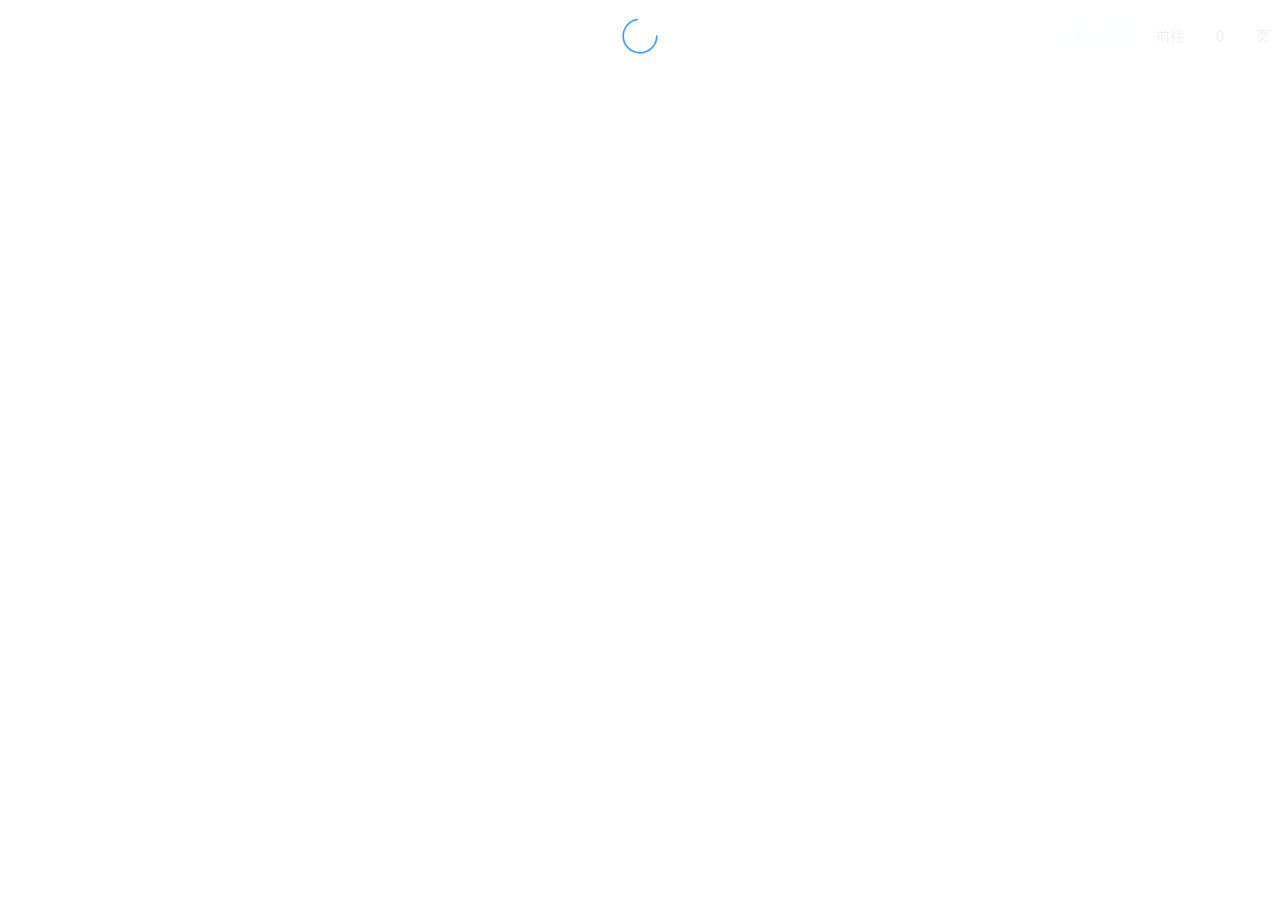
==== commit 48d991a7: "bugfix" ====
--- a/index.html
+++ b/index.html
@@ -2,209 +2,174 @@
 <html>
 
 <head>
-    <meta charset="UTF-8">
-    <meta name="viewport" content="width=device-width, initial-scale=1.0">
-    <title>视频资源查看</title>
-    <link rel="stylesheet" href="./lib/elementPlus/index.css">
-    <script src="./lib/jquery-3.7.1.js"></script>
-    <script src="./lib/vue.global.js"></script>
-    <script src="./lib/axios.js"></script>
-    <script src="./lib/elementPlus/index.full.js"></script>
-    <script src="./lib/elementPlus/zh-cn.js"></script>
-    <script src="./lib/tailwindcss.3.4.15.js"></script>
-    <script src="./js/index.js"></script>
+  <meta charset="UTF-8">
+  <meta name="viewport" content="width=device-width, initial-scale=1.0">
+  <title>视频资源查看</title>
+  <link rel="stylesheet" href="./lib/elementPlus/index.css">
+  <script src="./lib/jquery-3.7.1.js"></script>
+  <script src="./lib/vue.global.js"></script>
+  <script src="./lib/axios.js"></script>
+  <script src="./lib/elementPlus/index.full.js"></script>
+  <script src="./lib/elementPlus/zh-cn.js"></script>
+  <script src="./lib/tailwindcss.3.4.15.js"></script>
+  <script src="./js/index.js"></script>
 </head>
 
 <body>
 <div id="app">
-    <div class="py-20 px-10" v-loading="loading">
-        <div class="flex justify-around items-center flex-wrap gap-10">
-            <div
-                v-for="info in videoList"
-                :key="info.src"
-                class="w-300 h-200 flex items-center justify-center"
-            >
-                <a
-                   :href="getHref(info)"
-                   class="w-300 h-200 flex items-center justify-center"
-                >
-                    <el-image
-                        :src="info.images[0] ||'./imgs/defaut.jpg'"
-                        fit="cover"
-                        loading="lazy"
-                        class="w-full h-full"
-                    ></el-image>
-                </a>
-            </div>
-        </div>
-        <div class="flex justify-end ">
-            <el-pagination
-                    background
-                    layout="prev, pager, next, jumper"
-                    :page-count="pagesList.length"
-                    v-model:current-page="currentPage"
-            ></el-pagination>
-        </div>
+  <div class="py-20 px-10" v-loading="loading">
+    <div class="flex justify-around items-center flex-wrap gap-10">
+      <div
+        v-for="info in videoList"
+        :key="info.src"
+        class="w-300 h-200 flex items-center justify-center"
+      >
+        <a
+          :href="getHref(info)"
+          class="w-300 h-200 flex items-center justify-center"
+        >
+          <el-image
+            :src="info.images[0] ||'./imgs/defaut.jpg'"
+            fit="cover"
+            loading="lazy"
+            class="w-full h-full"
+          ></el-image>
+        </a>
+      </div>
     </div>
+    <div class="flex justify-end ">
+      <el-pagination
+        background
+        layout="prev, pager, next, jumper"
+        :page-count="pagesList.length"
+        v-model:current-page="currentPage"
+      ></el-pagination>
+    </div>
+  </div>
 </div>
 
 <script>
-    const ONE_DAY = 24 * 60 * 60 * 1000;
+  const ONE_DAY = 24 * 60 * 60 * 1000;
 
-    const App = {
-        data() {
-            return {
-                loading: false,
-                pagesList: [],
-                currentPage: 0,
-                videoList: [],
-                videoSrc: ''
+  const App = {
+    data() {
+      return {
+        loading: false,
+        pagesList: [],
+        currentPage: 0,
+        videoList: [],
+        videoSrc: ''
+      }
+    },
+    watch: {
+      currentPage() {
+        this.getVideoList()
+      }
+    },
+    mounted() {
+      const cacheData = this.getCacheData(baseUrl)
+      if (cacheData) {
+        this.pagesList = cacheData
+        this.currentPage = 1
+        return
+      }
+      this.loading = true;
+      axios.get(baseUrl)
+        .then(response => {
+          const list = this.parseHtml(response.data)
+          this.pagesList = list.slice(1, -3)
+          this.loading = false;
+          this.currentPage = 1
+          this.cacheData(baseUrl, this.pagesList)
+        });
+    },
+    methods: {
+      parseHtml(htmlString, parentPath = '') {
+        const html = $(htmlString).find('a');
+        let list = []
+        $.each(html, (_, item) => {
+          list.push({
+            text: $(item).text(),
+            href: parentPath + $(item).attr('href')
+          })
+        })
+        return list
+      },
+      cacheData(path, data) {
+        localStorage.setItem(path, JSON.stringify({
+          lastModified: Date.now(),
+          data,
+        }))
+      },
+      getCacheData(path) {
+        const cacheDataString = localStorage.getItem(path)
+        if (cacheDataString) {
+          const cacheData = JSON.parse(cacheDataString)
+          if (Date.now() - cacheData.lastModified < ONE_DAY) {
+            return cacheData.data
+          }
+        }
+        return null
+      },
+      getVideoList() {
+        const path = this.pagesList[this.currentPage - 1].href
+        const cacheData = this.getCacheData(path)
+        if (cacheData) {
+          this.videoList = cacheData
+          return
+        }
+        this.loading = true
+        axios.get(baseUrl + path)
+          .then(async response => {
+            // this.videos = response.data;
+            // console.log(response.data);
+            const list = this.parseHtml(response.data, path).slice(1)
+            const infoList = []
+            for (const item of list) {
+              const videoInfo = await this.getVideoInfo(item.href)
+              if (videoInfo) {
+                infoList.push(videoInfo)
+              }
             }
-        },
-        watch: {
-            currentPage() {
-                this.getVideoList()
+            this.videoList = infoList
+            this.loading = false
+            this.cacheData(path, infoList)
+          })
+      },
+      getVideoInfo(path) {
+        return axios.get(baseUrl + path)
+          .then(async response => {
+            const list = this.parseHtml(response.data, path).slice(1)
+            if (list.some(i => i.text === 'index.m3u8')) {
+              const images = await this.getImagesList(path + 'image/')
+              return {
+                src: baseUrl + path + 'index.m3u8',
+                images
+              }
             }
-        },
-        mounted() {
-            // // 模拟从服务器获取视频列表数据
-            this.loading = true;
-            // axios({
-            //     method: 'get',
-            //     url: baseUrl, // 替换为实际的接口地址
-            //     headers: { 'Content-Type': 'application/json' }
-            // }).then(response => {
-            //     console.log($(response.data).find('body pre a'));
-            //     // this.videos = response.data;
-            // });
-            let response = `
-            
-            <html>
-            <head><title>Index of /</title></head>
-            <body>
-            <h1>Index of /</h1><hr><pre><a href="../">../</a>
-            <a href="20230725/">20230725/</a>                                          20-Jun-2024 23:01                   -
-            <a href="20230726/">20230726/</a>                                          23-Jun-2024 21:43                   -
-            <a href="20230727/">20230727/</a>                                          24-Jun-2024 01:23                   -
-            <a href="20230728/">20230728/</a>                                          24-Jun-2024 18:10                   -
-            <a href="20230729/">20230729/</a>                                          24-Jun-2024 21:30                   -
-            <a href="20230730/">20230730/</a>                                          25-Jun-2024 03:20                   -
-            <a href="20230731/">20230731/</a>                                          25-Jun-2024 17:40                   -
-            <a href="20230801/">20230801/</a>                                          25-Jun-2024 19:20                   -
-            <a href="20230802/">20230802/</a>                                          25-Jun-2024 19:50                   -
-            <a href="20230803/">20230803/</a>                                          25-Jun-2024 21:10                   -
-            <a href="20230804/">20230804/</a>                                          25-Jun-2024 22:10                   -
-            <a href="20230806/">20230806/</a>                                          25-Jun-2024 23:10                   -
-            <a href="20230807/">20230807/</a>                                          26-Jun-2024 01:00                   -
-            <a href="20230808/">20230808/</a>                                          26-Jun-2024 02:40                   -
-            <a href="20230809/">20230809/</a>                                          26-Jun-2024 16:30                   -
-            <a href="20230810/">20230810/</a>                                          26-Jun-2024 17:50                   -
-            <a href="20241227/">20241227/</a>                                          09-Nov-2024 19:36                   -
-            <a href="20241228/">20241228/</a>                                          09-Nov-2024 19:36                   -
-            <a href="20241229/">20241229/</a>                                          09-Nov-2024 19:36                   -
-            <a href="20241230/">20241230/</a>                                          09-Nov-2024 19:36                   -
-            <a href="20241231/">20241231/</a>                                          09-Nov-2024 19:36                   -
-            <a href="advertise/">advertise/</a>                                         24-Nov-2024 08:08                   -
-            <a href="pages/">pages/</a>                                             29-Oct-2024 18:10                   -
-            <a href="waterfile/">waterfile/</a>                                         24-Oct-2024 16:41                   -
-            </pre><hr></body>
-            </html>
-            
-                        `
-            const list = this.parseHtml(response)
-            this.pagesList = list.slice(1, -3)
-            this.loading = false;
-            this.currentPage = 1
-        },
-        methods: {
-            parseHtml(htmlString, parentPath = '') {
-                const html = $(htmlString).find('a');
-                let list = []
-                $.each(html, (_, item) => {
-                    list.push({
-                        text: $(item).text(),
-                        href: parentPath + $(item).attr('href')
-                    })
-                })
-                return list
-            },
-            cacheData(path, data) {
-                localStorage.setItem(path, JSON.stringify({
-                    lastModified: Date.now(),
-                    data,
-                }))
-            },
-            getCacheData(path) {
-                const cacheDataString = localStorage.getItem(path)
-                if (cacheDataString) {
-                    const cacheData = JSON.parse(cacheDataString)
-                    if (Date.now() - cacheData.lastModified < ONE_DAY) {
-                        return cacheData.data
-                    }
-                }
-                return null
-            },
-            getVideoList() {
-                console.log(this.pagesList);
-                console.log(this.currentPage);
-                const path = this.pagesList[this.currentPage - 1].href
-                const cacheData = this.getCacheData(path)
-                if (cacheData) {
-                    this.videoList = cacheData
-                    return
-                }
-                this.loading = true
-                axios.get(baseUrl + path)
-                    .then(async response => {
-                        // this.videos = response.data;
-                        // console.log(response.data);
-                        const list = this.parseHtml(response.data, path).slice(1)
-                        const infoList = []
-                        for (const item of list) {
-                            const videoInfo = await this.getVideoInfo(item.href)
-                            if (videoInfo) {
-                                infoList.push(videoInfo)
-                            }
-                        }
-                        this.videoList = infoList
-                        this.loading = false
-                        this.cacheData(path, infoList)
-                    })
-            },
-            getVideoInfo(path) {
-                return axios.get(baseUrl + path)
-                    .then(async response => {
-                        const list = this.parseHtml(response.data, path).slice(1)
-                        if (list.some(i => i.text === 'index.m3u8')) {
-                            const images = await this.getImagesList(path + 'image/')
-                            return {
-                                src: baseUrl + path + 'index.m3u8',
-                                images
-                            }
-                        }
-                        return null
-                    })
-            },
-            getImagesList(path) {
-                return axios.get(baseUrl + path)
-                    .then(response => {
-                        const list = this.parseHtml(response.data, path).slice(1)
-                        return list.map(item => baseUrl + item.href)
-                    })
-                    .catch(() => [])
-            },
-            getHref(info) {
-                const formattedParams =  btoa(encodeURIComponent(JSON.stringify(info)))
-                return `./detail.html?data=${formattedParams}`
-            }
-        }
+            return null
+          })
+      },
+      getImagesList(path) {
+        return axios.get(baseUrl + path)
+          .then(response => {
+            const list = this.parseHtml(response.data, path).slice(1)
+            return list.map(item => baseUrl + item.href)
+          })
+          .catch(() => [])
+      },
+      getHref(info) {
+        const formattedParams = btoa(encodeURIComponent(JSON.stringify(info)))
+        return `./detail.html?data=${formattedParams}`
+      }
     }
+  }
 
-    Vue.createApp(App)
-        .use(ElementPlus, {
-            locale: ElementPlusLocaleZhCn,
-        })
-        .mount('#app')
+  Vue.createApp(App)
+    .use(ElementPlus, {
+      locale: ElementPlusLocaleZhCn,
+    })
+    .mount('#app')
 </script>
 </body>
 
